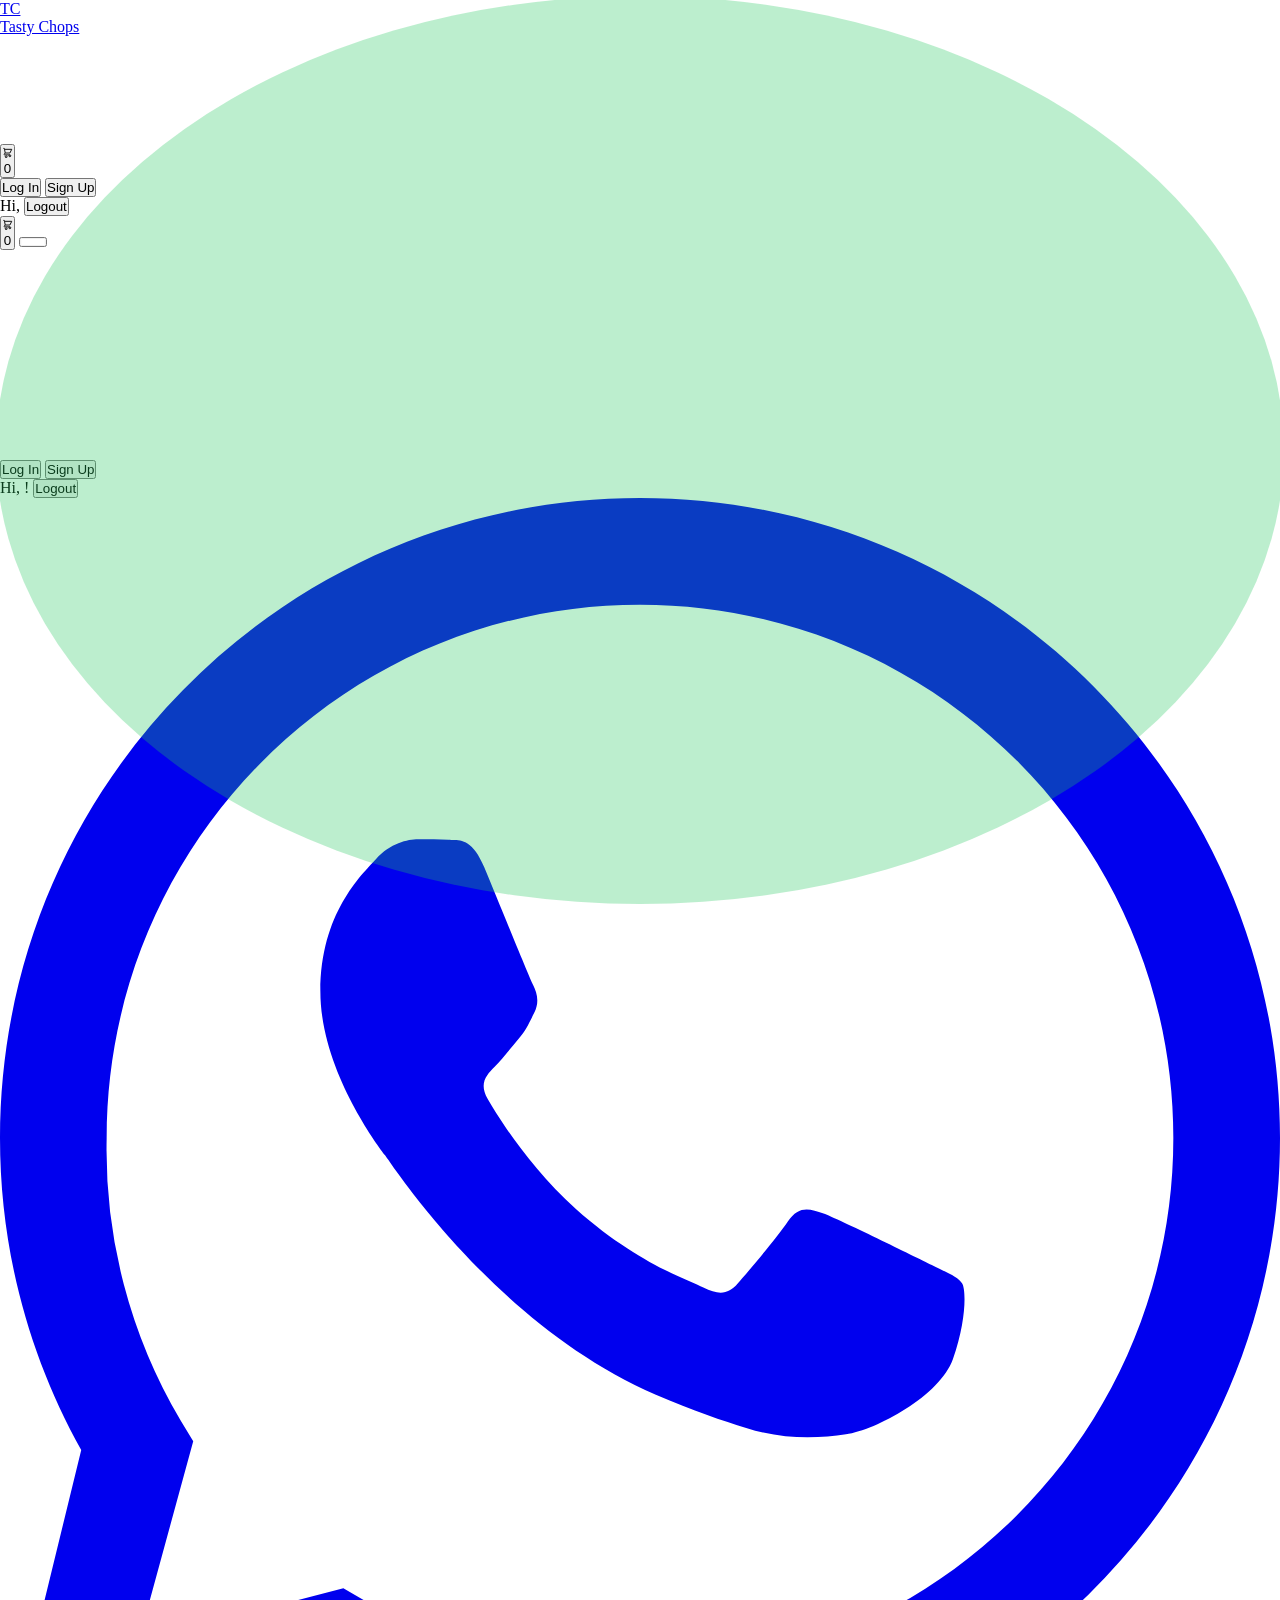
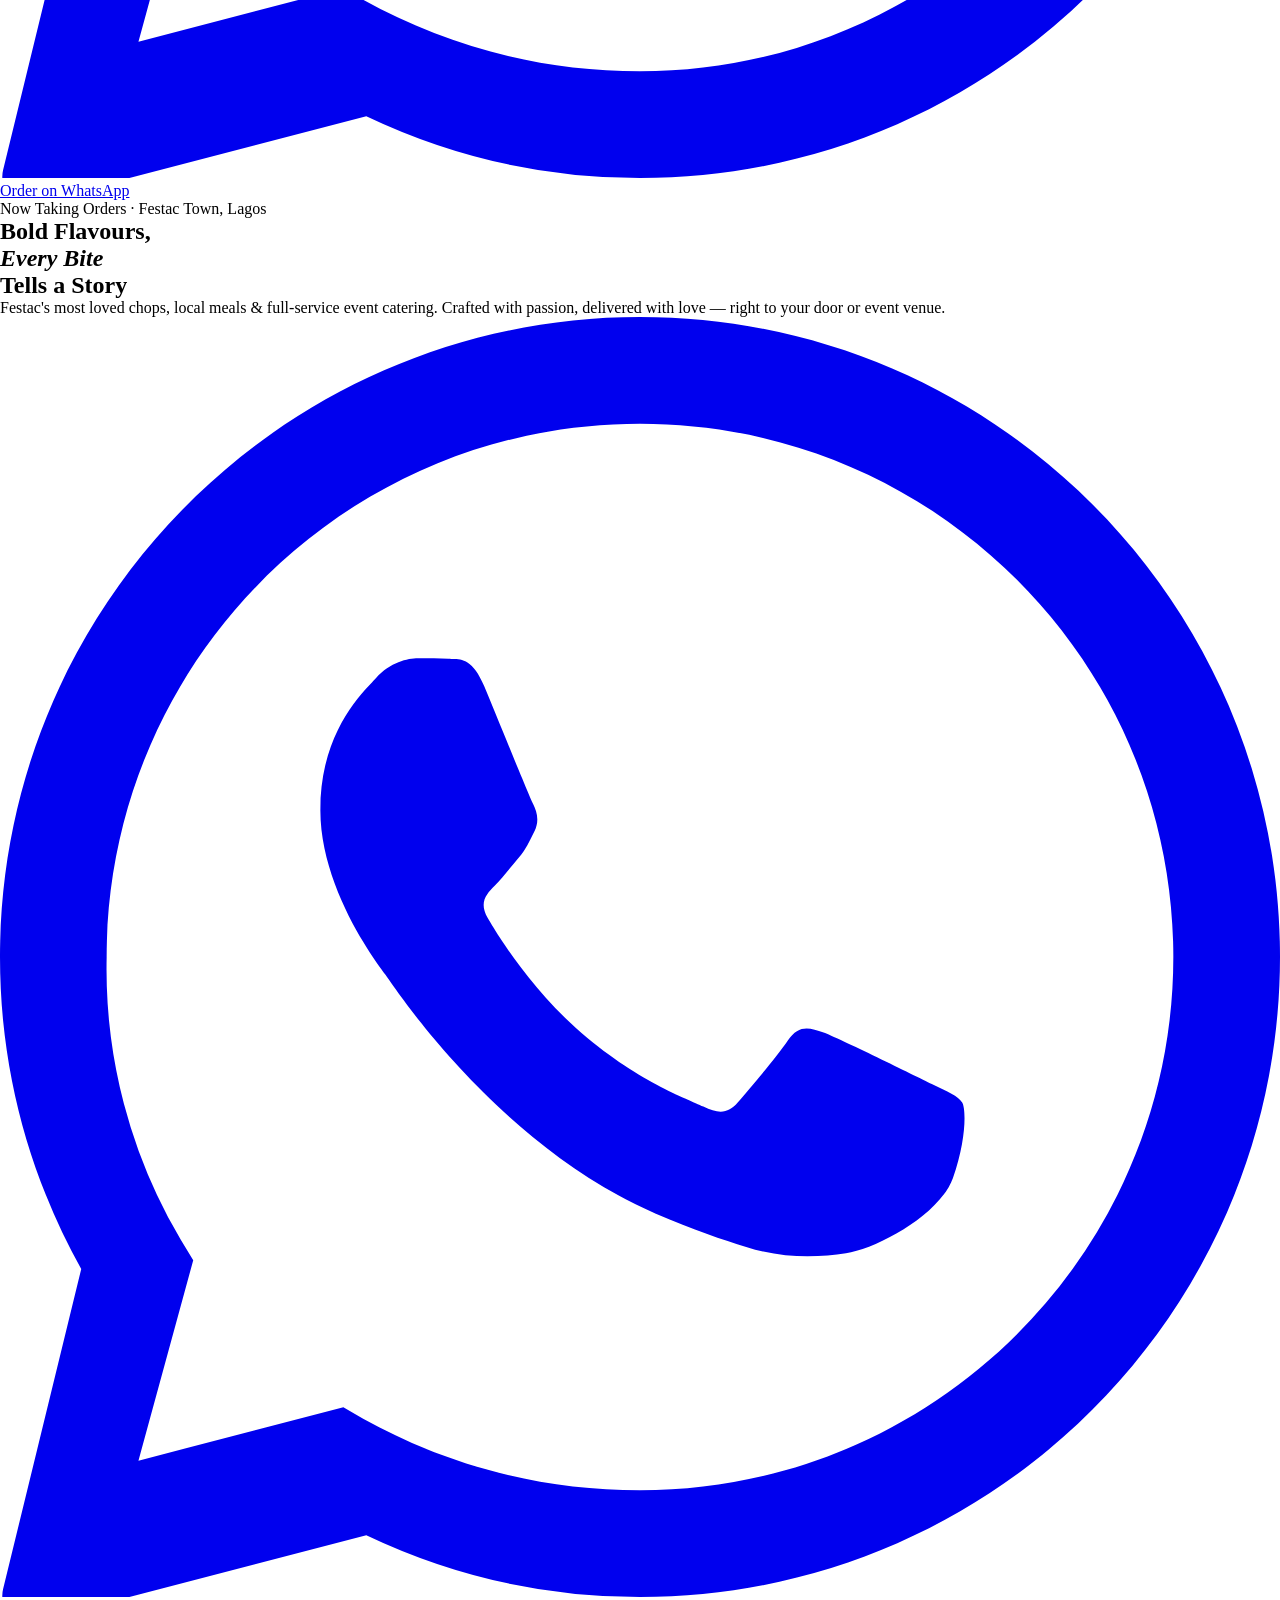
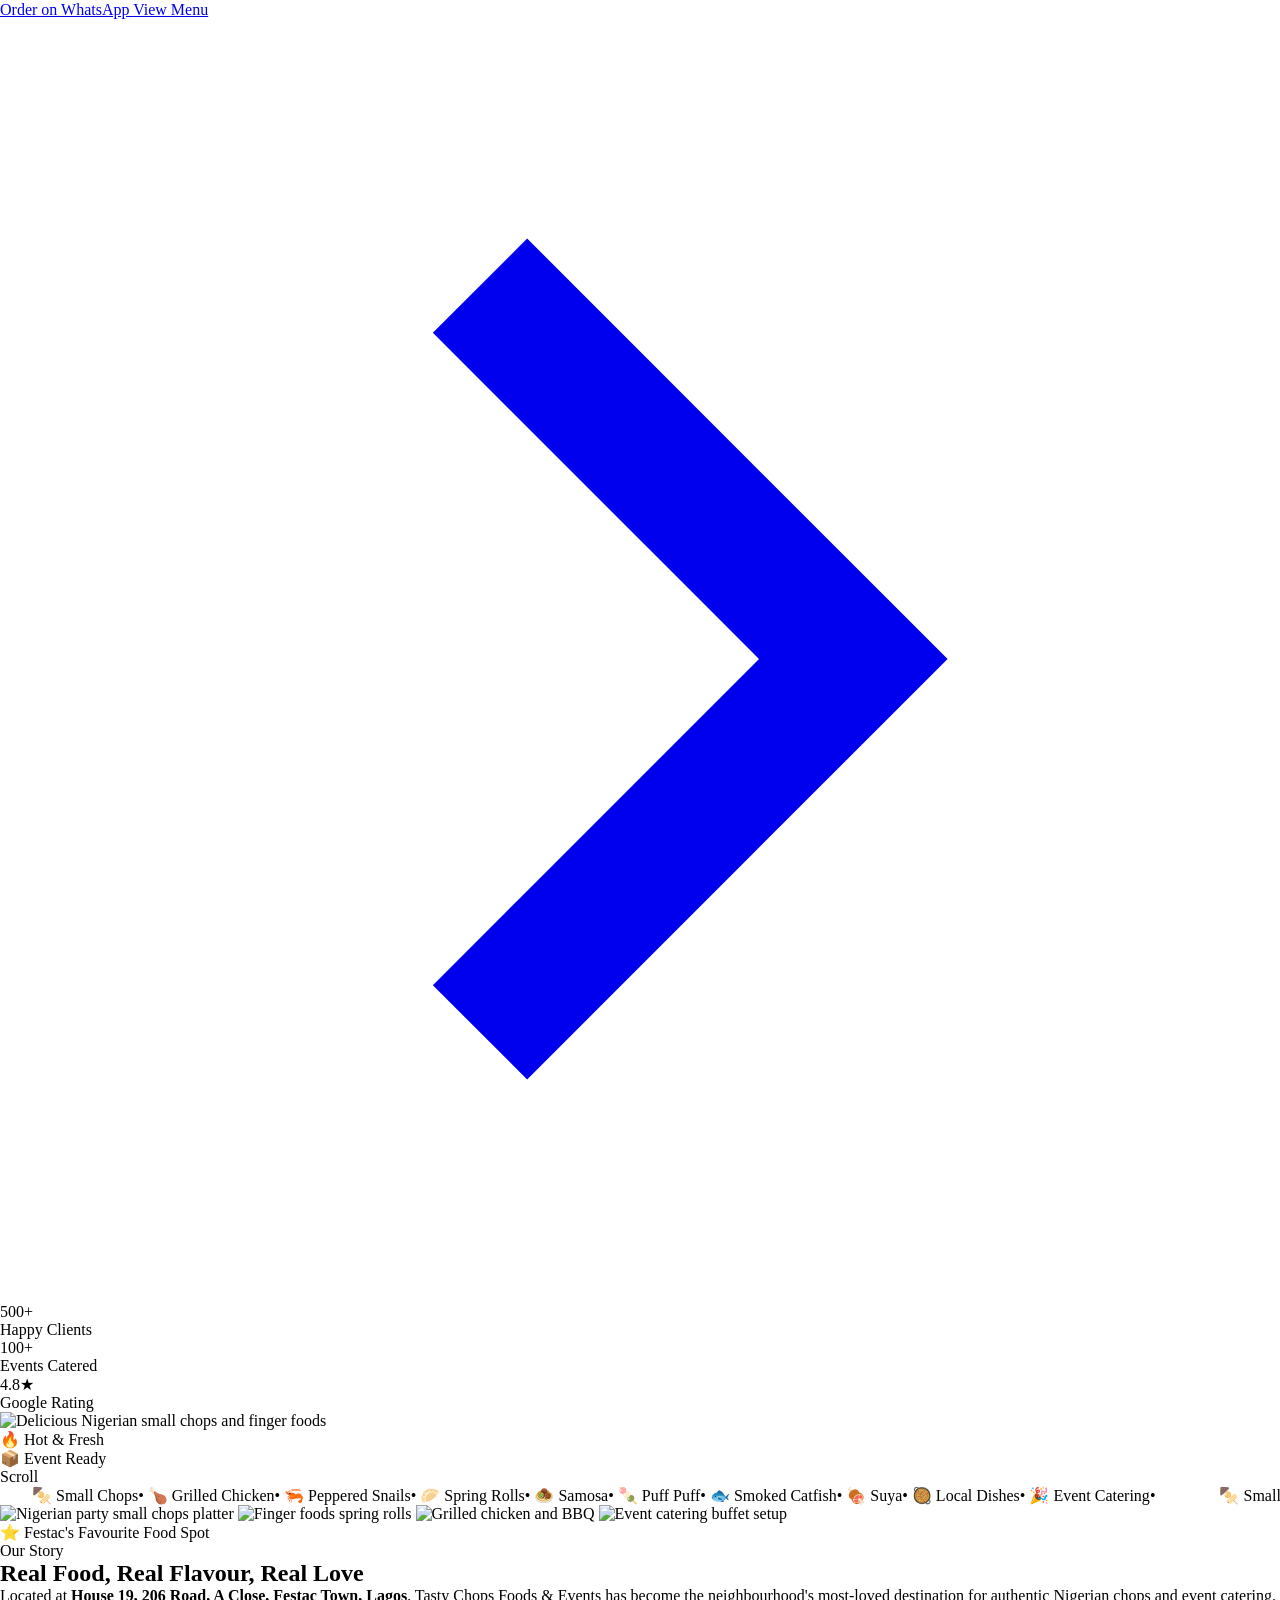
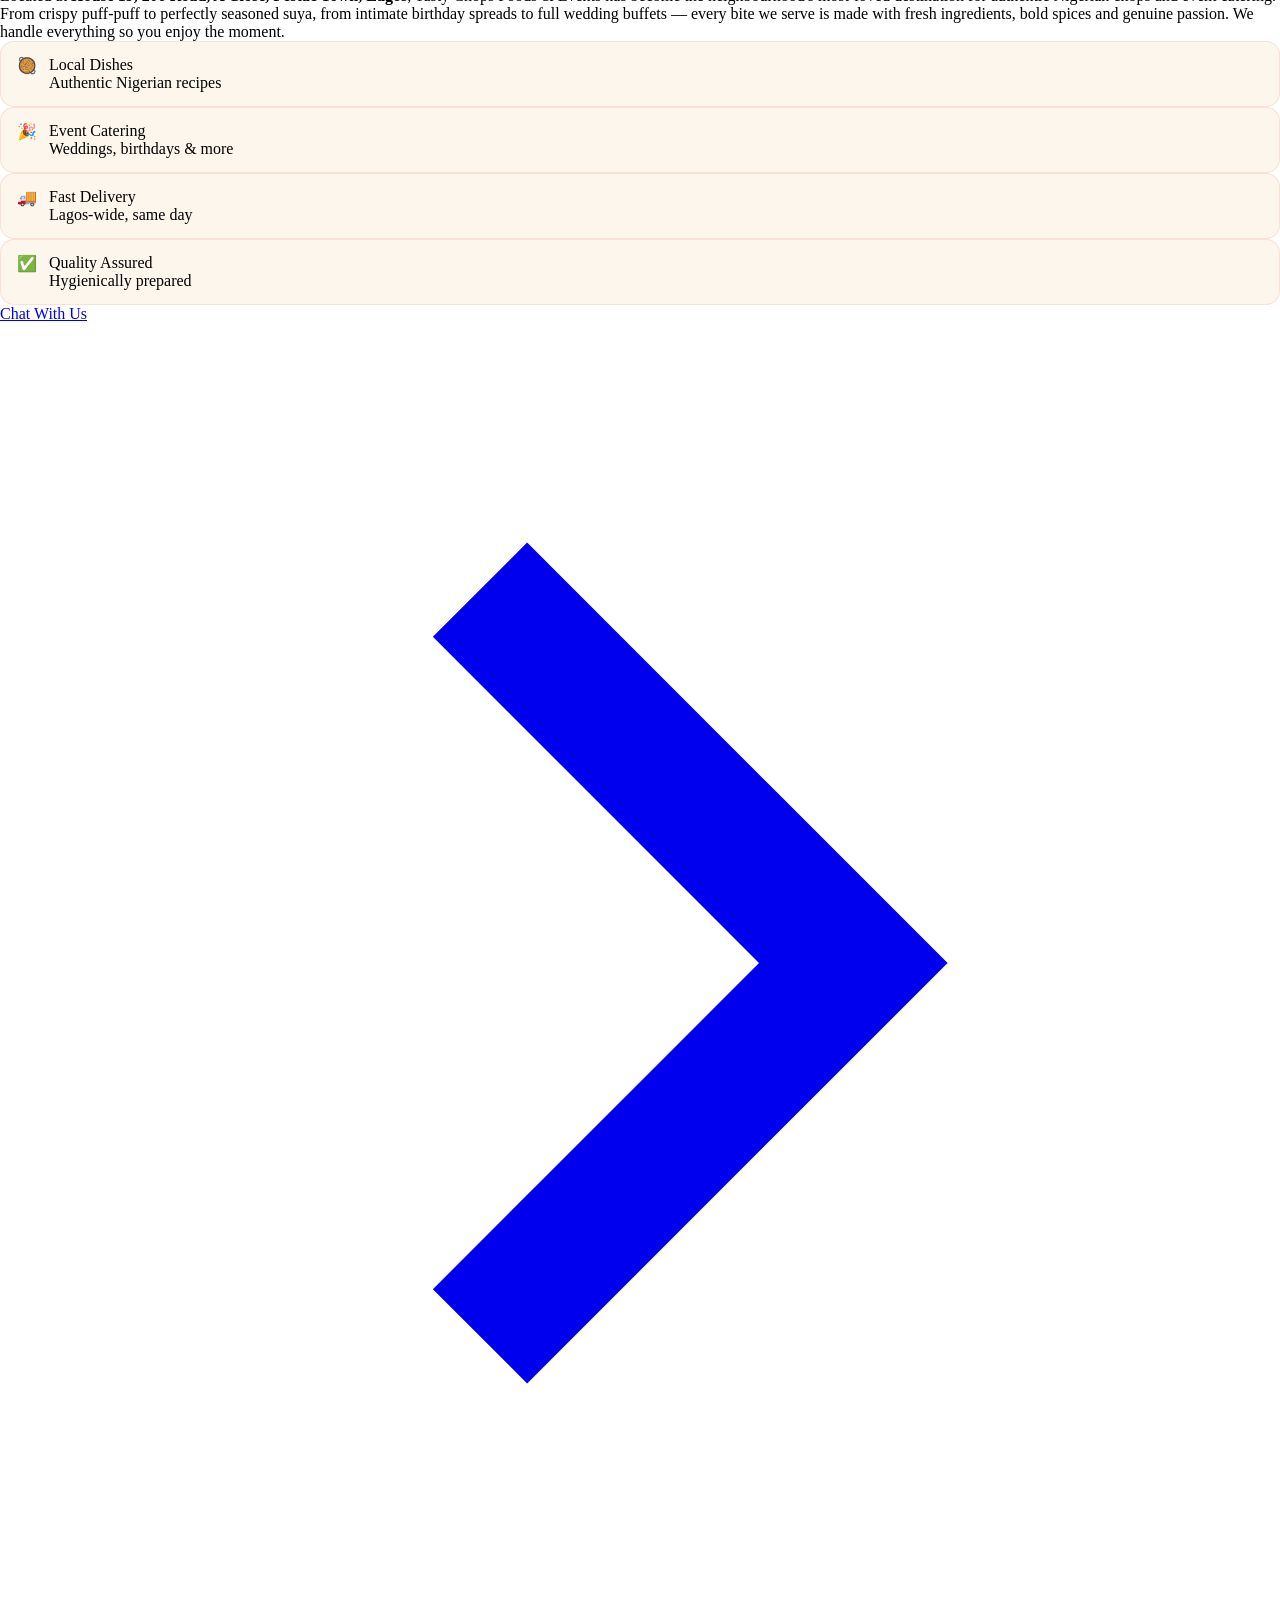
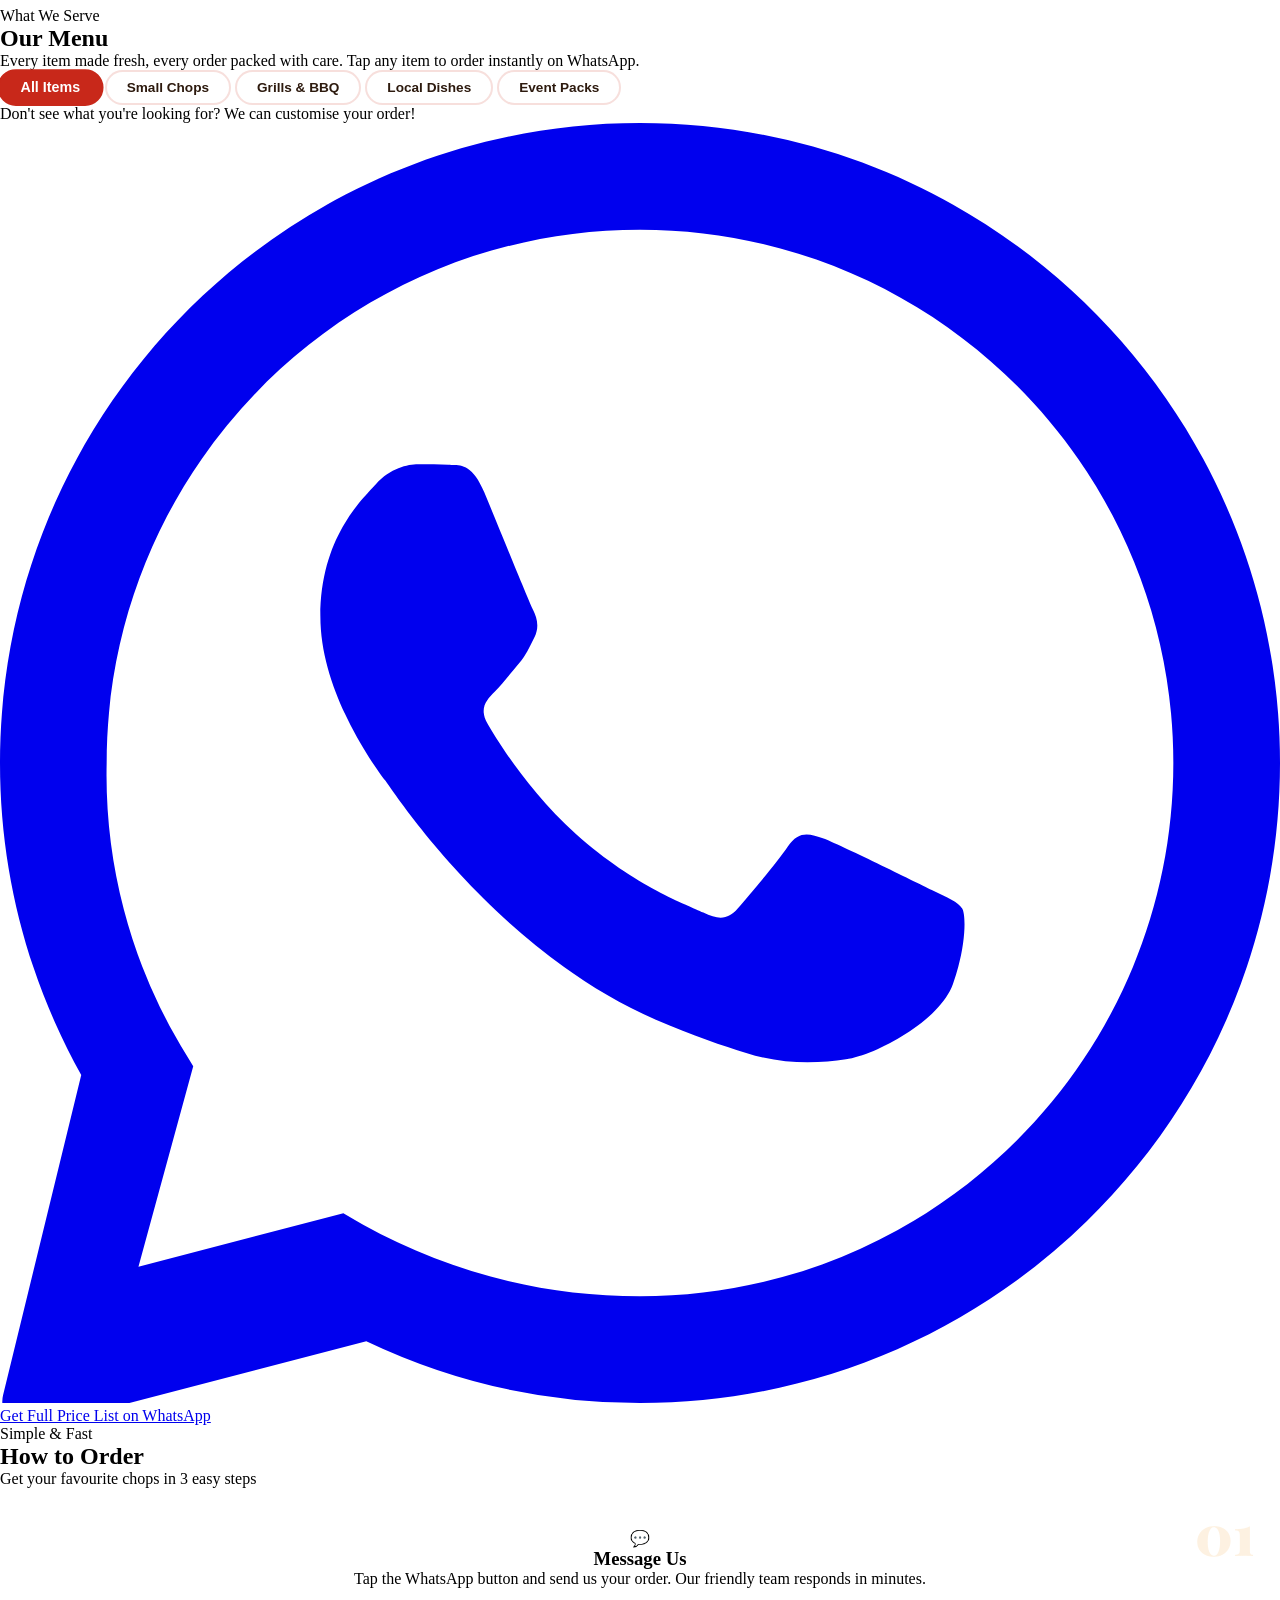
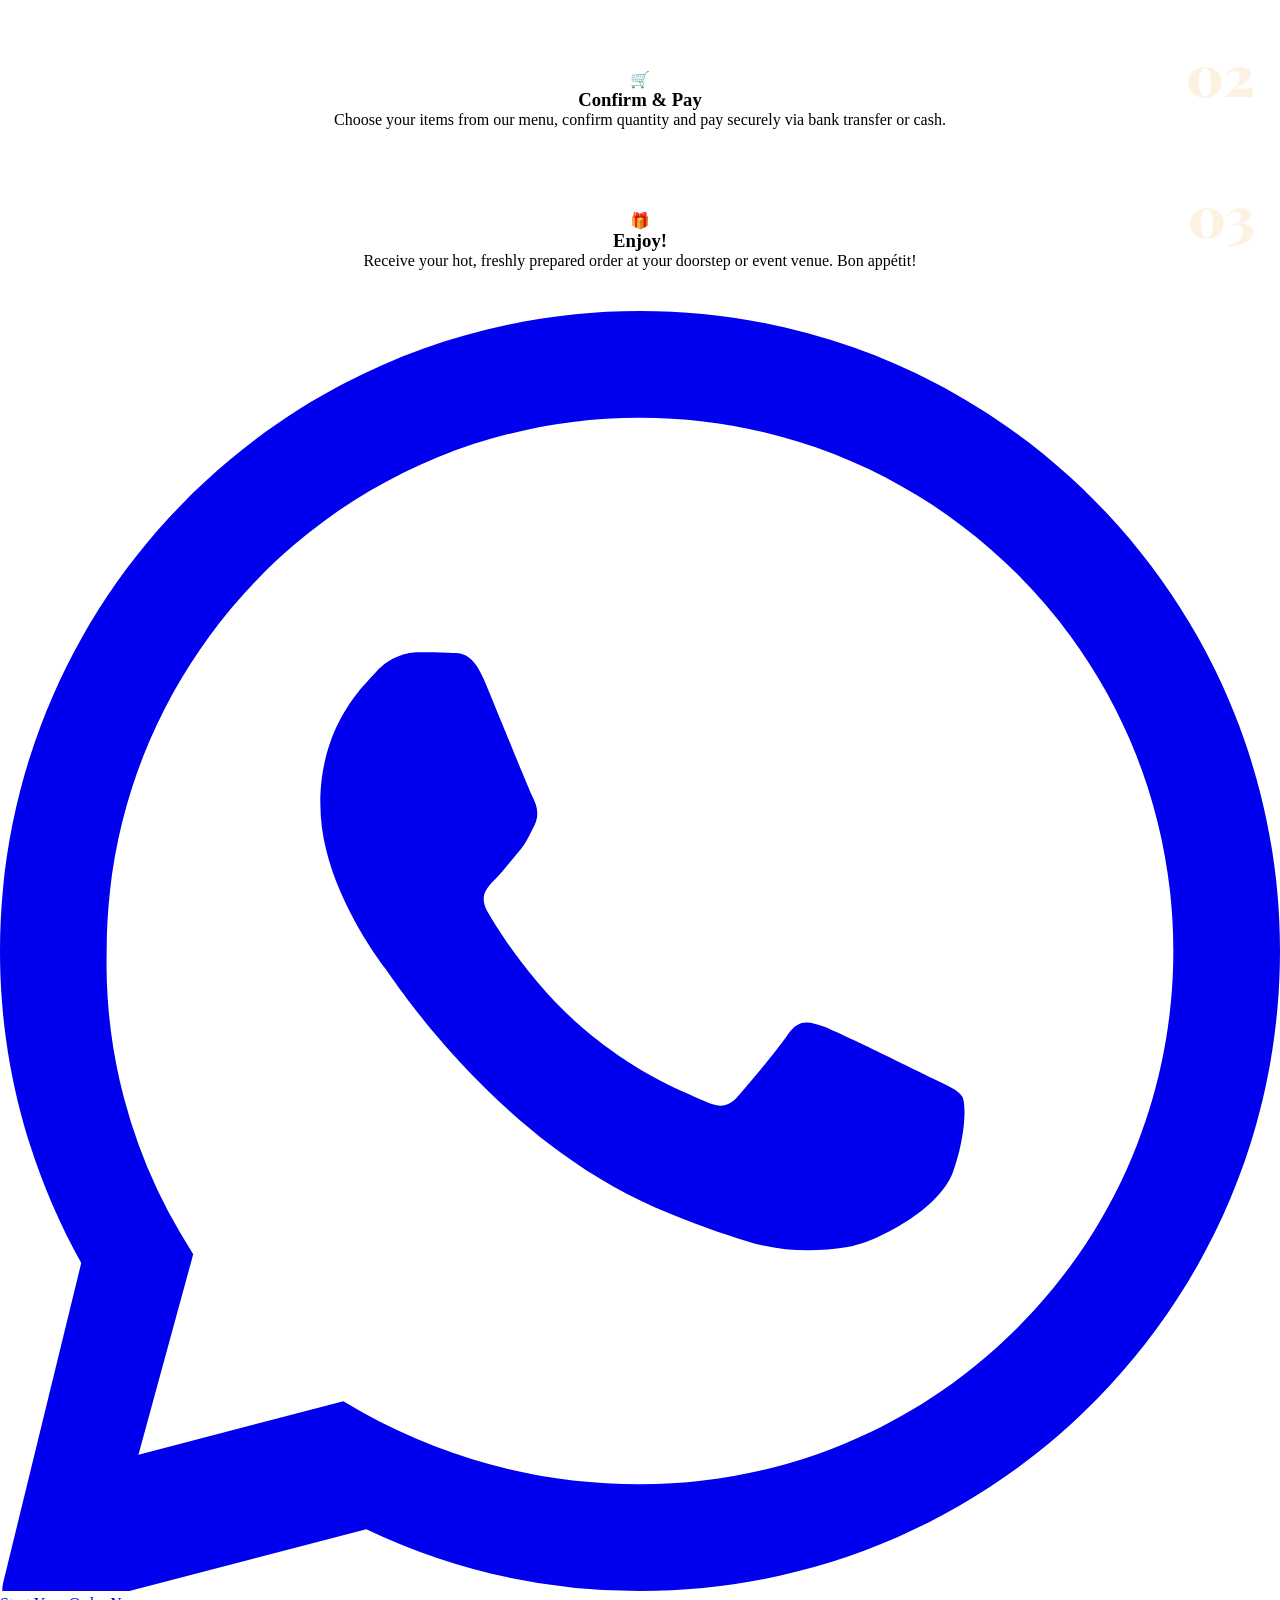
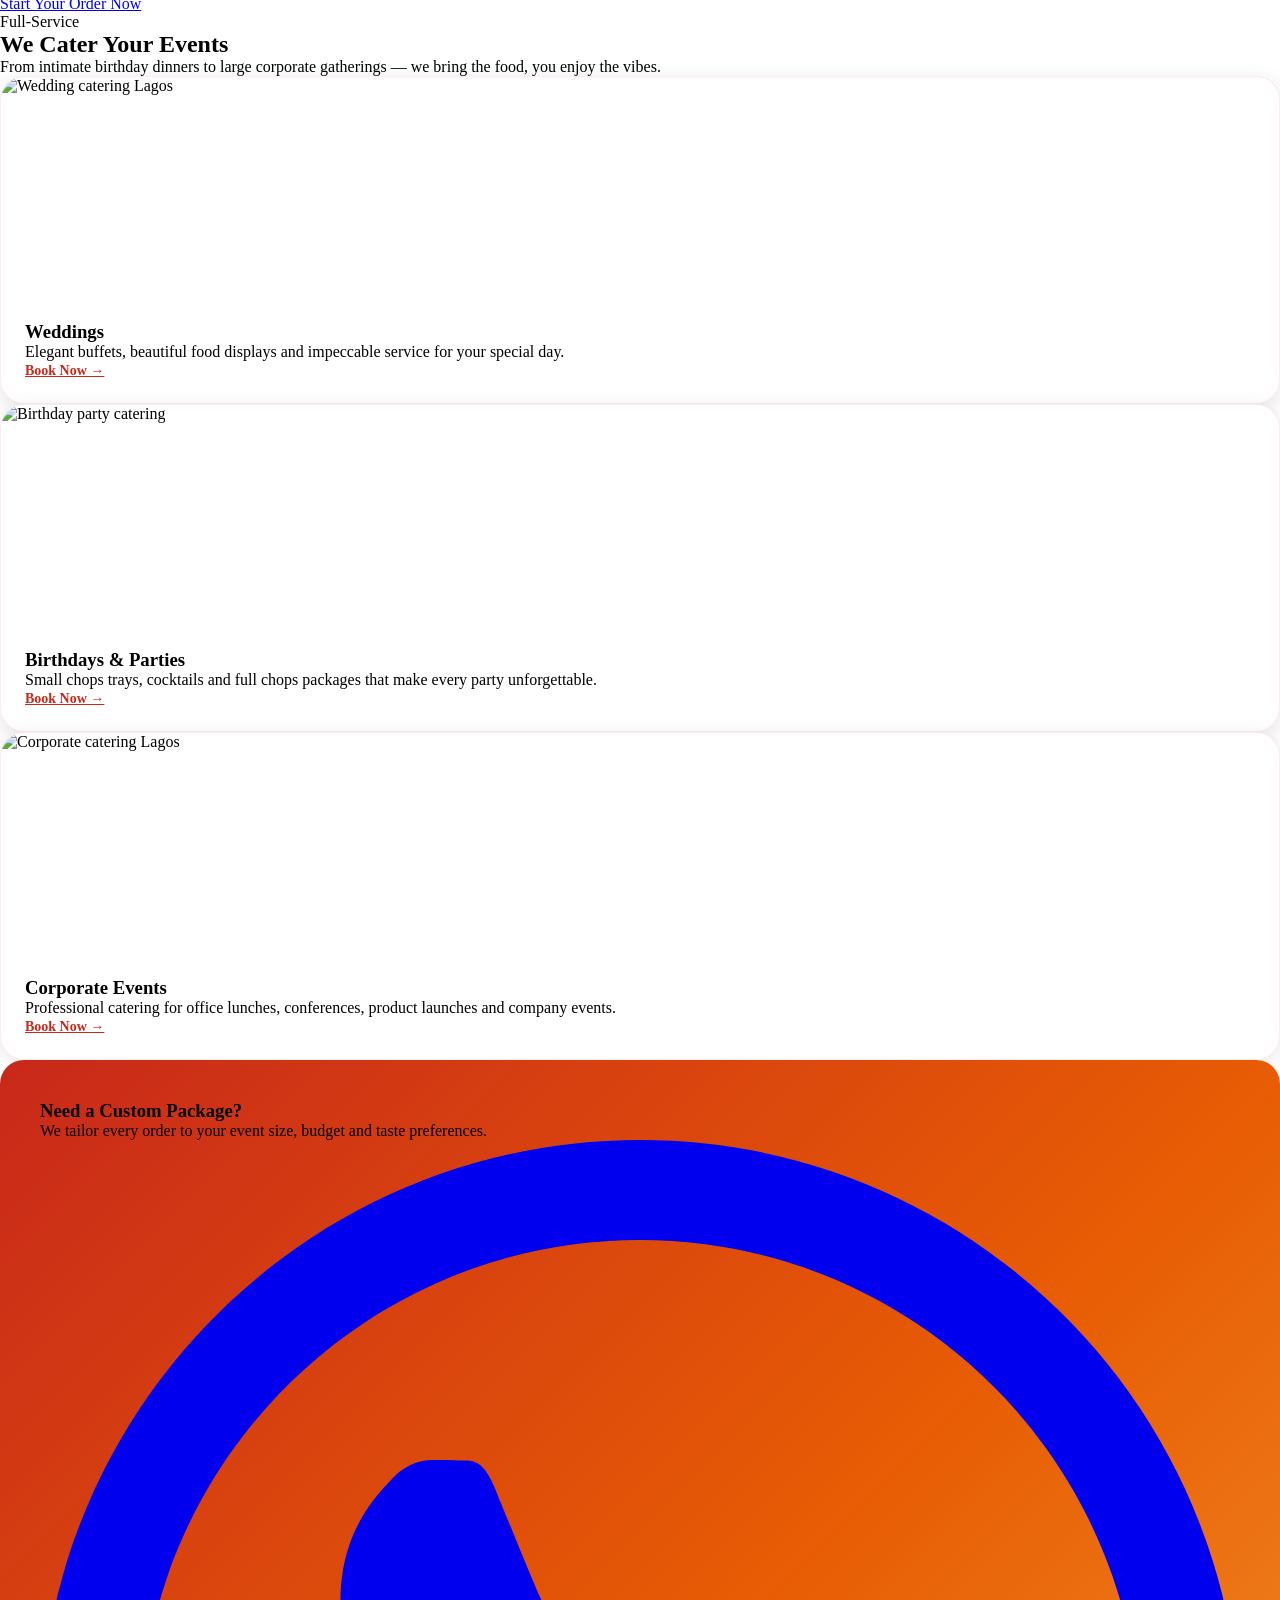
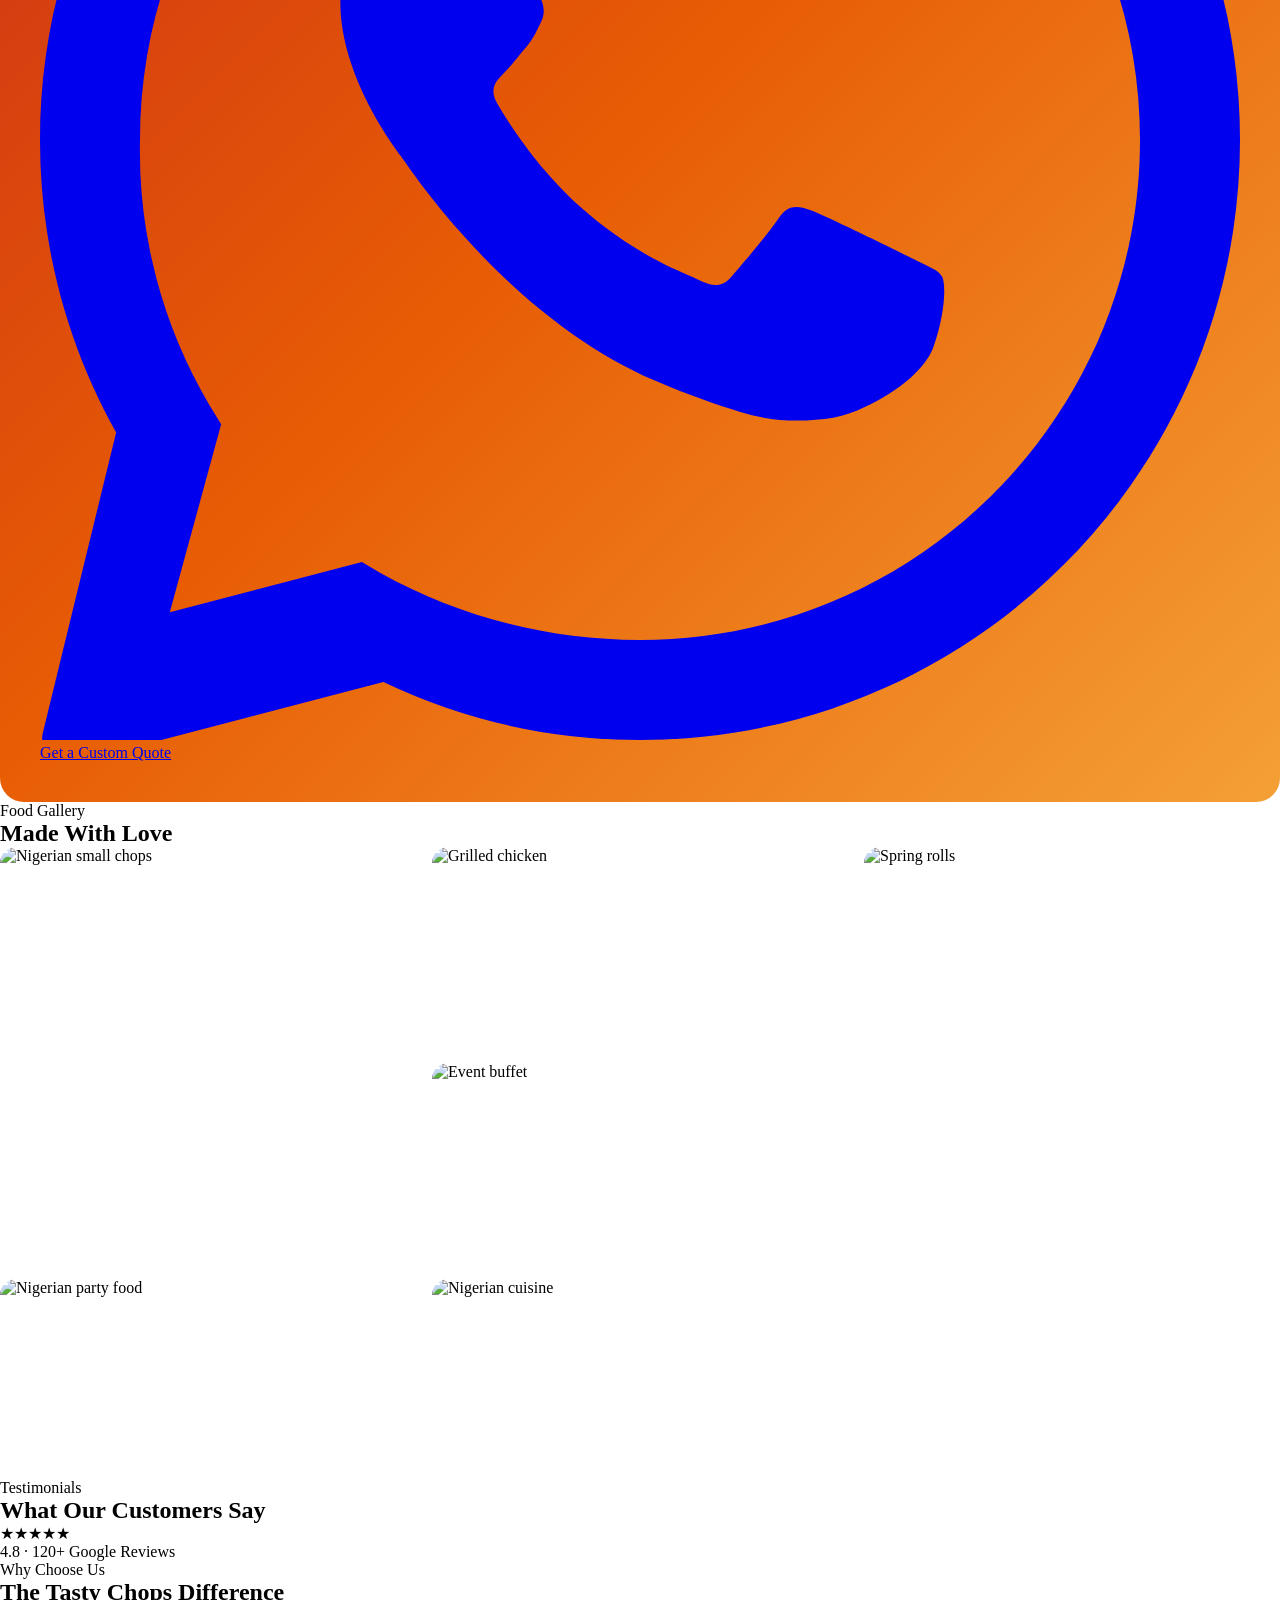
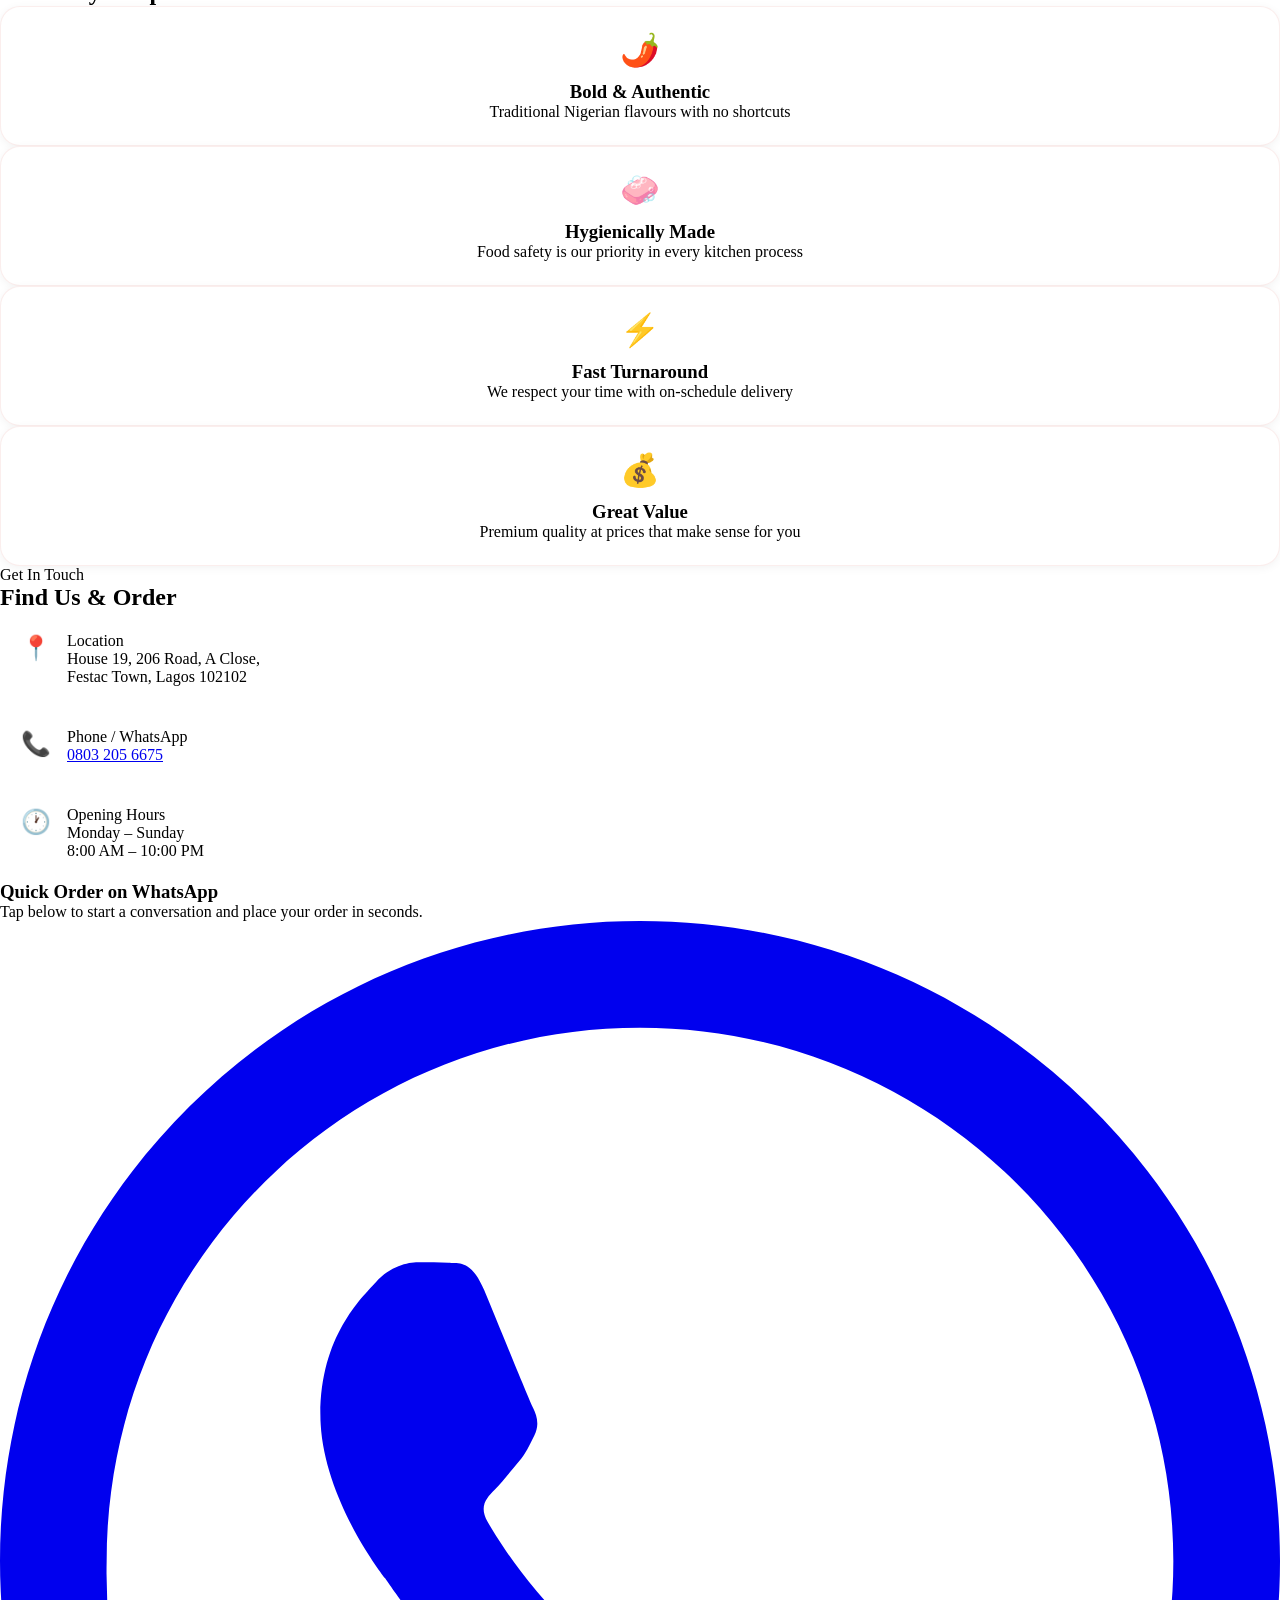
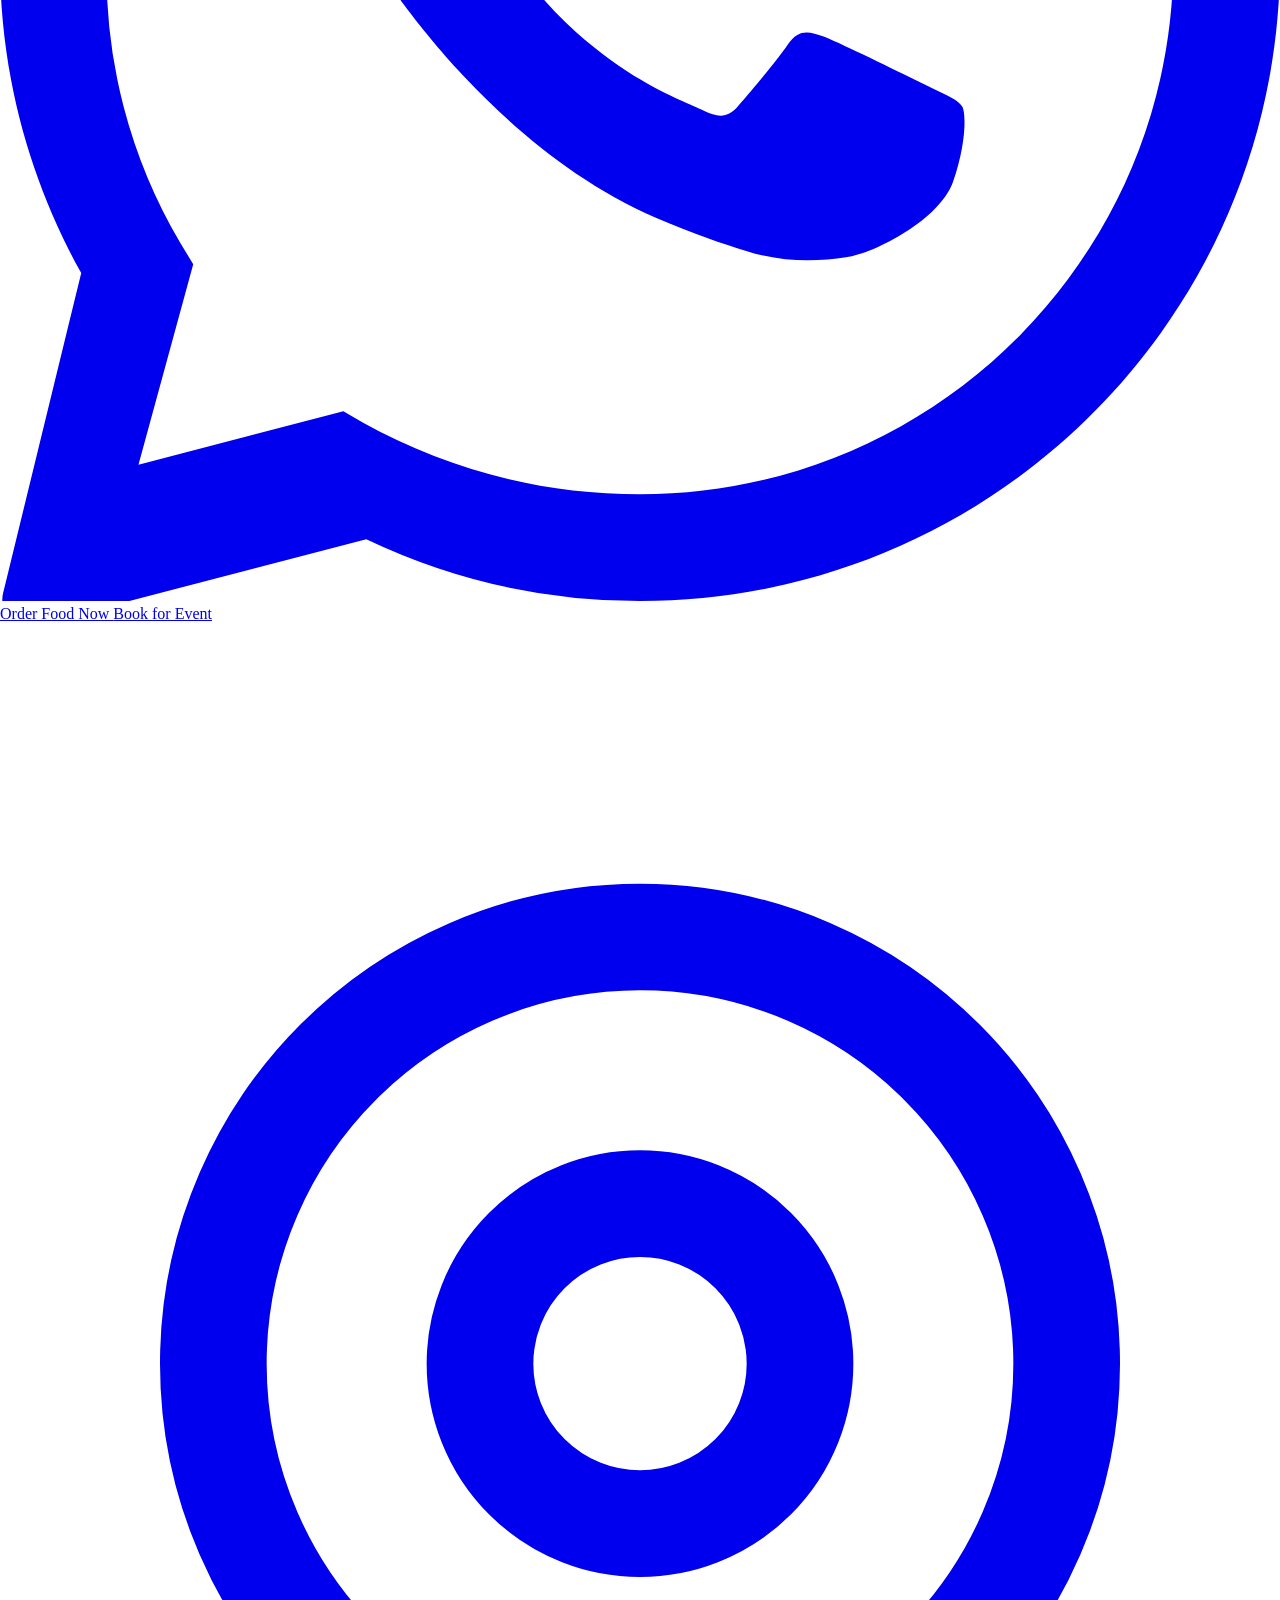
==== admin/index.html @ b8784e3b "update" ====
<!DOCTYPE html>
<html lang="en">
<head>
  <meta charset="UTF-8"/>
  <meta name="viewport" content="width=device-width, initial-scale=1.0"/>
  <title>Admin Dashboard — Tasty Chops</title>
  <link rel="preconnect" href="https://fonts.googleapis.com"/>
  <link href="https://fonts.googleapis.com/css2?family=Playfair+Display:wght@700;900&family=Plus+Jakarta+Sans:wght@300;400;500;600;700&display=swap" rel="stylesheet"/>
  <script src="https://cdn.tailwindcss.com"></script>
  <script>
    tailwind.config = {
      theme: {
        extend: {
          colors: {
            brand: { red:'#C8281A', orange:'#E85D04', gold:'#F4A035', cream:'#FDF6EC', dark:'#1A0A00', charcoal:'#2D1A0E' }
          },
          fontFamily: { display:['"Playfair Display"','serif'], body:['"Plus Jakarta Sans"','sans-serif'] }
        }
      }
    }
  </script>
  <style>
    body { font-family: 'Plus Jakarta Sans', sans-serif; }
    .sidebar-link { display:flex; align-items:center; gap:10px; padding:10px 16px; border-radius:10px; color:rgba(255,255,255,0.65); font-size:0.875rem; font-weight:500; transition:all 0.2s; cursor:pointer; }
    .sidebar-link:hover, .sidebar-link.active { background:rgba(255,255,255,0.1); color:#fff; }
    .sidebar-link.active { background:#C8281A; color:#fff; }
    .card { background:#fff; border-radius:16px; box-shadow:0 2px 16px rgba(26,10,0,0.07); }
    .form-input { width:100%; padding:10px 14px; border:1.5px solid #f0e8de; border-radius:10px; font-size:0.875rem; background:#fdf6ec; color:#1A0A00; outline:none; transition:border-color 0.2s; }
    .form-input:focus { border-color:#C8281A; box-shadow:0 0 0 3px rgba(200,40,26,0.1); }
    .btn-primary { background:#C8281A; color:#fff; font-weight:700; padding:10px 20px; border-radius:10px; border:none; cursor:pointer; transition:all 0.2s; font-size:0.875rem; }
    .btn-primary:hover { background:#E85D04; transform:scale(1.02); }
    .btn-primary:disabled { opacity:0.6; cursor:not-allowed; transform:none; }
    .btn-danger { background:#fee2e2; color:#C8281A; font-weight:600; padding:6px 12px; border-radius:8px; border:none; cursor:pointer; transition:all 0.2s; font-size:0.8rem; }
    .btn-danger:hover { background:#C8281A; color:#fff; }
    .btn-edit { background:#fef3c7; color:#d97706; font-weight:600; padding:6px 12px; border-radius:8px; border:none; cursor:pointer; transition:all 0.2s; font-size:0.8rem; }
    .btn-edit:hover { background:#d97706; color:#fff; }
    .badge { display:inline-block; padding:2px 8px; border-radius:100px; font-size:0.7rem; font-weight:700; }
    .product-img { width:60px; height:60px; object-fit:cover; border-radius:10px; flex-shrink:0; }
    #toast-container { position:fixed; top:24px; right:24px; z-index:9999; display:flex; flex-direction:column; gap:8px; }
    .toast { padding:12px 18px; border-radius:12px; color:#fff; font-size:0.875rem; font-weight:600; box-shadow:0 8px 32px rgba(0,0,0,0.15); animation:slideIn 0.3s ease; max-width:320px; }
    @keyframes slideIn { from{transform:translateX(100%);opacity:0} to{transform:translateX(0);opacity:1} }
    .modal-overlay { position:fixed;inset:0;background:rgba(26,10,0,0.6);backdrop-filter:blur(4px);z-index:1000;display:flex;align-items:center;justify-content:center;padding:16px; }
  </style>
</head>
<body class="bg-gray-50 font-body">

<div id="toast-container"></div>

<!-- Edit Modal -->
<div id="edit-modal" class="modal-overlay hidden">
  <div class="bg-white rounded-2xl shadow-2xl w-full max-w-lg overflow-hidden max-h-[90vh] overflow-y-auto">
    <div class="bg-brand-dark px-6 py-5 flex items-center justify-between">
      <h3 class="font-display font-bold text-white text-xl">Edit Product</h3>
      <button onclick="closeEditModal()" class="text-white/50 hover:text-white">
        <svg class="w-6 h-6" fill="none" stroke="currentColor" stroke-width="2" viewBox="0 0 24 24"><path d="M6 18L18 6M6 6l12 12"/></svg>
      </button>
    </div>
    <form id="edit-form" class="p-6 space-y-4">
      <input type="hidden" id="edit-id"/>
      <div class="grid grid-cols-2 gap-4">
        <div>
          <label class="block text-xs font-semibold text-brand-charcoal/60 mb-1.5 uppercase tracking-wide">Name</label>
          <input id="edit-name" type="text" class="form-input" required/>
        </div>
        <div>
          <label class="block text-xs font-semibold text-brand-charcoal/60 mb-1.5 uppercase tracking-wide">Price (₦)</label>
          <input id="edit-price" type="number" class="form-input" min="0" required/>
        </div>
      </div>
      <div>
        <label class="block text-xs font-semibold text-brand-charcoal/60 mb-1.5 uppercase tracking-wide">Description</label>
        <textarea id="edit-desc" rows="2" class="form-input resize-none" required></textarea>
      </div>
      <div class="grid grid-cols-2 gap-4">
        <div>
          <label class="block text-xs font-semibold text-brand-charcoal/60 mb-1.5 uppercase tracking-wide">Category</label>
          <select id="edit-cat" class="form-input">
            <option value="small-chops">Small Chops</option>
            <option value="grills">Grills & BBQ</option>
            <option value="local">Local Dishes</option>
            <option value="packs">Event Packs</option>
          </select>
        </div>
        <div>
          <label class="block text-xs font-semibold text-brand-charcoal/60 mb-1.5 uppercase tracking-wide">Badge (optional)</label>
          <input id="edit-badge" type="text" class="form-input" placeholder="e.g. Best Seller"/>
        </div>
      </div>
      <div>
        <label class="block text-xs font-semibold text-brand-charcoal/60 mb-1.5 uppercase tracking-wide">New Image (optional)</label>
        <input id="edit-image" type="file" accept="image/*" class="form-input py-2"/>
      </div>
      <div class="flex items-center gap-3 pt-2">
        <input type="checkbox" id="edit-available" class="w-4 h-4 accent-brand-red"/>
        <label for="edit-available" class="text-sm font-medium text-brand-charcoal">Available on menu</label>
      </div>
      <div class="flex gap-3 pt-2">
        <button type="submit" id="edit-save-btn" class="btn-primary flex-1">Save Changes</button>
        <button type="button" onclick="closeEditModal()" class="flex-1 py-2.5 px-4 rounded-xl border border-brand-cream text-brand-charcoal/70 font-semibold text-sm hover:bg-brand-cream transition-colors">Cancel</button>
      </div>
    </form>
  </div>
</div>

<!-- Main Layout -->
<div class="flex min-h-screen">
  <!-- Sidebar -->
  <aside class="w-64 bg-brand-dark flex-shrink-0 flex flex-col min-h-screen sticky top-0 h-screen overflow-y-auto">
    <div class="px-6 py-6 border-b border-white/10">
      <div class="flex items-center gap-3">
        <div class="w-9 h-9 rounded-full bg-brand-red flex items-center justify-center">
          <span class="text-white text-lg font-display font-black">TC</span>
        </div>
        <div>
          <div class="font-display font-bold text-white text-sm">Tasty Chops</div>
          <div class="text-white/40 text-xs">Admin Dashboard</div>
        </div>
      </div>
    </div>

    <nav class="px-4 py-6 flex-1 space-y-1">
      <div class="sidebar-link active" onclick="showSection('products')">
        <svg class="w-5 h-5" fill="none" stroke="currentColor" stroke-width="2" viewBox="0 0 24 24"><path d="M20 7l-8-4-8 4m16 0l-8 4m8-4v10l-8 4m0-10L4 7m8 4v10M4 7v10l8 4"/></svg>
        Products
      </div>
      <div class="sidebar-link" onclick="showSection('add')">
        <svg class="w-5 h-5" fill="none" stroke="currentColor" stroke-width="2" viewBox="0 0 24 24"><path d="M12 4v16m8-8H4"/></svg>
        Add Product
      </div>
    </nav>

    <div class="px-4 pb-6">
      <div class="text-white/40 text-xs mb-3 px-2">Logged in as Admin</div>
      <div class="sidebar-link" onclick="adminLogout()">
        <svg class="w-5 h-5" fill="none" stroke="currentColor" stroke-width="2" viewBox="0 0 24 24"><path d="M17 16l4-4m0 0l-4-4m4 4H7m6 4v1a3 3 0 0 1-3 3H6a3 3 0 0 1-3-3V7a3 3 0 0 1 3-3h4a3 3 0 0 1 3 3v1"/></svg>
        Logout
      </div>
    </div>
  </aside>

  <!-- Main Content -->
  <main class="flex-1 p-8 overflow-y-auto">

    <!-- Products Section -->
    <div id="section-products">
      <div class="flex items-center justify-between mb-8">
        <div>
          <h1 class="font-display font-black text-3xl text-brand-dark">Products</h1>
          <p class="text-brand-charcoal/50 text-sm mt-1">Manage all menu items</p>
        </div>
        <button onclick="showSection('add')" class="btn-primary flex items-center gap-2">
          <svg class="w-4 h-4" fill="none" stroke="currentColor" stroke-width="2.5" viewBox="0 0 24 24"><path d="M12 4v16m8-8H4"/></svg>
          Add Product
        </button>
      </div>

      <!-- Stats -->
      <div class="grid grid-cols-2 md:grid-cols-4 gap-4 mb-8">
        <div class="card p-5">
          <p class="text-xs text-brand-charcoal/50 font-semibold uppercase tracking-wide mb-1">Total Products</p>
          <p id="stat-total" class="font-display font-black text-3xl text-brand-dark">—</p>
        </div>
        <div class="card p-5">
          <p class="text-xs text-brand-charcoal/50 font-semibold uppercase tracking-wide mb-1">Available</p>
          <p id="stat-available" class="font-display font-black text-3xl text-green-500">—</p>
        </div>
        <div class="card p-5">
          <p class="text-xs text-brand-charcoal/50 font-semibold uppercase tracking-wide mb-1">Categories</p>
          <p class="font-display font-black text-3xl text-brand-red">4</p>
        </div>
        <div class="card p-5">
          <p class="text-xs text-brand-charcoal/50 font-semibold uppercase tracking-wide mb-1">Unavailable</p>
          <p id="stat-unavailable" class="font-display font-black text-3xl text-brand-charcoal/40">—</p>
        </div>
      </div>

      <!-- Product List -->
      <div class="card overflow-hidden">
        <div class="px-6 py-4 border-b border-brand-cream flex items-center gap-3">
          <select id="filter-cat" onchange="filterProducts()" class="form-input w-auto py-2 text-sm">
            <option value="all">All Categories</option>
            <option value="small-chops">Small Chops</option>
            <option value="grills">Grills & BBQ</option>
            <option value="local">Local Dishes</option>
            <option value="packs">Event Packs</option>
          </select>
        </div>
        <div id="products-list" class="divide-y divide-brand-cream">
          <div class="flex items-center justify-center py-16 text-brand-charcoal/40">
            <div class="text-center">
              <div class="text-4xl mb-3">⏳</div>
              <p>Loading products…</p>
            </div>
          </div>
        </div>
      </div>
    </div>

    <!-- Add Product Section -->
    <div id="section-add" class="hidden">
      <div class="mb-8">
        <h1 class="font-display font-black text-3xl text-brand-dark">Add Product</h1>
        <p class="text-brand-charcoal/50 text-sm mt-1">Upload a new menu item</p>
      </div>

      <div class="card p-8 max-w-2xl">
        <form id="add-form" class="space-y-5">
          <div class="grid grid-cols-2 gap-5">
            <div>
              <label class="block text-xs font-semibold text-brand-charcoal/60 mb-1.5 uppercase tracking-wide">Product Name *</label>
              <input id="add-name" type="text" required placeholder="e.g. Puff Puff" class="form-input"/>
            </div>
            <div>
              <label class="block text-xs font-semibold text-brand-charcoal/60 mb-1.5 uppercase tracking-wide">Price (₦) *</label>
              <input id="add-price" type="number" required min="0" placeholder="e.g. 1500" class="form-input"/>
            </div>
          </div>

          <div>
            <label class="block text-xs font-semibold text-brand-charcoal/60 mb-1.5 uppercase tracking-wide">Description *</label>
            <textarea id="add-desc" rows="3" required placeholder="Describe this item…" class="form-input resize-none"></textarea>
          </div>

          <div class="grid grid-cols-2 gap-5">
            <div>
              <label class="block text-xs font-semibold text-brand-charcoal/60 mb-1.5 uppercase tracking-wide">Category *</label>
              <select id="add-cat" class="form-input">
                <option value="small-chops">Small Chops</option>
                <option value="grills">Grills & BBQ</option>
                <option value="local">Local Dishes</option>
                <option value="packs">Event Packs</option>
              </select>
            </div>
            <div>
              <label class="block text-xs font-semibold text-brand-charcoal/60 mb-1.5 uppercase tracking-wide">Badge (optional)</label>
              <input id="add-badge" type="text" placeholder="e.g. Best Seller" class="form-input"/>
            </div>
          </div>

          <div>
            <label class="block text-xs font-semibold text-brand-charcoal/60 mb-1.5 uppercase tracking-wide">Product Image *</label>
            <div class="border-2 border-dashed border-brand-cream rounded-xl p-6 text-center hover:border-brand-red/50 transition-colors cursor-pointer" onclick="document.getElementById('add-image').click()">
              <div id="img-preview" class="hidden mb-3">
                <img id="img-preview-el" class="w-24 h-24 object-cover rounded-xl mx-auto"/>
              </div>
              <div id="img-placeholder">
                <div class="text-3xl mb-2">🖼️</div>
                <p class="text-brand-charcoal/50 text-sm">Click to upload image</p>
                <p class="text-brand-charcoal/30 text-xs mt-1">JPG, PNG or WEBP · Max 5MB</p>
              </div>
              <input id="add-image" type="file" accept="image/*" class="hidden" onchange="previewImage(this)"/>
            </div>
          </div>

          <button type="submit" id="add-btn" class="btn-primary w-full py-3.5 text-base">
            Upload Product
          </button>
        </form>
      </div>
    </div>

  </main>
</div>

<script src="../js/config.js"></script>
<script>
  // ── Auth guard ──────────────────────────────────────────────────────────────
  const token = localStorage.getItem('tc_token');
  const user  = JSON.parse(localStorage.getItem('tc_user') || 'null');
  if (!token || !user || user.role !== 'admin') {
    alert('Admin access required. Please log in with admin credentials.');
    window.location.href = '../index.html';
  }

  function adminLogout() {
    localStorage.removeItem('tc_token');
    localStorage.removeItem('tc_user');
    window.location.href = '../index.html';
  }

  const authH = () => ({ 'Authorization': `Bearer ${token}` });

  // ── Toast ───────────────────────────────────────────────────────────────────
  function toast(msg, type='success') {
    const bg = type==='success' ? '#22c55e' : type==='error' ? '#C8281A' : '#2D1A0E';
    const t = document.createElement('div');
    t.className = 'toast';
    t.style.background = bg;
    t.textContent = msg;
    document.getElementById('toast-container').appendChild(t);
    setTimeout(() => t.style.opacity='0', 2500);
    setTimeout(() => t.remove(), 3000);
  }

  // ── Section switch ──────────────────────────────────────────────────────────
  function showSection(name) {
    document.querySelectorAll('[id^="section-"]').forEach(s => s.classList.add('hidden'));
    document.getElementById(`section-${name}`).classList.remove('hidden');
    document.querySelectorAll('.sidebar-link').forEach(l => l.classList.remove('active'));
    document.querySelectorAll('.sidebar-link')[name === 'products' ? 0 : 1].classList.add('active');
  }

  // ── Load products ───────────────────────────────────────────────────────────
  let products = [];

  async function loadProducts() {
    try {
      const res  = await fetch(`${API_BASE}/products/all`, { headers: authH() });
      products   = await res.json();
      updateStats();
      filterProducts();
    } catch(err) {
      document.getElementById('products-list').innerHTML = `<div class="py-12 text-center text-brand-charcoal/40">Failed to load products.</div>`;
    }
  }

  function updateStats() {
    const avail   = products.filter(p => p.available).length;
    document.getElementById('stat-total').textContent      = products.length;
    document.getElementById('stat-available').textContent  = avail;
    document.getElementById('stat-unavailable').textContent = products.length - avail;
  }

  function filterProducts() {
    const cat = document.getElementById('filter-cat').value;
    const list = cat === 'all' ? products : products.filter(p => p.cat === cat);
    const el   = document.getElementById('products-list');

    if (list.length === 0) {
      el.innerHTML = `<div class="py-16 text-center text-brand-charcoal/40"><div class="text-4xl mb-3">🍽️</div><p>No products found. Add your first one!</p></div>`;
      return;
    }

    el.innerHTML = list.map(p => `
      <div class="flex items-center gap-4 px-6 py-4 hover:bg-brand-cream/30 transition-colors">
        <img src="${p.img}" alt="${p.name}" class="product-img"/>
        <div class="flex-1 min-w-0">
          <div class="flex items-center gap-2 flex-wrap">
            <p class="font-semibold text-brand-dark text-sm">${p.name}</p>
            ${p.badge ? `<span class="badge bg-brand-red/10 text-brand-red">${p.badge}</span>` : ''}
            <span class="badge ${p.available ? 'bg-green-100 text-green-700' : 'bg-gray-100 text-gray-500'}">${p.available ? 'Available' : 'Hidden'}</span>
          </div>
          <p class="text-brand-charcoal/50 text-xs mt-0.5 truncate">${p.desc}</p>
          <p class="text-brand-red font-bold text-sm mt-1">₦${p.price.toLocaleString()} · <span class="font-normal text-brand-charcoal/50">${p.cat}</span></p>
        </div>
        <div class="flex gap-2 flex-shrink-0">
          <button onclick="openEdit('${p._id}')" class="btn-edit">Edit</button>
          <button onclick="deleteProduct('${p._id}', '${p.name.replace(/'/g,"\\'")}') " class="btn-danger">Delete</button>
        </div>
      </div>
    `).join('');
  }

  // ── Add product ─────────────────────────────────────────────────────────────
  function previewImage(input) {
    if (!input.files[0]) return;
    const reader = new FileReader();
    reader.onload = e => {
      document.getElementById('img-preview-el').src = e.target.result;
      document.getElementById('img-preview').classList.remove('hidden');
      document.getElementById('img-placeholder').classList.add('hidden');
    };
    reader.readAsDataURL(input.files[0]);
  }

  document.getElementById('add-form').addEventListener('submit', async e => {
    e.preventDefault();
    const btn = document.getElementById('add-btn');
    btn.disabled = true; btn.textContent = 'Uploading…';

    const fd = new FormData();
    fd.append('name',  document.getElementById('add-name').value.trim());
    fd.append('desc',  document.getElementById('add-desc').value.trim());
    fd.append('price', document.getElementById('add-price').value);
    fd.append('cat',   document.getElementById('add-cat').value);
    fd.append('badge', document.getElementById('add-badge').value.trim());
    const img = document.getElementById('add-image').files[0];
    if (!img) { toast('Please upload an image', 'error'); btn.disabled=false; btn.textContent='Upload Product'; return; }
    fd.append('image', img);

    try {
      const res  = await fetch(`${API_BASE}/products`, { method:'POST', headers:authH(), body:fd });
      const data = await res.json();
      if (!res.ok) throw new Error(data.error);
      toast('Product added! 🎉');
      document.getElementById('add-form').reset();
      document.getElementById('img-preview').classList.add('hidden');
      document.getElementById('img-placeholder').classList.remove('hidden');
      await loadProducts();
      showSection('products');
    } catch(err) {
      toast(err.message || 'Upload failed', 'error');
    } finally {
      btn.disabled=false; btn.textContent='Upload Product';
    }
  });

  // ── Edit product ────────────────────────────────────────────────────────────
  function openEdit(id) {
    const p = products.find(x => x._id === id);
    if (!p) return;
    document.getElementById('edit-id').value       = p._id;
    document.getElementById('edit-name').value     = p.name;
    document.getElementById('edit-desc').value     = p.desc;
    document.getElementById('edit-price').value    = p.price;
    document.getElementById('edit-cat').value      = p.cat;
    document.getElementById('edit-badge').value    = p.badge || '';
    document.getElementById('edit-available').checked = p.available;
    document.getElementById('edit-modal').classList.remove('hidden');
  }

  function closeEditModal() {
    document.getElementById('edit-modal').classList.add('hidden');
    document.getElementById('edit-image').value = '';
  }

  document.getElementById('edit-form').addEventListener('submit', async e => {
    e.preventDefault();
    const btn = document.getElementById('edit-save-btn');
    btn.disabled=true; btn.textContent='Saving…';

    const id = document.getElementById('edit-id').value;
    const fd = new FormData();
    fd.append('name',      document.getElementById('edit-name').value.trim());
    fd.append('desc',      document.getElementById('edit-desc').value.trim());
    fd.append('price',     document.getElementById('edit-price').value);
    fd.append('cat',       document.getElementById('edit-cat').value);
    fd.append('badge',     document.getElementById('edit-badge').value.trim());
    fd.append('available', document.getElementById('edit-available').checked ? 'true' : 'false');
    const img = document.getElementById('edit-image').files[0];
    if (img) fd.append('image', img);

    try {
      const res  = await fetch(`${API_BASE}/products/${id}`, { method:'PATCH', headers:authH(), body:fd });
      const data = await res.json();
      if (!res.ok) throw new Error(data.error);
      toast('Product updated!');
      closeEditModal();
      await loadProducts();
    } catch(err) {
      toast(err.message || 'Update failed', 'error');
    } finally {
      btn.disabled=false; btn.textContent='Save Changes';
    }
  });

  // ── Delete product ──────────────────────────────────────────────────────────
  async function deleteProduct(id, name) {
    if (!confirm(`Delete "${name}"? This cannot be undone.`)) return;
    try {
      const res = await fetch(`${API_BASE}/products/${id}`, { method:'DELETE', headers:{ 'Authorization':`Bearer ${token}` } });
      if (!res.ok) throw new Error();
      toast('Product deleted');
      await loadProducts();
    } catch {
      toast('Failed to delete product', 'error');
    }
  }

  // ── Init ────────────────────────────────────────────────────────────────────
  loadProducts();
</script>
</body>
</html>
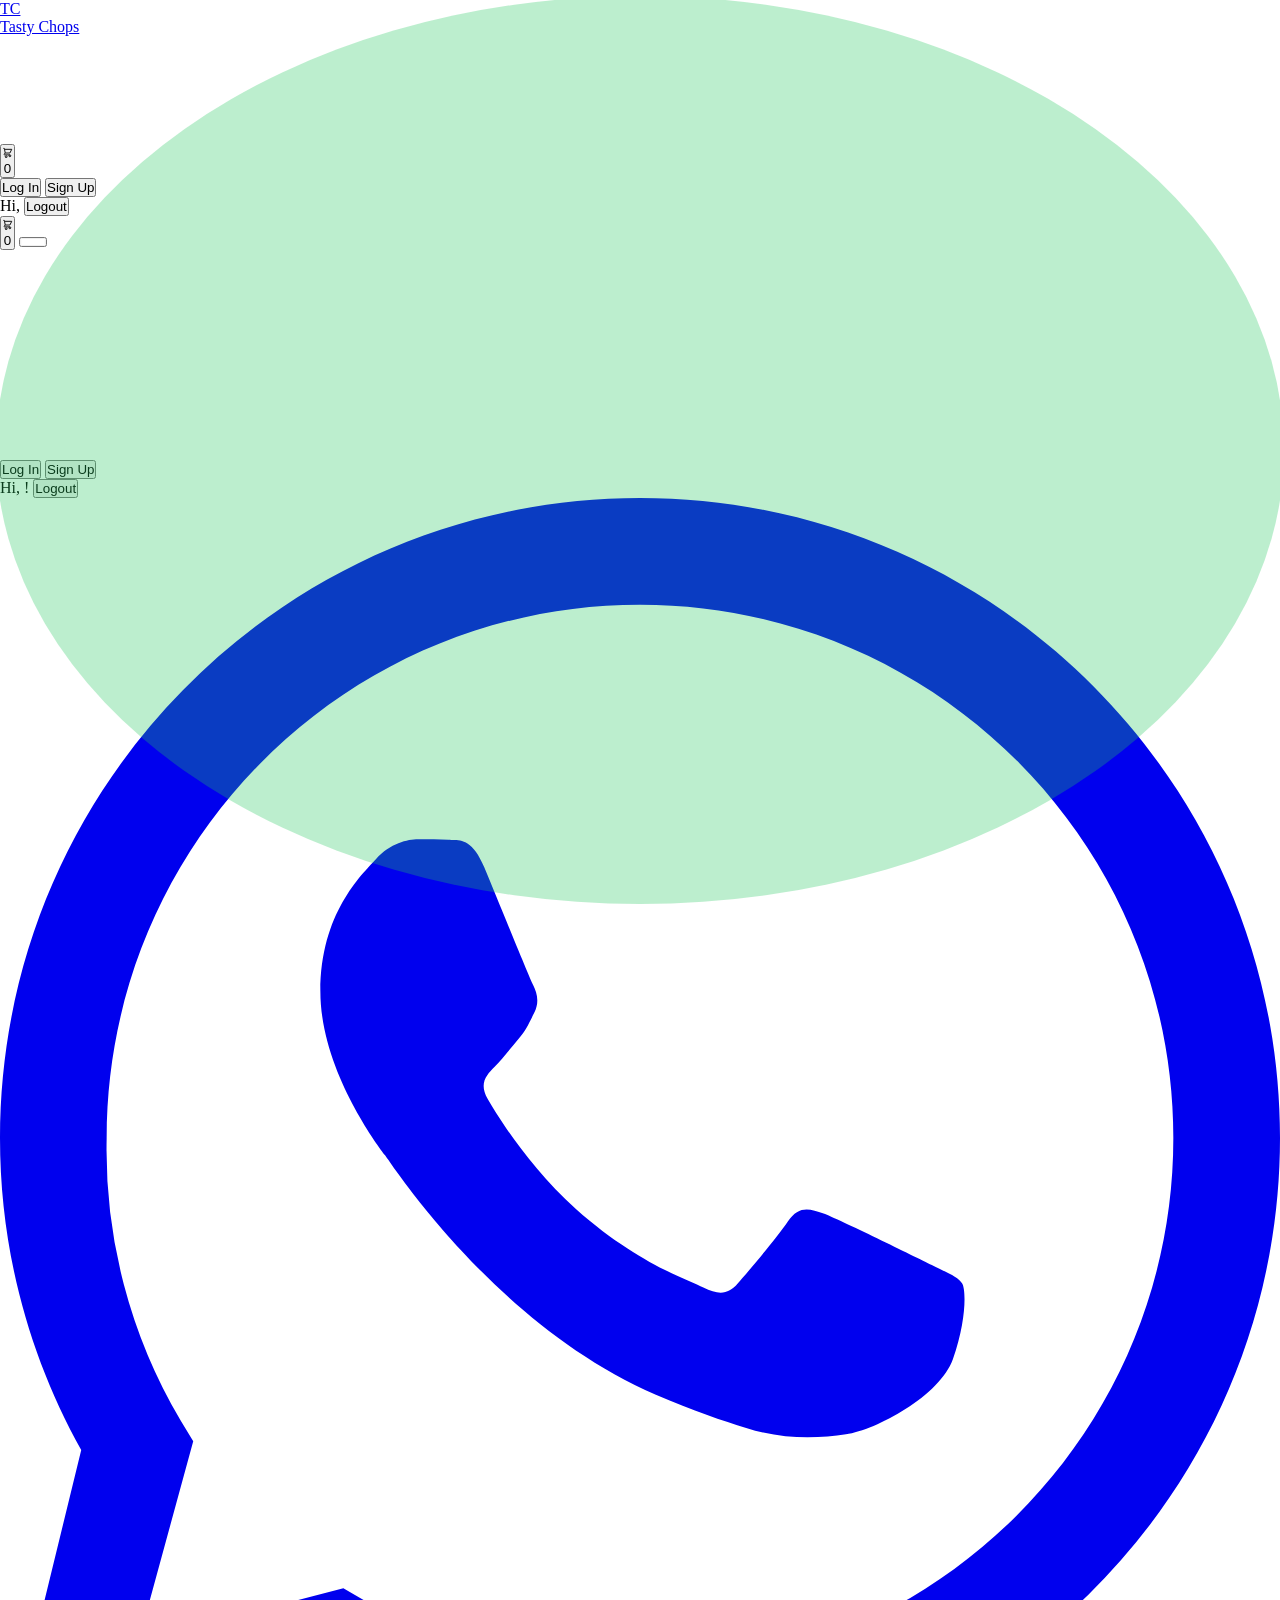
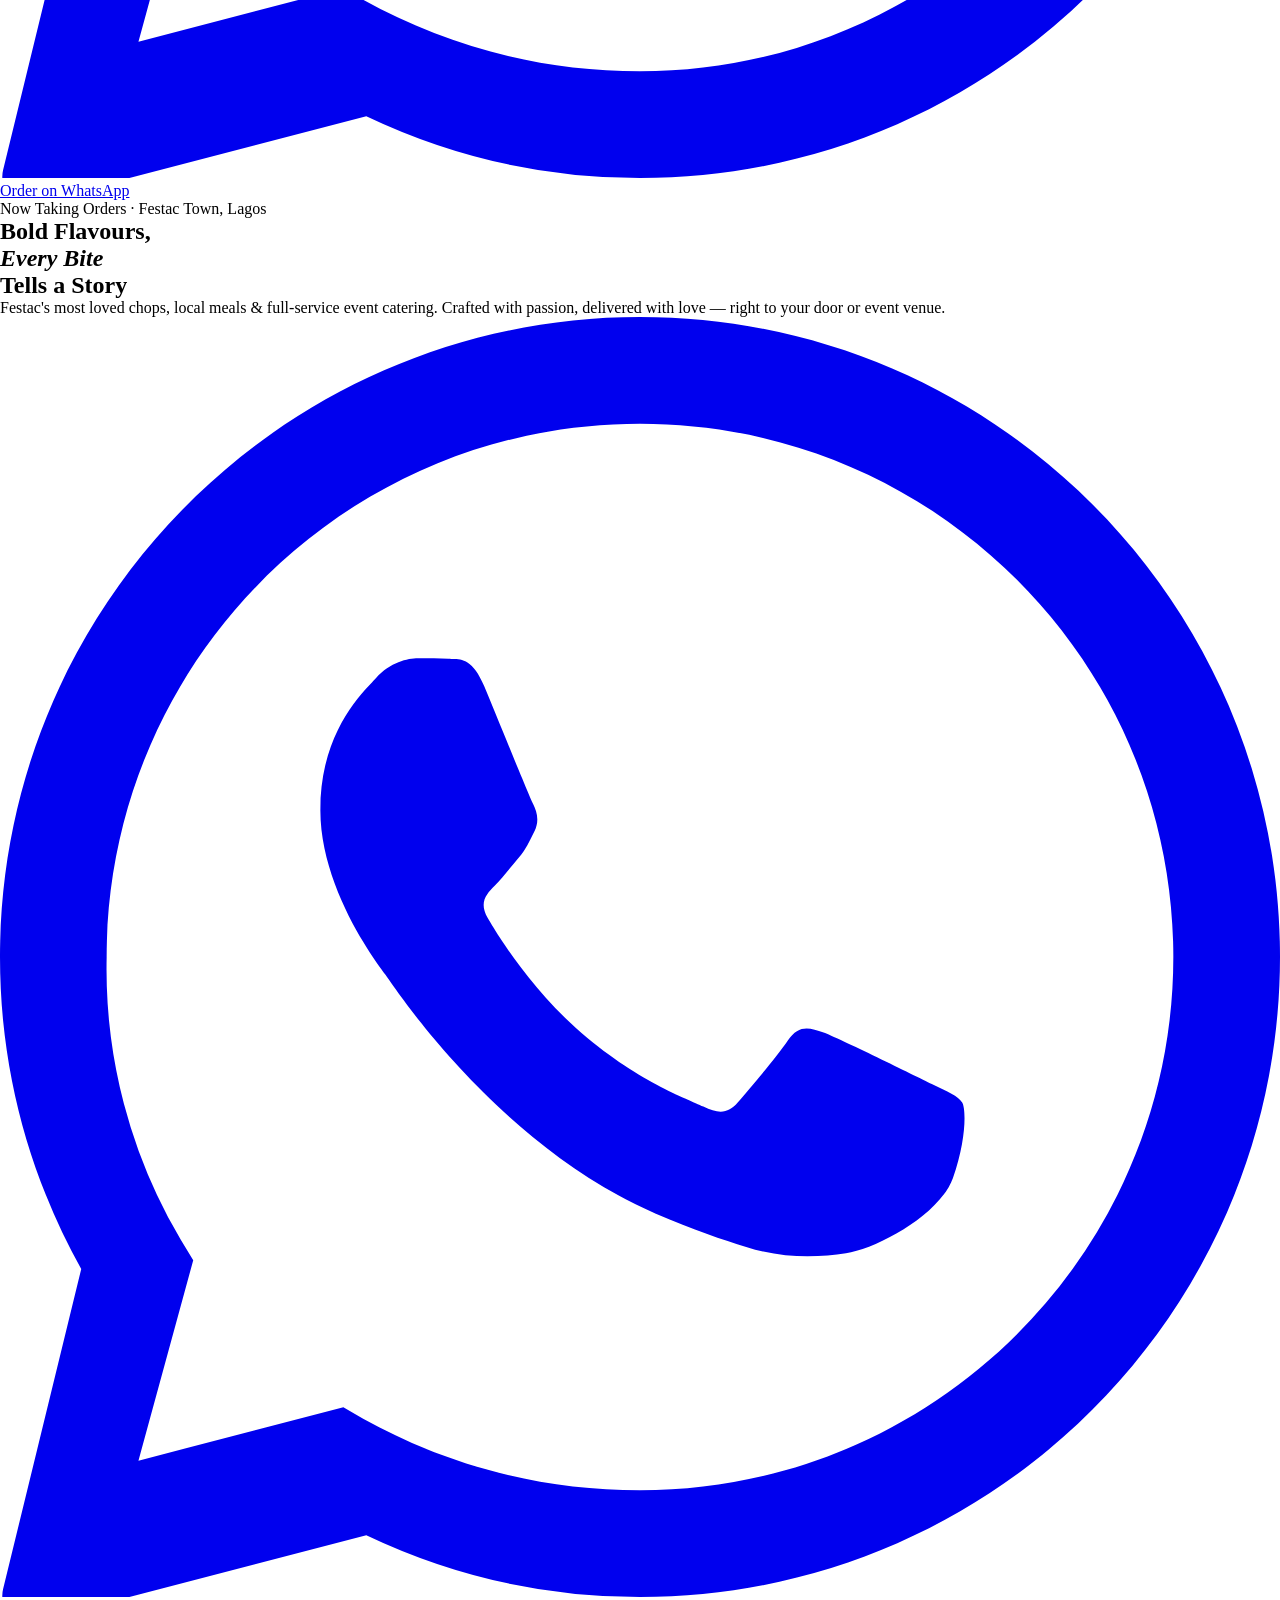
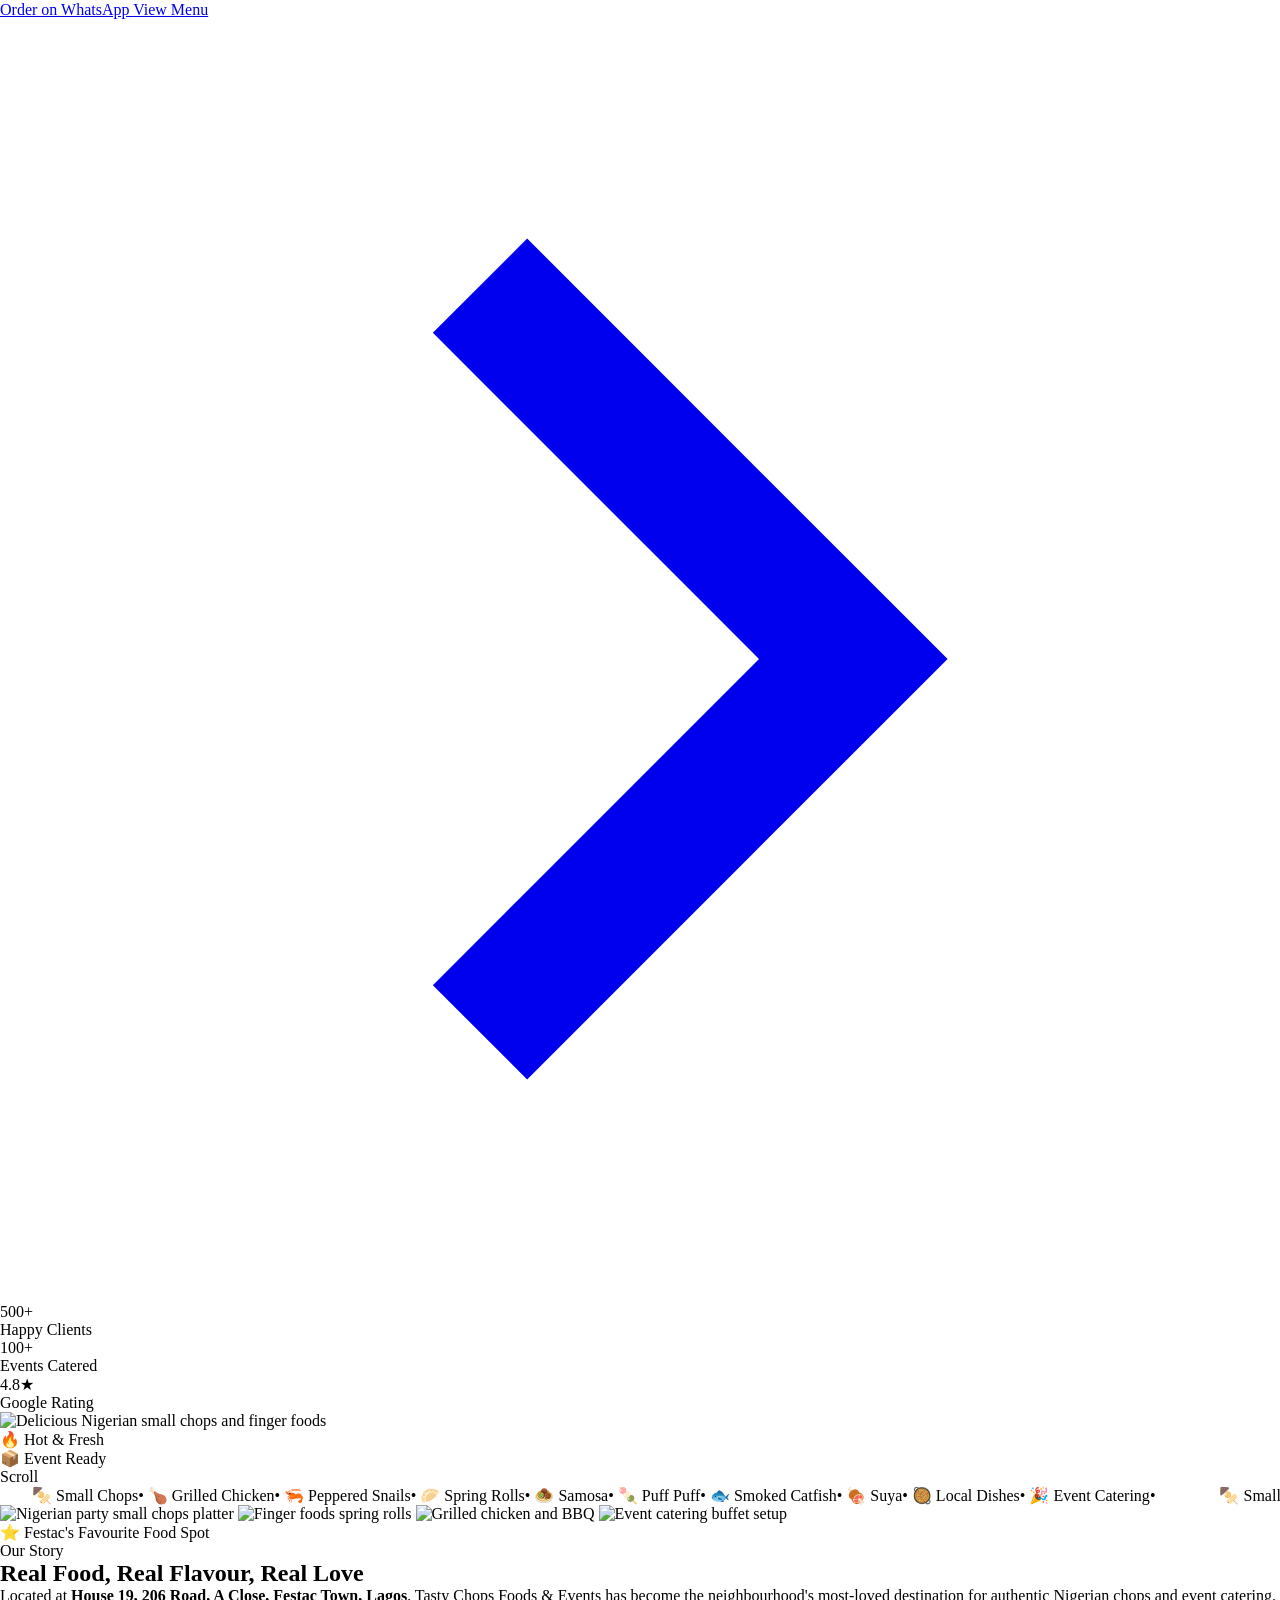
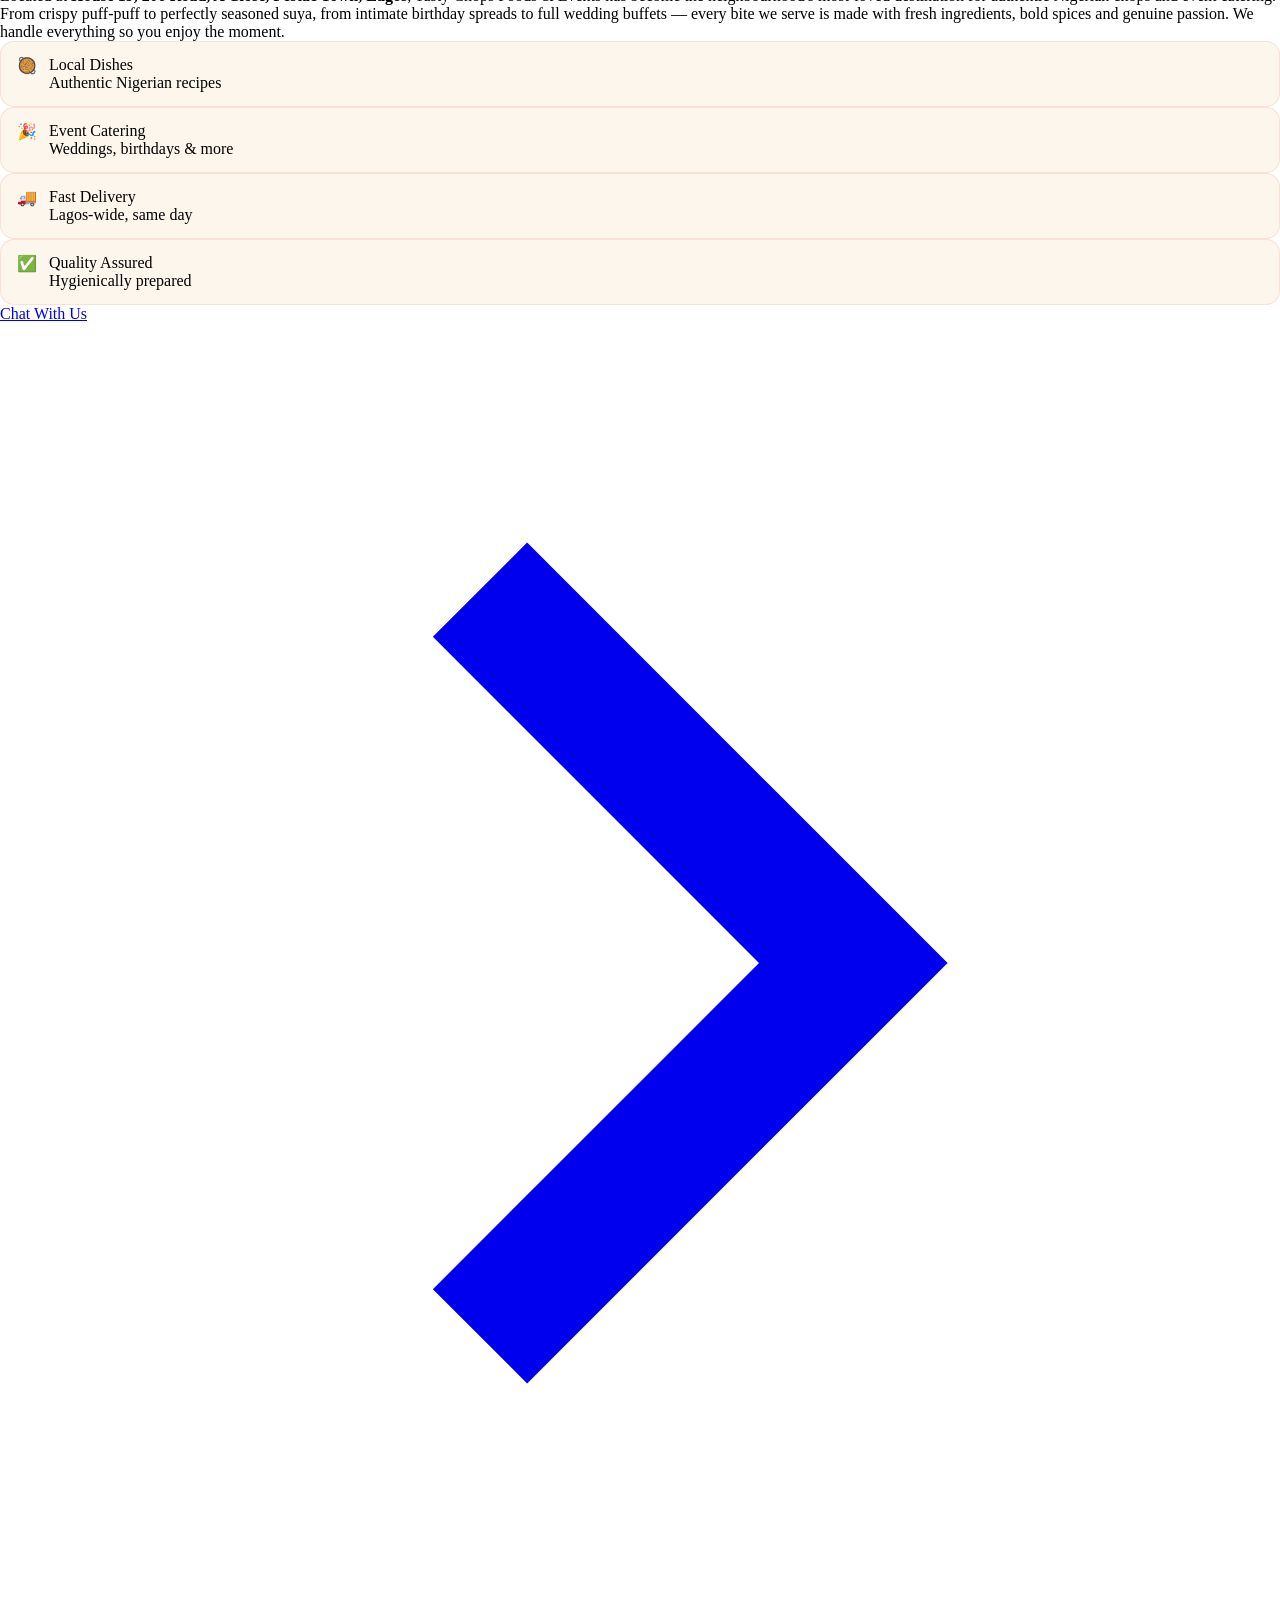
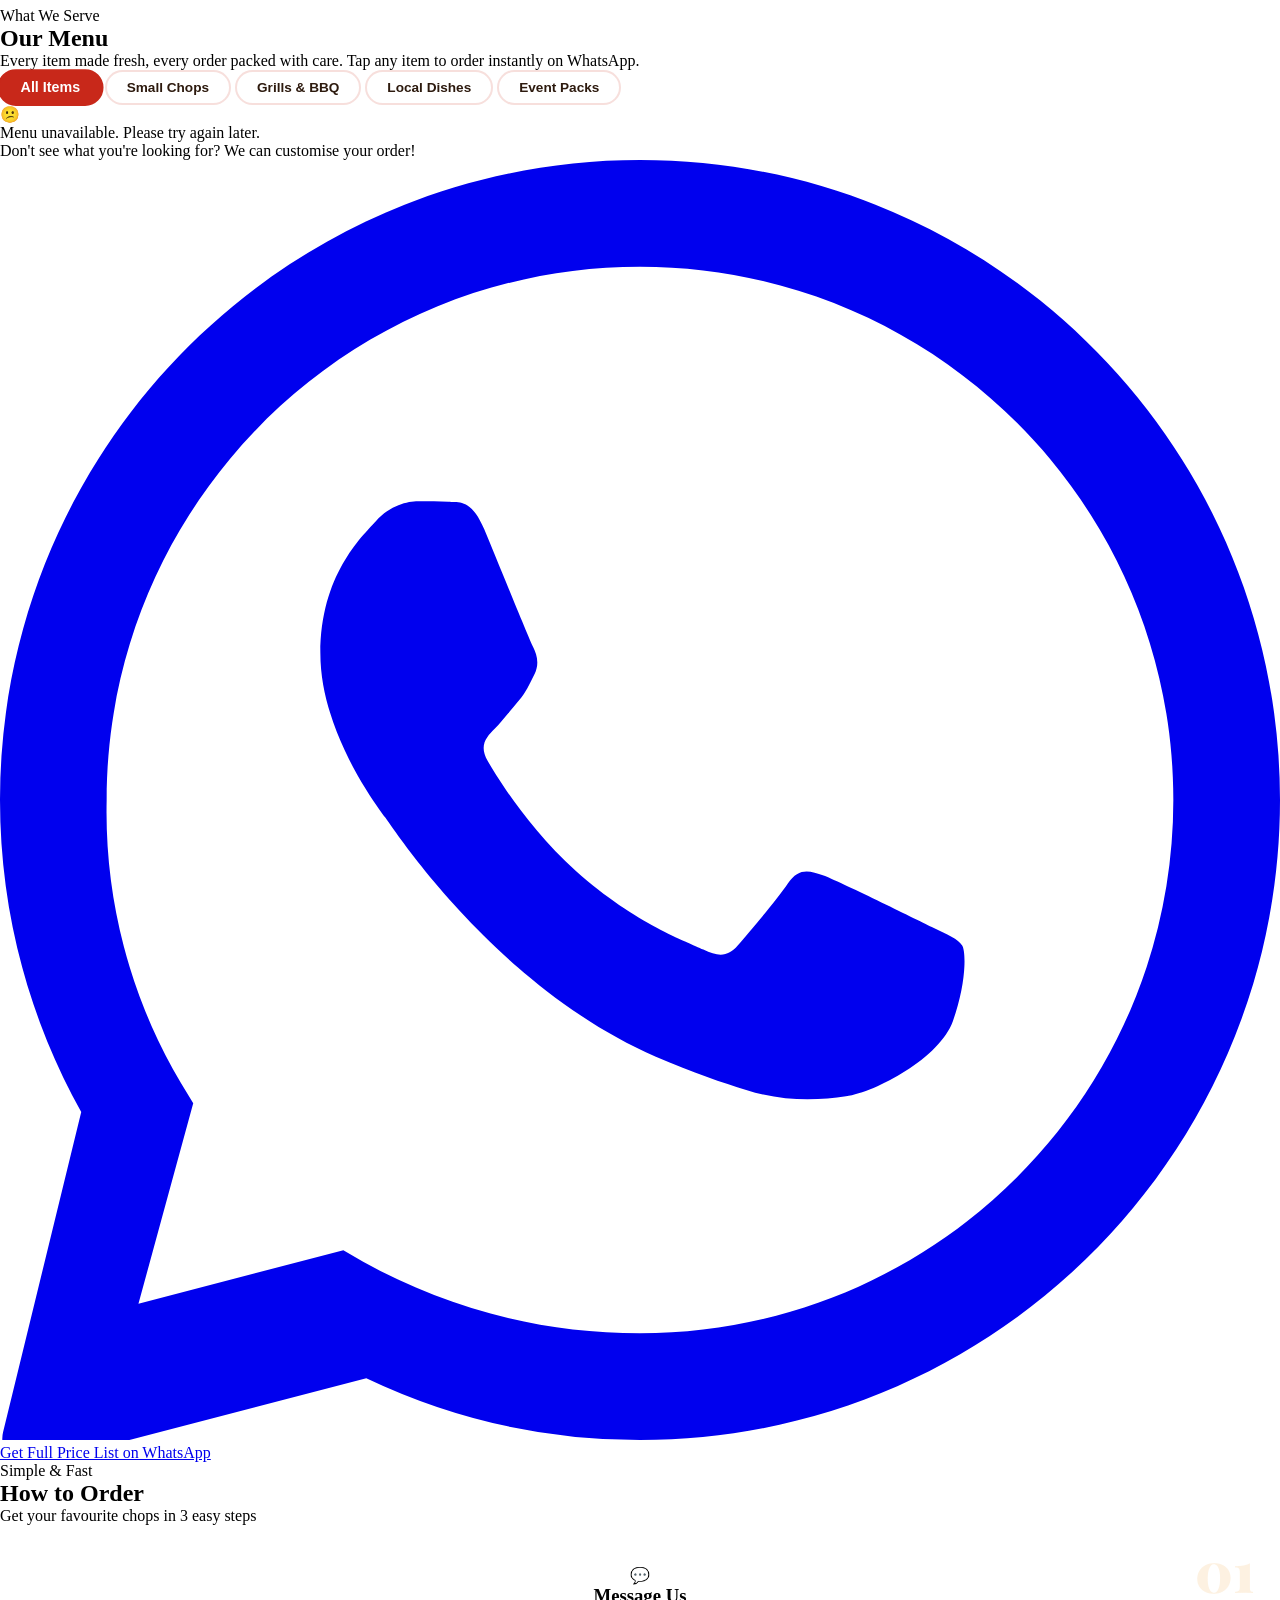
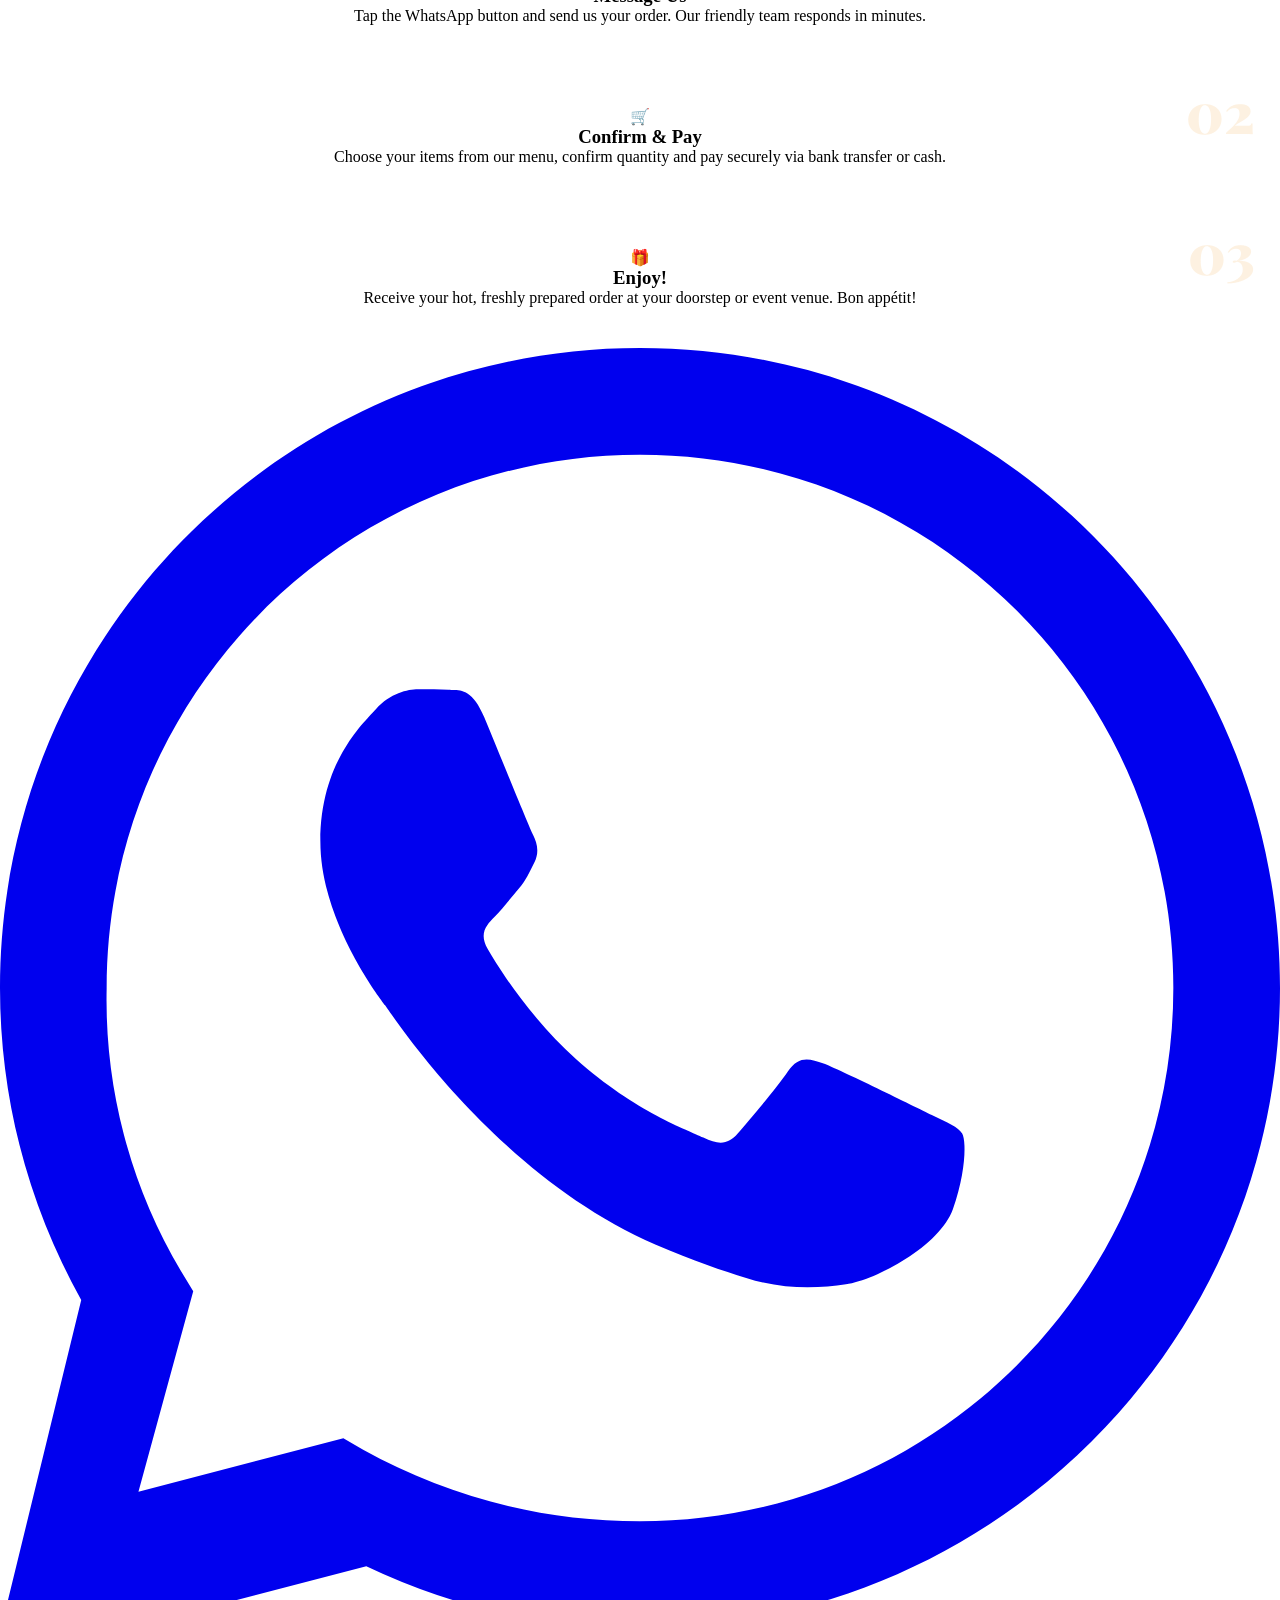
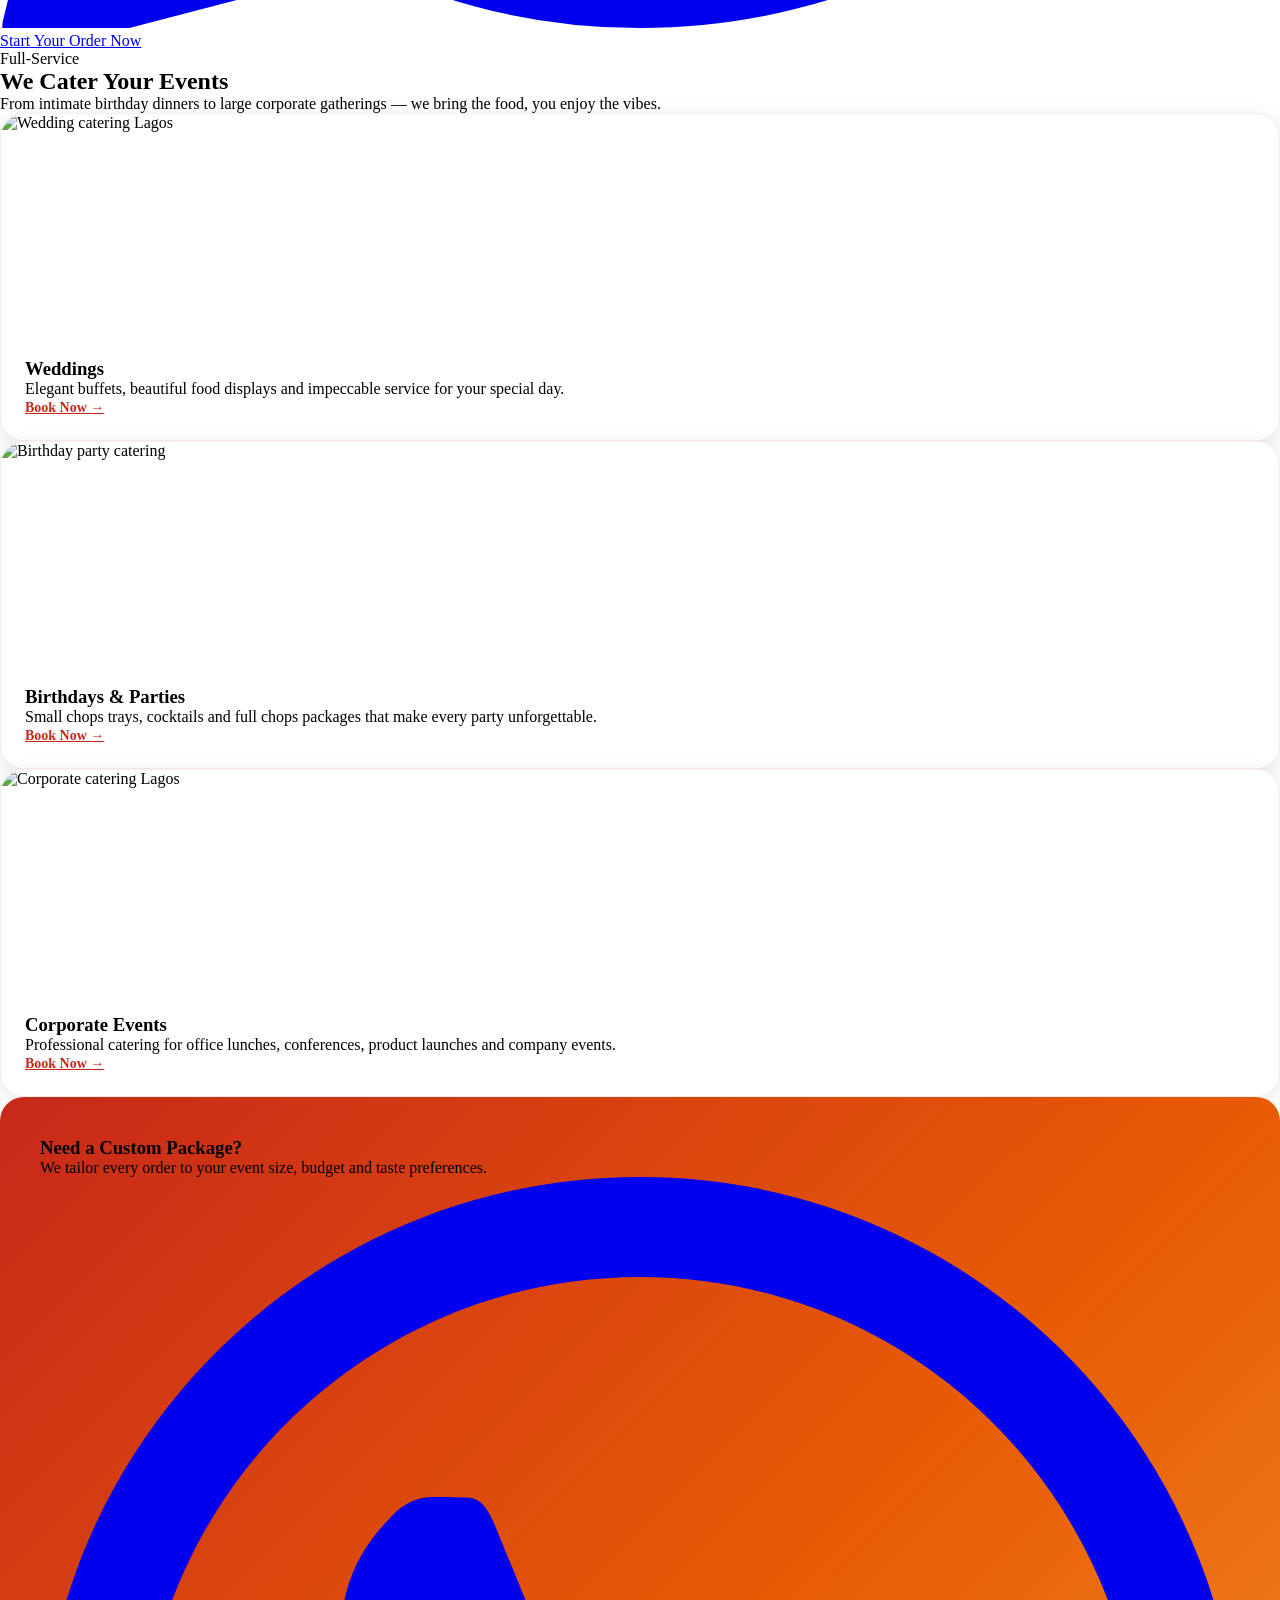
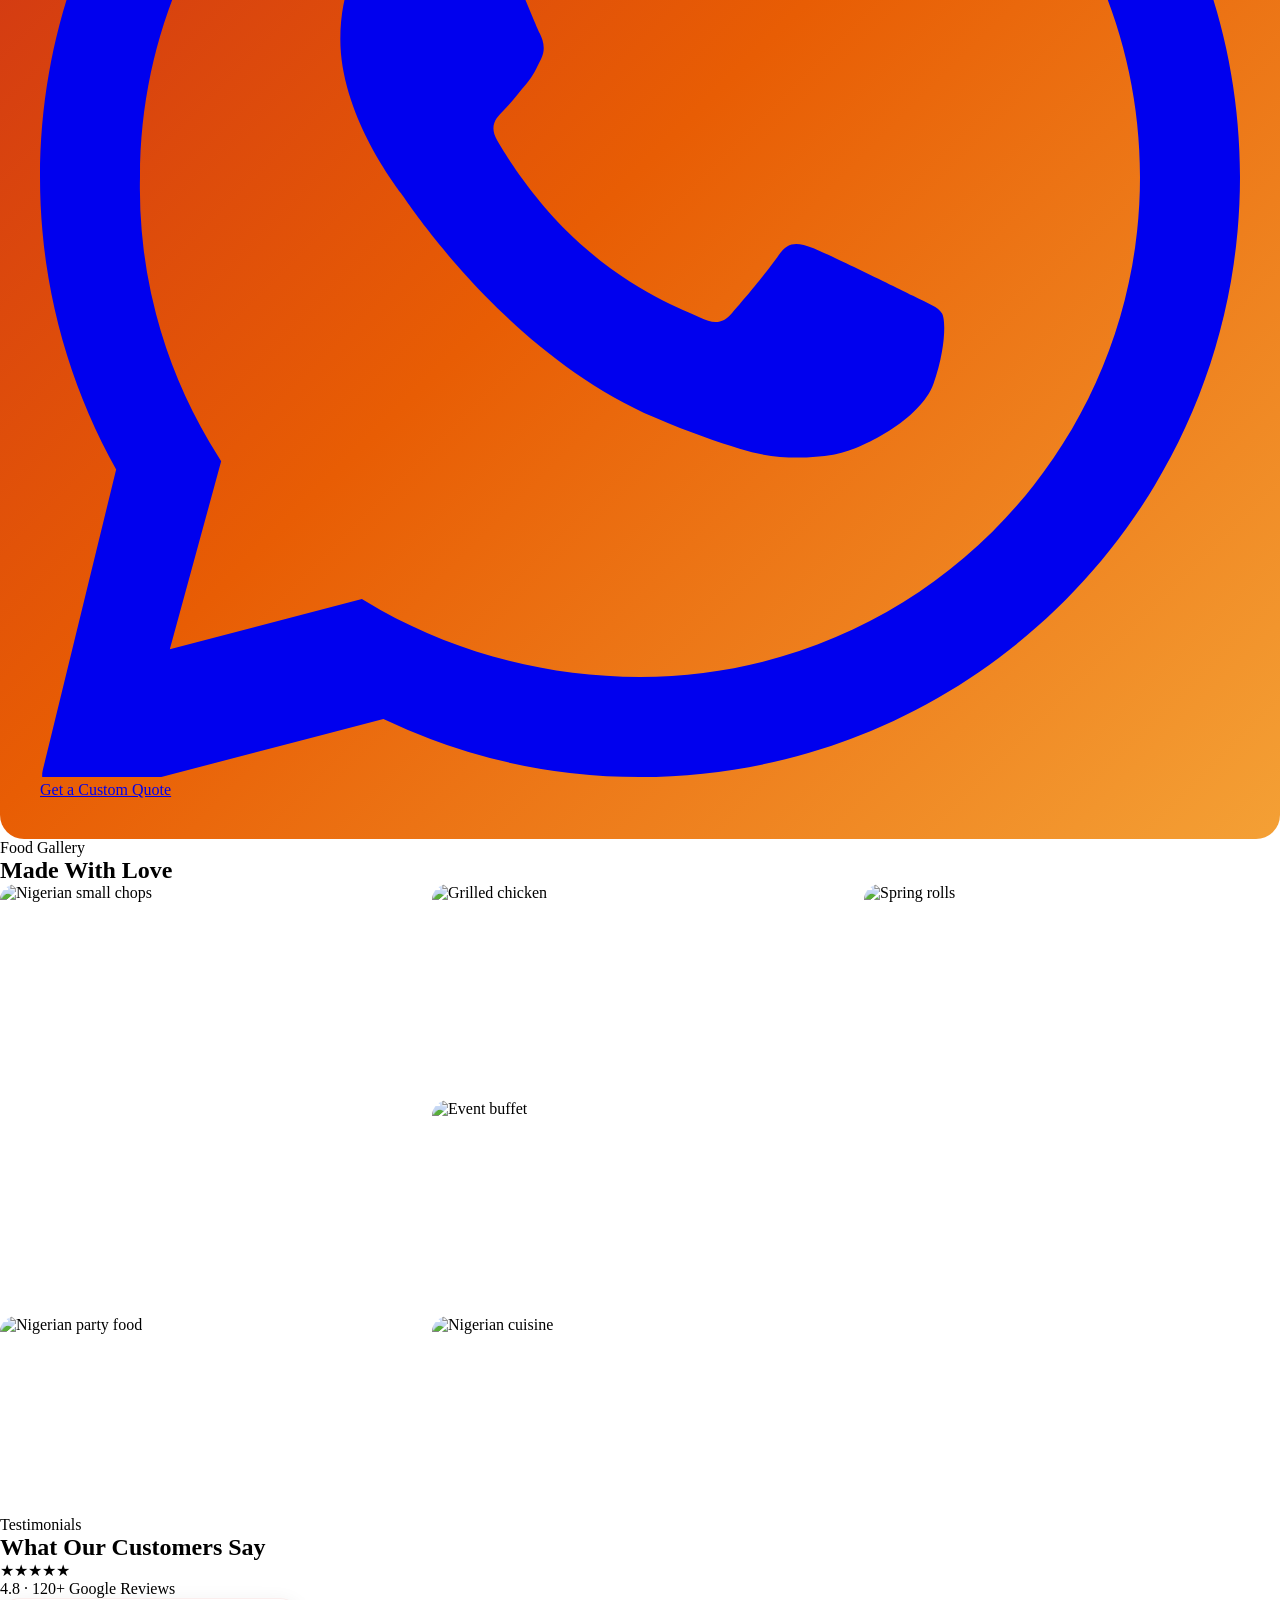
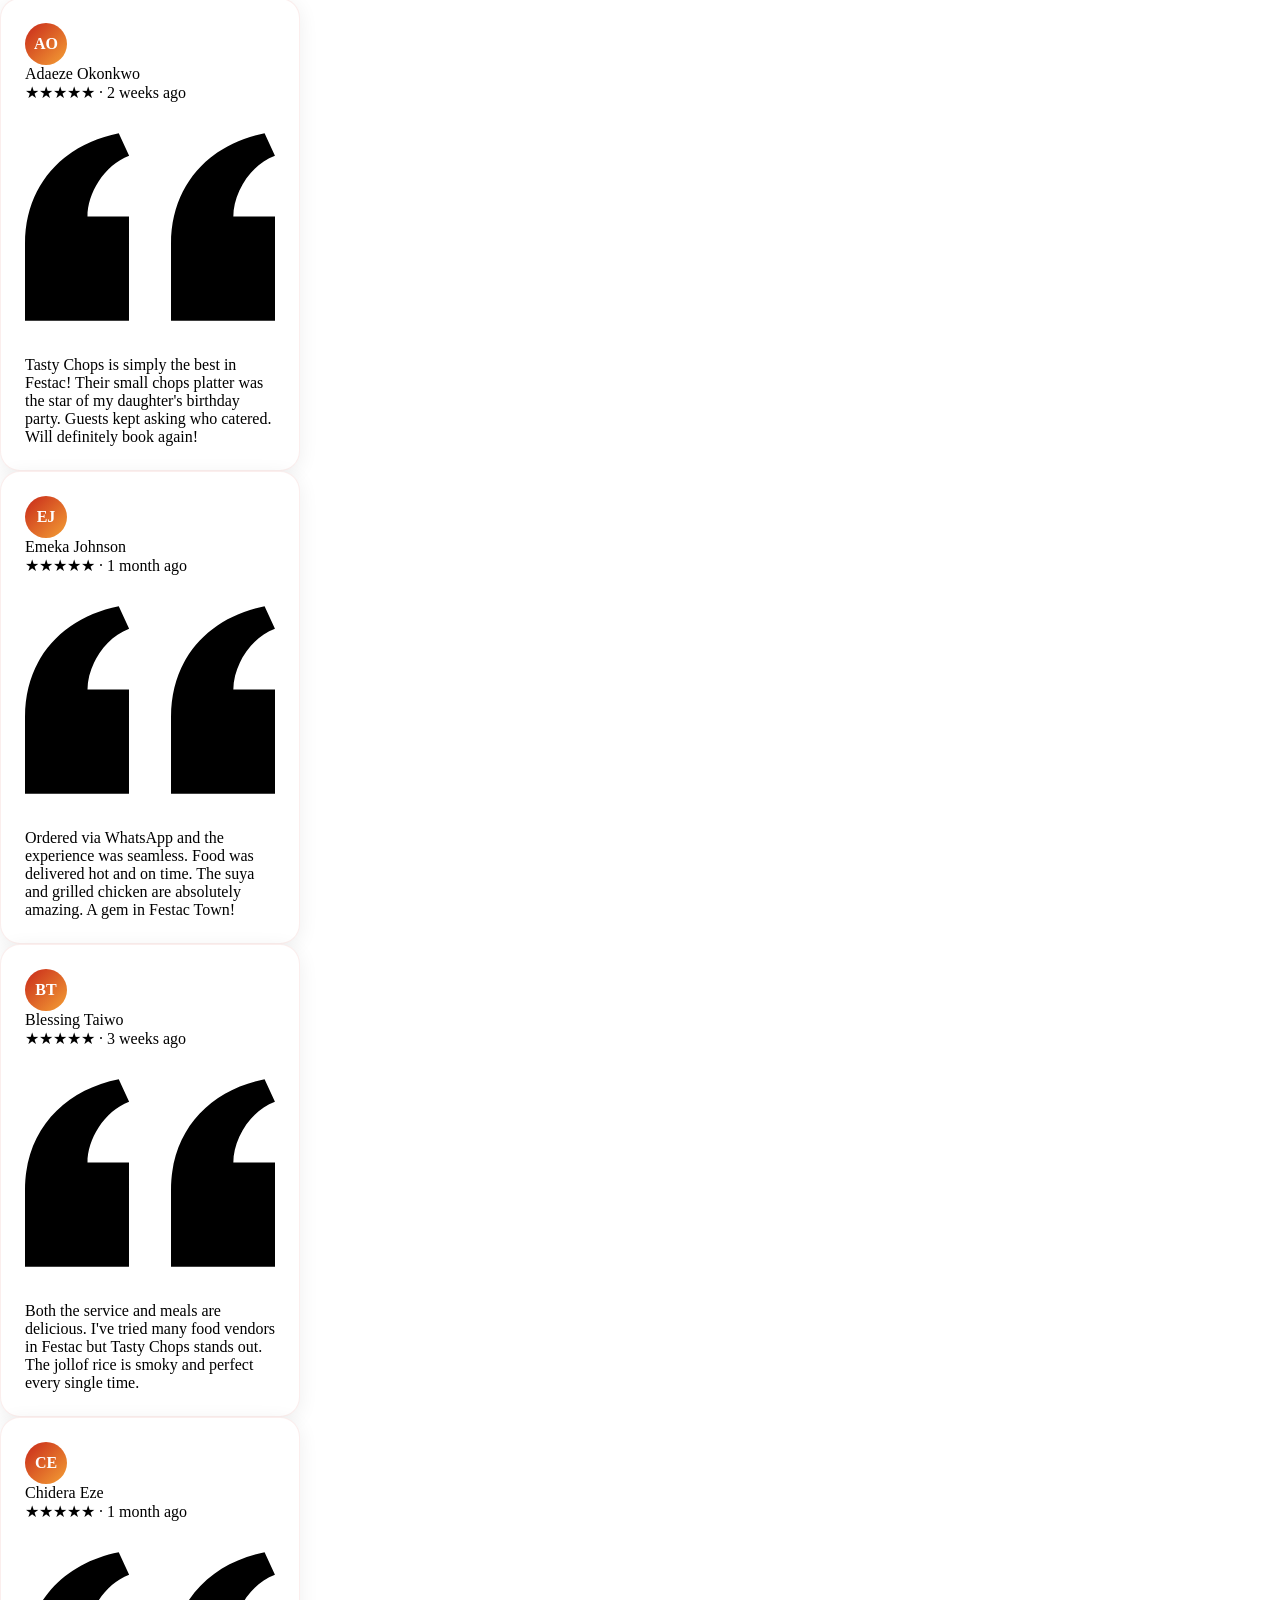
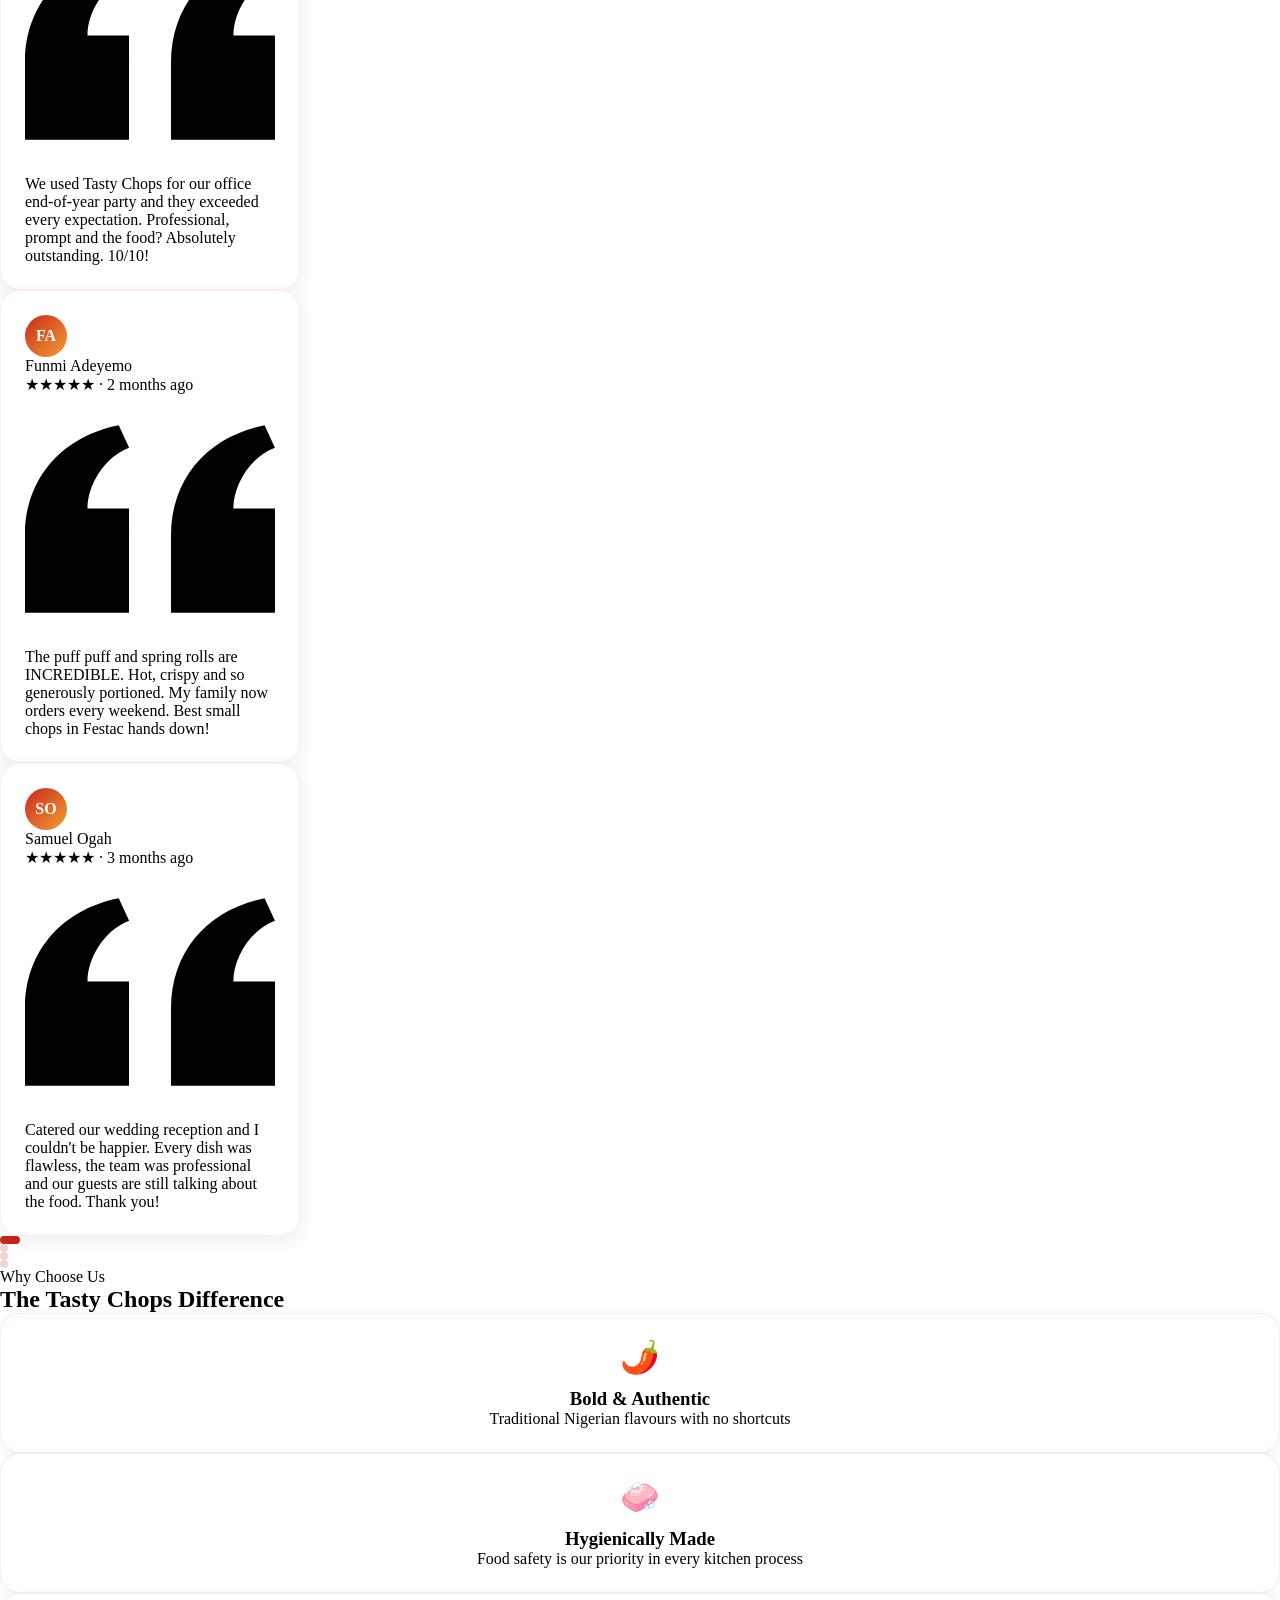
==== commit 62b64573: "Add admin dashboard HTML structure" ====
--- a/admin/index.html
+++ b/admin/index.html
@@ -4,6 +4,9 @@
   <meta charset="UTF-8"/>
   <meta name="viewport" content="width=device-width, initial-scale=1.0"/>
   <title>Admin Dashboard — Tasty Chops</title>
+  <meta name="robots" content="noindex, nofollow" />
+  <link rel="icon" type="image/svg+xml" href="../favicon.svg" />
+  <meta name="theme-color" content="#C8281A" />
   <link rel="preconnect" href="https://fonts.googleapis.com"/>
   <link href="https://fonts.googleapis.com/css2?family=Playfair+Display:wght@700;900&family=Plus+Jakarta+Sans:wght@300;400;500;600;700&display=swap" rel="stylesheet"/>
   <script src="https://cdn.tailwindcss.com"></script>
@@ -21,12 +24,18 @@
   </script>
   <style>
     body { font-family: 'Plus Jakarta Sans', sans-serif; }
+
+    /* Sidebar */
     .sidebar-link { display:flex; align-items:center; gap:10px; padding:10px 16px; border-radius:10px; color:rgba(255,255,255,0.65); font-size:0.875rem; font-weight:500; transition:all 0.2s; cursor:pointer; }
     .sidebar-link:hover, .sidebar-link.active { background:rgba(255,255,255,0.1); color:#fff; }
     .sidebar-link.active { background:#C8281A; color:#fff; }
+
+    /* Cards & inputs */
     .card { background:#fff; border-radius:16px; box-shadow:0 2px 16px rgba(26,10,0,0.07); }
     .form-input { width:100%; padding:10px 14px; border:1.5px solid #f0e8de; border-radius:10px; font-size:0.875rem; background:#fdf6ec; color:#1A0A00; outline:none; transition:border-color 0.2s; }
     .form-input:focus { border-color:#C8281A; box-shadow:0 0 0 3px rgba(200,40,26,0.1); }
+
+    /* Buttons */
     .btn-primary { background:#C8281A; color:#fff; font-weight:700; padding:10px 20px; border-radius:10px; border:none; cursor:pointer; transition:all 0.2s; font-size:0.875rem; }
     .btn-primary:hover { background:#E85D04; transform:scale(1.02); }
     .btn-primary:disabled { opacity:0.6; cursor:not-allowed; transform:none; }
@@ -34,78 +43,74 @@
     .btn-danger:hover { background:#C8281A; color:#fff; }
     .btn-edit { background:#fef3c7; color:#d97706; font-weight:600; padding:6px 12px; border-radius:8px; border:none; cursor:pointer; transition:all 0.2s; font-size:0.8rem; }
     .btn-edit:hover { background:#d97706; color:#fff; }
+
+    /* Badge & image */
     .badge { display:inline-block; padding:2px 8px; border-radius:100px; font-size:0.7rem; font-weight:700; }
-    .product-img { width:60px; height:60px; object-fit:cover; border-radius:10px; flex-shrink:0; }
-    #toast-container { position:fixed; top:24px; right:24px; z-index:9999; display:flex; flex-direction:column; gap:8px; }
+    .product-img { width:52px; height:52px; object-fit:cover; border-radius:10px; flex-shrink:0; }
+
+    /* Toast */
+    #toast-container { position:fixed; top:16px; right:16px; z-index:9999; display:flex; flex-direction:column; gap:8px; max-width:calc(100vw - 32px); }
     .toast { padding:12px 18px; border-radius:12px; color:#fff; font-size:0.875rem; font-weight:600; box-shadow:0 8px 32px rgba(0,0,0,0.15); animation:slideIn 0.3s ease; max-width:320px; }
     @keyframes slideIn { from{transform:translateX(100%);opacity:0} to{transform:translateX(0);opacity:1} }
+
+    /* Modal */
     .modal-overlay { position:fixed;inset:0;background:rgba(26,10,0,0.6);backdrop-filter:blur(4px);z-index:1000;display:flex;align-items:center;justify-content:center;padding:16px; }
+
+    /* Mobile sidebar drawer */
+    #sidebar {
+      position: fixed;
+      top: 0; left: 0; bottom: 0;
+      width: 260px;
+      z-index: 500;
+      transform: translateX(-100%);
+      transition: transform 0.3s ease;
+    }
+    #sidebar.open { transform: translateX(0); }
+    #sidebar-overlay { display:none; position:fixed; inset:0; background:rgba(0,0,0,0.5); z-index:499; }
+    #sidebar-overlay.open { display:block; }
+
+    /* Desktop: sidebar always visible */
+    @media (min-width: 768px) {
+      #sidebar { position: sticky; top:0; height:100vh; transform: translateX(0) !important; }
+      #sidebar-overlay { display:none !important; }
+      #mobile-topbar { display:none !important; }
+      #main-wrapper { flex-direction: row; }
+    }
+
+    /* Product row stacks on very small screens */
+    @media (max-width: 480px) {
+      .product-row { flex-direction: column; align-items: flex-start !important; gap: 12px !important; }
+      .product-row .product-actions { width:100%; display:flex; gap:8px; }
+      .product-row .product-actions button { flex:1; }
+    }
   </style>
 </head>
 <body class="bg-gray-50 font-body">
 
 <div id="toast-container"></div>
 
-<!-- Edit Modal -->
-<div id="edit-modal" class="modal-overlay hidden">
-  <div class="bg-white rounded-2xl shadow-2xl w-full max-w-lg overflow-hidden max-h-[90vh] overflow-y-auto">
-    <div class="bg-brand-dark px-6 py-5 flex items-center justify-between">
-      <h3 class="font-display font-bold text-white text-xl">Edit Product</h3>
-      <button onclick="closeEditModal()" class="text-white/50 hover:text-white">
-        <svg class="w-6 h-6" fill="none" stroke="currentColor" stroke-width="2" viewBox="0 0 24 24"><path d="M6 18L18 6M6 6l12 12"/></svg>
-      </button>
+<!-- Mobile Top Bar -->
+<div id="mobile-topbar" class="md:hidden fixed top-0 left-0 right-0 z-400 bg-brand-dark flex items-center justify-between px-4 py-3 shadow-lg" style="z-index:498;">
+  <button onclick="openSidebar()" class="text-white p-1.5 rounded-lg hover:bg-white/10 transition-colors">
+    <svg class="w-6 h-6" fill="none" stroke="currentColor" stroke-width="2" viewBox="0 0 24 24"><path stroke-linecap="round" stroke-linejoin="round" d="M4 6h16M4 12h16M4 18h16"/></svg>
+  </button>
+  <div class="flex items-center gap-2">
+    <div class="w-7 h-7 rounded-full bg-brand-red flex items-center justify-center">
+      <span class="text-white text-xs font-display font-black">TC</span>
     </div>
-    <form id="edit-form" class="p-6 space-y-4">
-      <input type="hidden" id="edit-id"/>
-      <div class="grid grid-cols-2 gap-4">
-        <div>
-          <label class="block text-xs font-semibold text-brand-charcoal/60 mb-1.5 uppercase tracking-wide">Name</label>
-          <input id="edit-name" type="text" class="form-input" required/>
-        </div>
-        <div>
-          <label class="block text-xs font-semibold text-brand-charcoal/60 mb-1.5 uppercase tracking-wide">Price (₦)</label>
-          <input id="edit-price" type="number" class="form-input" min="0" required/>
-        </div>
-      </div>
-      <div>
-        <label class="block text-xs font-semibold text-brand-charcoal/60 mb-1.5 uppercase tracking-wide">Description</label>
-        <textarea id="edit-desc" rows="2" class="form-input resize-none" required></textarea>
-      </div>
-      <div class="grid grid-cols-2 gap-4">
-        <div>
-          <label class="block text-xs font-semibold text-brand-charcoal/60 mb-1.5 uppercase tracking-wide">Category</label>
-          <select id="edit-cat" class="form-input">
-            <option value="small-chops">Small Chops</option>
-            <option value="grills">Grills & BBQ</option>
-            <option value="local">Local Dishes</option>
-            <option value="packs">Event Packs</option>
-          </select>
-        </div>
-        <div>
-          <label class="block text-xs font-semibold text-brand-charcoal/60 mb-1.5 uppercase tracking-wide">Badge (optional)</label>
-          <input id="edit-badge" type="text" class="form-input" placeholder="e.g. Best Seller"/>
-        </div>
-      </div>
-      <div>
-        <label class="block text-xs font-semibold text-brand-charcoal/60 mb-1.5 uppercase tracking-wide">New Image (optional)</label>
-        <input id="edit-image" type="file" accept="image/*" class="form-input py-2"/>
-      </div>
-      <div class="flex items-center gap-3 pt-2">
-        <input type="checkbox" id="edit-available" class="w-4 h-4 accent-brand-red"/>
-        <label for="edit-available" class="text-sm font-medium text-brand-charcoal">Available on menu</label>
-      </div>
-      <div class="flex gap-3 pt-2">
-        <button type="submit" id="edit-save-btn" class="btn-primary flex-1">Save Changes</button>
-        <button type="button" onclick="closeEditModal()" class="flex-1 py-2.5 px-4 rounded-xl border border-brand-cream text-brand-charcoal/70 font-semibold text-sm hover:bg-brand-cream transition-colors">Cancel</button>
-      </div>
-    </form>
+    <span class="font-display font-bold text-white text-sm">Admin</span>
   </div>
+  <button onclick="showSection('add')" class="bg-brand-red text-white text-xs font-bold px-3 py-1.5 rounded-lg">+ Add</button>
 </div>
 
-<!-- Main Layout -->
-<div class="flex min-h-screen">
+<!-- Sidebar Overlay (mobile) -->
+<div id="sidebar-overlay" onclick="closeSidebar()"></div>
+
+<!-- Main Wrapper -->
+<div id="main-wrapper" class="flex min-h-screen">
+
   <!-- Sidebar -->
-  <aside class="w-64 bg-brand-dark flex-shrink-0 flex flex-col min-h-screen sticky top-0 h-screen overflow-y-auto">
+  <aside id="sidebar" class="w-64 bg-brand-dark flex-shrink-0 flex flex-col overflow-y-auto">
     <div class="px-6 py-6 border-b border-white/10">
       <div class="flex items-center gap-3">
         <div class="w-9 h-9 rounded-full bg-brand-red flex items-center justify-center">
@@ -119,12 +124,12 @@
     </div>
 
     <nav class="px-4 py-6 flex-1 space-y-1">
-      <div class="sidebar-link active" onclick="showSection('products')">
-        <svg class="w-5 h-5" fill="none" stroke="currentColor" stroke-width="2" viewBox="0 0 24 24"><path d="M20 7l-8-4-8 4m16 0l-8 4m8-4v10l-8 4m0-10L4 7m8 4v10M4 7v10l8 4"/></svg>
+      <div class="sidebar-link active" onclick="showSection('products'); closeSidebar()">
+        <svg class="w-5 h-5 flex-shrink-0" fill="none" stroke="currentColor" stroke-width="2" viewBox="0 0 24 24"><path d="M20 7l-8-4-8 4m16 0l-8 4m8-4v10l-8 4m0-10L4 7m8 4v10M4 7v10l8 4"/></svg>
         Products
       </div>
-      <div class="sidebar-link" onclick="showSection('add')">
-        <svg class="w-5 h-5" fill="none" stroke="currentColor" stroke-width="2" viewBox="0 0 24 24"><path d="M12 4v16m8-8H4"/></svg>
+      <div class="sidebar-link" onclick="showSection('add'); closeSidebar()">
+        <svg class="w-5 h-5 flex-shrink-0" fill="none" stroke="currentColor" stroke-width="2" viewBox="0 0 24 24"><path d="M12 4v16m8-8H4"/></svg>
         Add Product
       </div>
     </nav>
@@ -132,52 +137,52 @@
     <div class="px-4 pb-6">
       <div class="text-white/40 text-xs mb-3 px-2">Logged in as Admin</div>
       <div class="sidebar-link" onclick="adminLogout()">
-        <svg class="w-5 h-5" fill="none" stroke="currentColor" stroke-width="2" viewBox="0 0 24 24"><path d="M17 16l4-4m0 0l-4-4m4 4H7m6 4v1a3 3 0 0 1-3 3H6a3 3 0 0 1-3-3V7a3 3 0 0 1 3-3h4a3 3 0 0 1 3 3v1"/></svg>
+        <svg class="w-5 h-5 flex-shrink-0" fill="none" stroke="currentColor" stroke-width="2" viewBox="0 0 24 24"><path d="M17 16l4-4m0 0l-4-4m4 4H7m6 4v1a3 3 0 0 1-3 3H6a3 3 0 0 1-3-3V7a3 3 0 0 1 3-3h4a3 3 0 0 1 3 3v1"/></svg>
         Logout
       </div>
     </div>
   </aside>
 
   <!-- Main Content -->
-  <main class="flex-1 p-8 overflow-y-auto">
+  <main class="flex-1 p-4 md:p-8 overflow-y-auto pt-16 md:pt-8">
 
     <!-- Products Section -->
     <div id="section-products">
-      <div class="flex items-center justify-between mb-8">
+      <div class="flex items-center justify-between mb-6 md:mb-8">
         <div>
-          <h1 class="font-display font-black text-3xl text-brand-dark">Products</h1>
+          <h1 class="font-display font-black text-2xl md:text-3xl text-brand-dark">Products</h1>
           <p class="text-brand-charcoal/50 text-sm mt-1">Manage all menu items</p>
         </div>
-        <button onclick="showSection('add')" class="btn-primary flex items-center gap-2">
+        <button onclick="showSection('add')" class="btn-primary hidden md:flex items-center gap-2">
           <svg class="w-4 h-4" fill="none" stroke="currentColor" stroke-width="2.5" viewBox="0 0 24 24"><path d="M12 4v16m8-8H4"/></svg>
           Add Product
         </button>
       </div>
 
       <!-- Stats -->
-      <div class="grid grid-cols-2 md:grid-cols-4 gap-4 mb-8">
-        <div class="card p-5">
-          <p class="text-xs text-brand-charcoal/50 font-semibold uppercase tracking-wide mb-1">Total Products</p>
-          <p id="stat-total" class="font-display font-black text-3xl text-brand-dark">—</p>
-        </div>
-        <div class="card p-5">
+      <div class="grid grid-cols-2 md:grid-cols-4 gap-3 md:gap-4 mb-6 md:mb-8">
+        <div class="card p-4 md:p-5">
+          <p class="text-xs text-brand-charcoal/50 font-semibold uppercase tracking-wide mb-1">Total</p>
+          <p id="stat-total" class="font-display font-black text-2xl md:text-3xl text-brand-dark">—</p>
+        </div>
+        <div class="card p-4 md:p-5">
           <p class="text-xs text-brand-charcoal/50 font-semibold uppercase tracking-wide mb-1">Available</p>
-          <p id="stat-available" class="font-display font-black text-3xl text-green-500">—</p>
-        </div>
-        <div class="card p-5">
+          <p id="stat-available" class="font-display font-black text-2xl md:text-3xl text-green-500">—</p>
+        </div>
+        <div class="card p-4 md:p-5">
           <p class="text-xs text-brand-charcoal/50 font-semibold uppercase tracking-wide mb-1">Categories</p>
-          <p class="font-display font-black text-3xl text-brand-red">4</p>
-        </div>
-        <div class="card p-5">
-          <p class="text-xs text-brand-charcoal/50 font-semibold uppercase tracking-wide mb-1">Unavailable</p>
-          <p id="stat-unavailable" class="font-display font-black text-3xl text-brand-charcoal/40">—</p>
+          <p class="font-display font-black text-2xl md:text-3xl text-brand-red">4</p>
+        </div>
+        <div class="card p-4 md:p-5">
+          <p class="text-xs text-brand-charcoal/50 font-semibold uppercase tracking-wide mb-1">Hidden</p>
+          <p id="stat-unavailable" class="font-display font-black text-2xl md:text-3xl text-brand-charcoal/40">—</p>
         </div>
       </div>
 
       <!-- Product List -->
       <div class="card overflow-hidden">
-        <div class="px-6 py-4 border-b border-brand-cream flex items-center gap-3">
-          <select id="filter-cat" onchange="filterProducts()" class="form-input w-auto py-2 text-sm">
+        <div class="px-4 md:px-6 py-4 border-b border-brand-cream">
+          <select id="filter-cat" onchange="filterProducts()" class="form-input w-full md:w-auto py-2 text-sm">
             <option value="all">All Categories</option>
             <option value="small-chops">Small Chops</option>
             <option value="grills">Grills & BBQ</option>
@@ -198,14 +203,14 @@
 
     <!-- Add Product Section -->
     <div id="section-add" class="hidden">
-      <div class="mb-8">
-        <h1 class="font-display font-black text-3xl text-brand-dark">Add Product</h1>
+      <div class="mb-6 md:mb-8">
+        <h1 class="font-display font-black text-2xl md:text-3xl text-brand-dark">Add Product</h1>
         <p class="text-brand-charcoal/50 text-sm mt-1">Upload a new menu item</p>
       </div>
 
-      <div class="card p-8 max-w-2xl">
-        <form id="add-form" class="space-y-5">
-          <div class="grid grid-cols-2 gap-5">
+      <div class="card p-4 md:p-8 max-w-2xl">
+        <form id="add-form" class="space-y-4 md:space-y-5">
+          <div class="grid grid-cols-1 sm:grid-cols-2 gap-4 md:gap-5">
             <div>
               <label class="block text-xs font-semibold text-brand-charcoal/60 mb-1.5 uppercase tracking-wide">Product Name *</label>
               <input id="add-name" type="text" required placeholder="e.g. Puff Puff" class="form-input"/>
@@ -221,7 +226,7 @@
             <textarea id="add-desc" rows="3" required placeholder="Describe this item…" class="form-input resize-none"></textarea>
           </div>
 
-          <div class="grid grid-cols-2 gap-5">
+          <div class="grid grid-cols-1 sm:grid-cols-2 gap-4 md:gap-5">
             <div>
               <label class="block text-xs font-semibold text-brand-charcoal/60 mb-1.5 uppercase tracking-wide">Category *</label>
               <select id="add-cat" class="form-input">
@@ -245,7 +250,7 @@
               </div>
               <div id="img-placeholder">
                 <div class="text-3xl mb-2">🖼️</div>
-                <p class="text-brand-charcoal/50 text-sm">Click to upload image</p>
+                <p class="text-brand-charcoal/50 text-sm">Tap to upload image</p>
                 <p class="text-brand-charcoal/30 text-xs mt-1">JPG, PNG or WEBP · Max 5MB</p>
               </div>
               <input id="add-image" type="file" accept="image/*" class="hidden" onchange="previewImage(this)"/>
@@ -262,6 +267,63 @@
   </main>
 </div>
 
+<!-- Edit Modal -->
+<div id="edit-modal" class="modal-overlay hidden">
+  <div class="bg-white rounded-2xl shadow-2xl w-full max-w-lg overflow-hidden" style="max-height:90vh;overflow-y:auto;">
+    <div class="bg-brand-dark px-5 py-4 flex items-center justify-between sticky top-0">
+      <h3 class="font-display font-bold text-white text-lg md:text-xl">Edit Product</h3>
+      <button onclick="closeEditModal()" class="text-white/50 hover:text-white p-1">
+        <svg class="w-6 h-6" fill="none" stroke="currentColor" stroke-width="2" viewBox="0 0 24 24"><path d="M6 18L18 6M6 6l12 12"/></svg>
+      </button>
+    </div>
+    <form id="edit-form" class="p-4 md:p-6 space-y-4">
+      <input type="hidden" id="edit-id"/>
+      <div class="grid grid-cols-1 sm:grid-cols-2 gap-4">
+        <div>
+          <label class="block text-xs font-semibold text-brand-charcoal/60 mb-1.5 uppercase tracking-wide">Name</label>
+          <input id="edit-name" type="text" class="form-input" required/>
+        </div>
+        <div>
+          <label class="block text-xs font-semibold text-brand-charcoal/60 mb-1.5 uppercase tracking-wide">Price (₦)</label>
+          <input id="edit-price" type="number" class="form-input" min="0" required/>
+        </div>
+      </div>
+      <div>
+        <label class="block text-xs font-semibold text-brand-charcoal/60 mb-1.5 uppercase tracking-wide">Description</label>
+        <textarea id="edit-desc" rows="2" class="form-input resize-none" required></textarea>
+      </div>
+      <div class="grid grid-cols-1 sm:grid-cols-2 gap-4">
+        <div>
+          <label class="block text-xs font-semibold text-brand-charcoal/60 mb-1.5 uppercase tracking-wide">Category</label>
+          <select id="edit-cat" class="form-input">
+            <option value="small-chops">Small Chops</option>
+            <option value="grills">Grills & BBQ</option>
+            <option value="local">Local Dishes</option>
+            <option value="packs">Event Packs</option>
+          </select>
+        </div>
+        <div>
+          <label class="block text-xs font-semibold text-brand-charcoal/60 mb-1.5 uppercase tracking-wide">Badge (optional)</label>
+          <input id="edit-badge" type="text" class="form-input" placeholder="e.g. Best Seller"/>
+        </div>
+      </div>
+      <div>
+        <label class="block text-xs font-semibold text-brand-charcoal/60 mb-1.5 uppercase tracking-wide">New Image (optional)</label>
+        <input id="edit-image" type="file" accept="image/*" class="form-input py-2"/>
+      </div>
+      <div class="flex items-center gap-3 pt-1">
+        <input type="checkbox" id="edit-available" class="w-4 h-4 accent-brand-red"/>
+        <label for="edit-available" class="text-sm font-medium text-brand-charcoal">Available on menu</label>
+      </div>
+      <div class="flex gap-3 pt-2">
+        <button type="submit" id="edit-save-btn" class="btn-primary flex-1">Save Changes</button>
+        <button type="button" onclick="closeEditModal()" class="flex-1 py-2.5 px-4 rounded-xl border border-brand-cream text-brand-charcoal/70 font-semibold text-sm hover:bg-brand-cream transition-colors">Cancel</button>
+      </div>
+    </form>
+  </div>
+</div>
+
+<script src="../js/toast.js"></script>
 <script src="../js/config.js"></script>
 <script>
   // ── Auth guard ──────────────────────────────────────────────────────────────
@@ -279,6 +341,18 @@
   }
 
   const authH = () => ({ 'Authorization': `Bearer ${token}` });
+
+  // ── Mobile sidebar ──────────────────────────────────────────────────────────
+  function openSidebar() {
+    document.getElementById('sidebar').classList.add('open');
+    document.getElementById('sidebar-overlay').classList.add('open');
+    document.body.style.overflow = 'hidden';
+  }
+  function closeSidebar() {
+    document.getElementById('sidebar').classList.remove('open');
+    document.getElementById('sidebar-overlay').classList.remove('open');
+    document.body.style.overflow = '';
+  }
 
   // ── Toast ───────────────────────────────────────────────────────────────────
   function toast(msg, type='success') {
@@ -315,14 +389,14 @@
   }
 
   function updateStats() {
-    const avail   = products.filter(p => p.available).length;
-    document.getElementById('stat-total').textContent      = products.length;
-    document.getElementById('stat-available').textContent  = avail;
+    const avail = products.filter(p => p.available).length;
+    document.getElementById('stat-total').textContent       = products.length;
+    document.getElementById('stat-available').textContent   = avail;
     document.getElementById('stat-unavailable').textContent = products.length - avail;
   }
 
   function filterProducts() {
-    const cat = document.getElementById('filter-cat').value;
+    const cat  = document.getElementById('filter-cat').value;
     const list = cat === 'all' ? products : products.filter(p => p.cat === cat);
     const el   = document.getElementById('products-list');
 
@@ -332,7 +406,7 @@
     }
 
     el.innerHTML = list.map(p => `
-      <div class="flex items-center gap-4 px-6 py-4 hover:bg-brand-cream/30 transition-colors">
+      <div class="product-row flex items-center gap-3 px-4 md:px-6 py-4 hover:bg-brand-cream/30 transition-colors">
         <img src="${p.img}" alt="${p.name}" class="product-img"/>
         <div class="flex-1 min-w-0">
           <div class="flex items-center gap-2 flex-wrap">
@@ -343,9 +417,9 @@
           <p class="text-brand-charcoal/50 text-xs mt-0.5 truncate">${p.desc}</p>
           <p class="text-brand-red font-bold text-sm mt-1">₦${p.price.toLocaleString()} · <span class="font-normal text-brand-charcoal/50">${p.cat}</span></p>
         </div>
-        <div class="flex gap-2 flex-shrink-0">
+        <div class="product-actions flex gap-2 flex-shrink-0">
           <button onclick="openEdit('${p._id}')" class="btn-edit">Edit</button>
-          <button onclick="deleteProduct('${p._id}', '${p.name.replace(/'/g,"\\'")}') " class="btn-danger">Delete</button>
+          <button onclick="deleteProduct('${p._id}', '${p.name.replace(/'/g, "\\'")}')" class="btn-danger">Delete</button>
         </div>
       </div>
     `).join('');
@@ -399,12 +473,12 @@
   function openEdit(id) {
     const p = products.find(x => x._id === id);
     if (!p) return;
-    document.getElementById('edit-id').value       = p._id;
-    document.getElementById('edit-name').value     = p.name;
-    document.getElementById('edit-desc').value     = p.desc;
-    document.getElementById('edit-price').value    = p.price;
-    document.getElementById('edit-cat').value      = p.cat;
-    document.getElementById('edit-badge').value    = p.badge || '';
+    document.getElementById('edit-id').value        = p._id;
+    document.getElementById('edit-name').value      = p.name;
+    document.getElementById('edit-desc').value      = p.desc;
+    document.getElementById('edit-price').value     = p.price;
+    document.getElementById('edit-cat').value       = p.cat;
+    document.getElementById('edit-badge').value     = p.badge || '';
     document.getElementById('edit-available').checked = p.available;
     document.getElementById('edit-modal').classList.remove('hidden');
   }
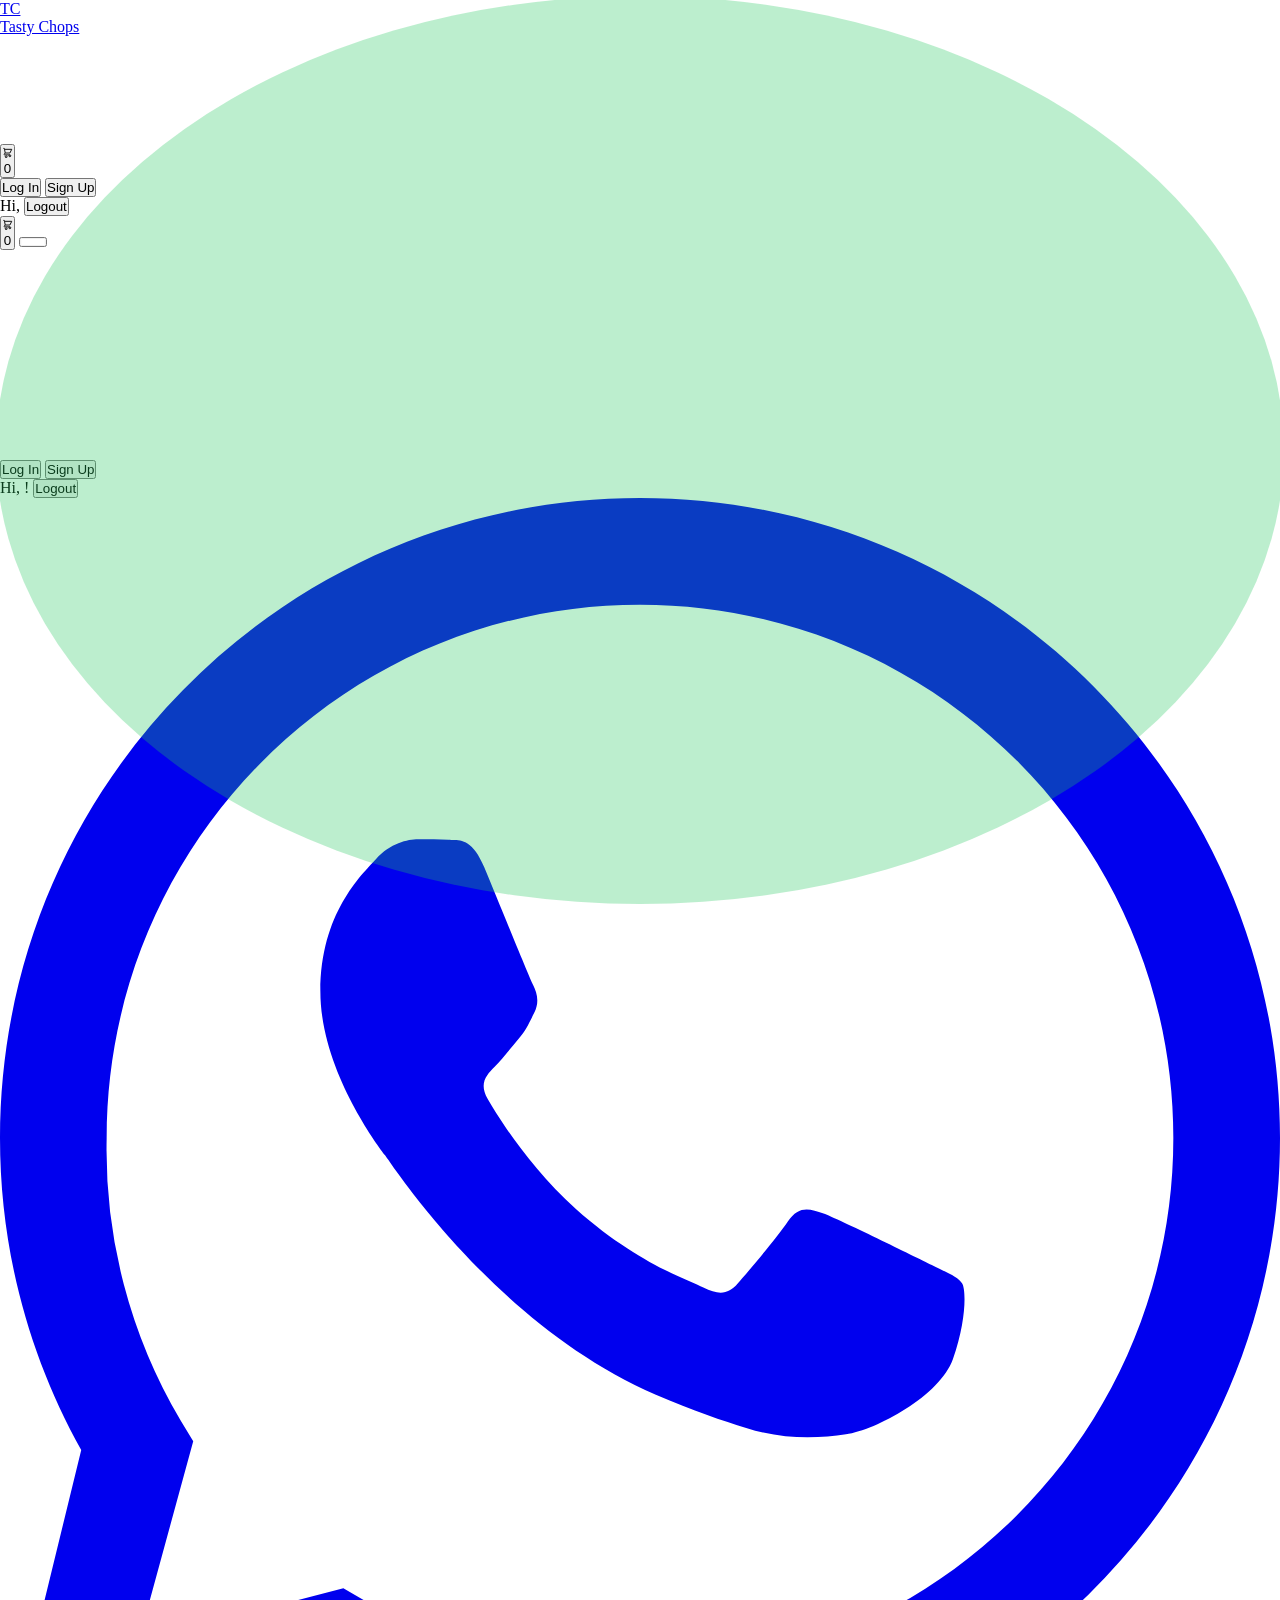
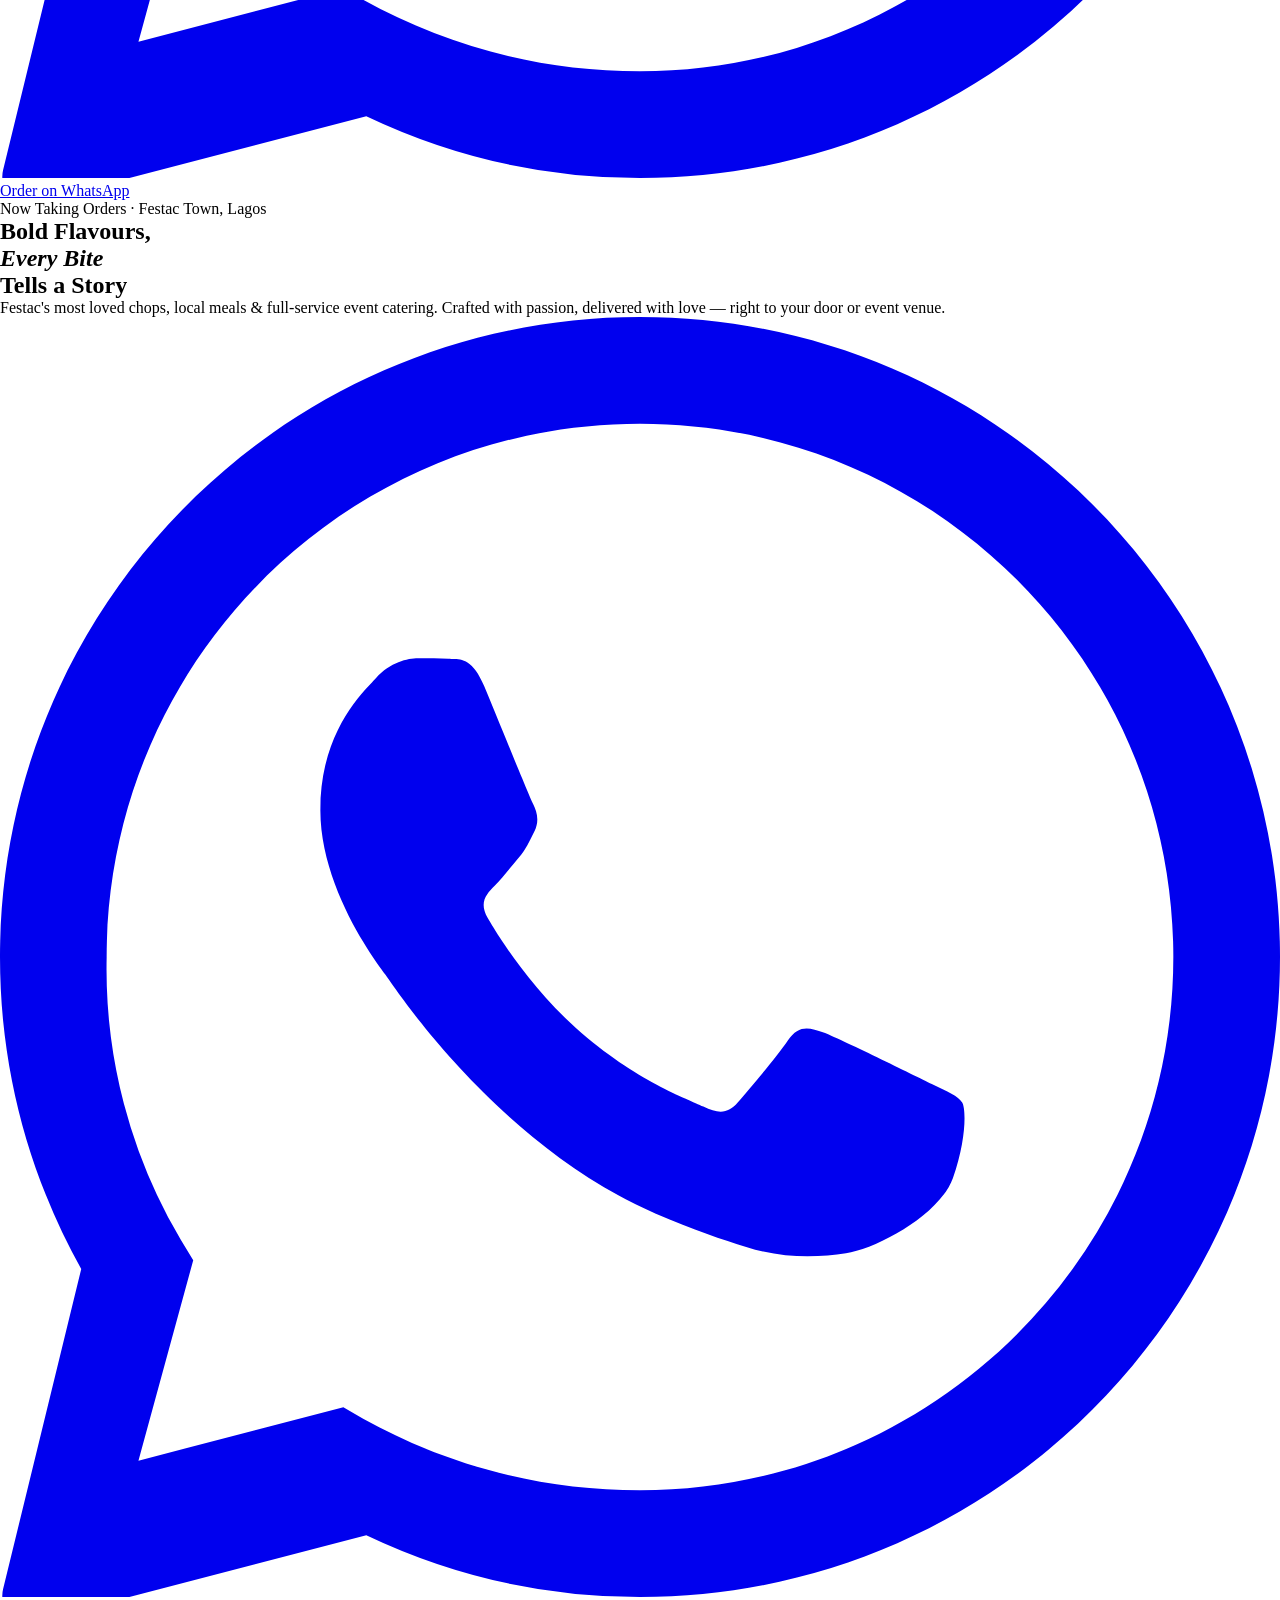
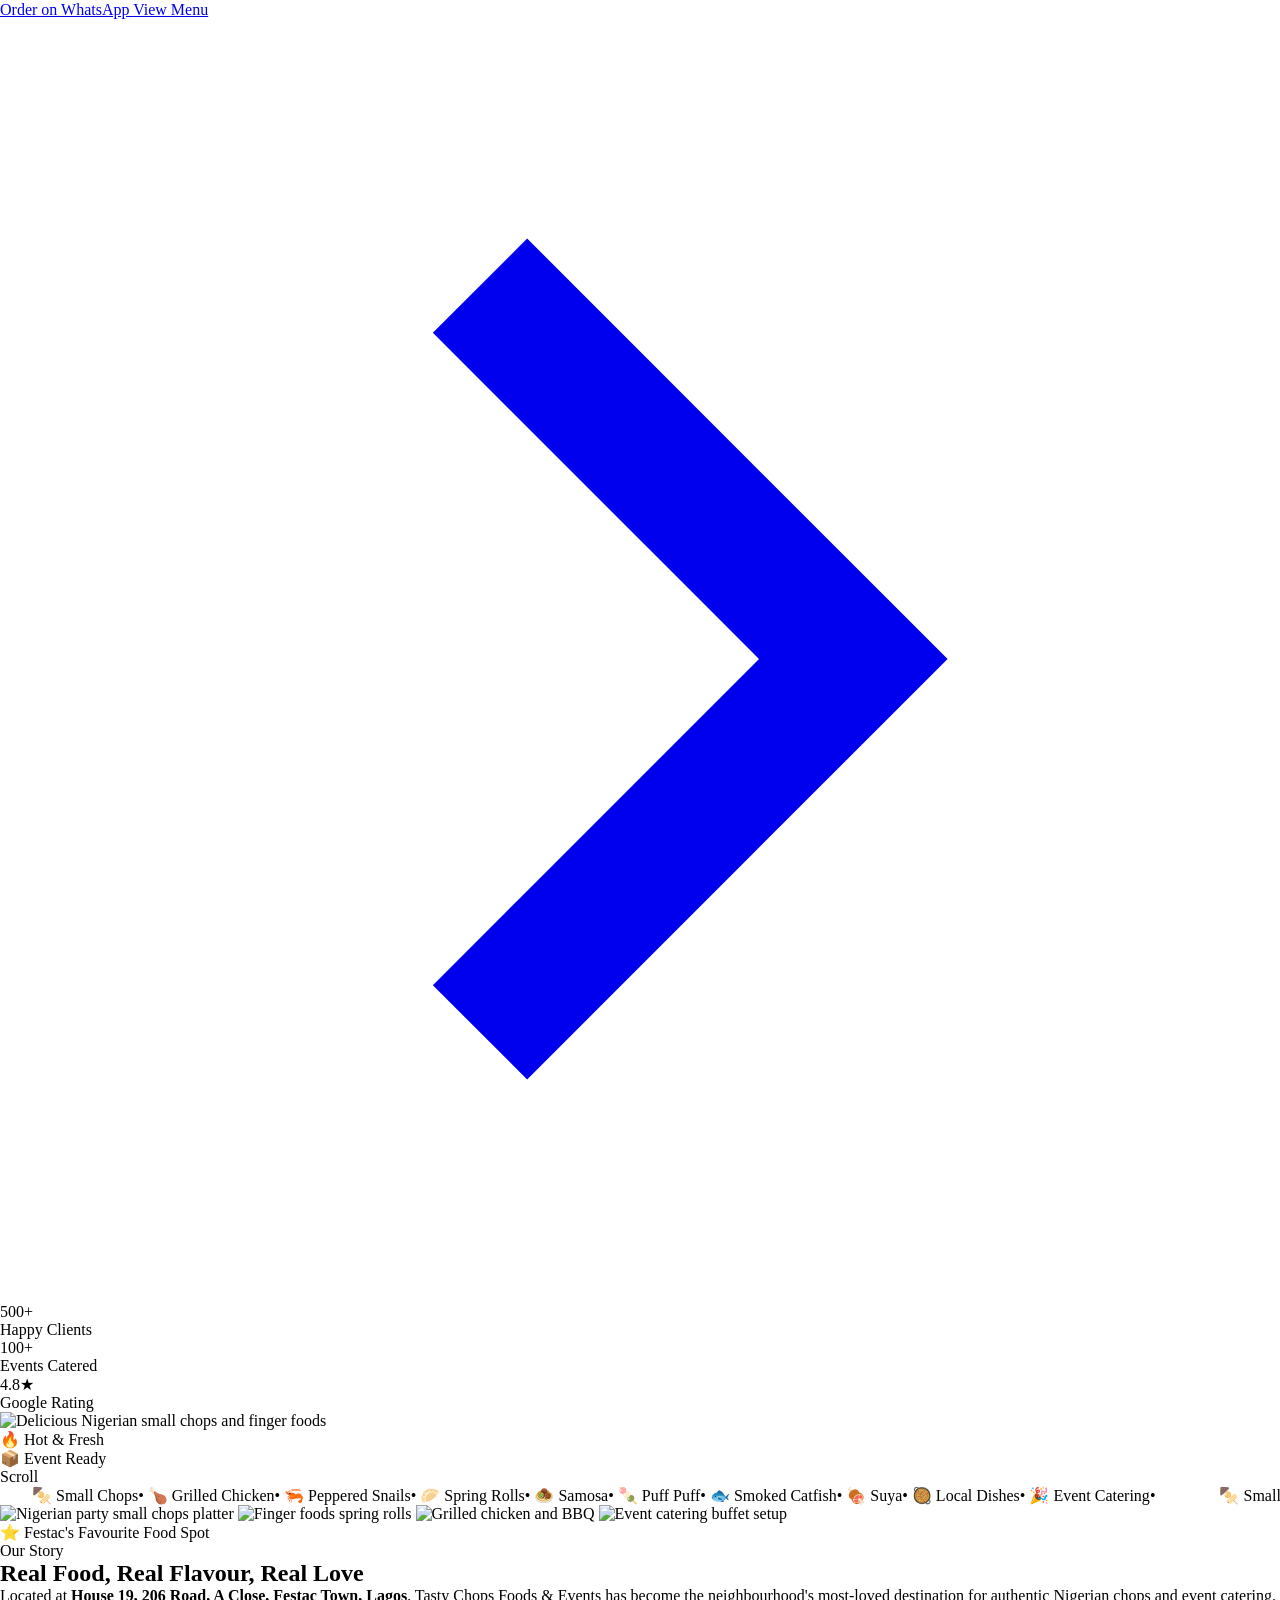
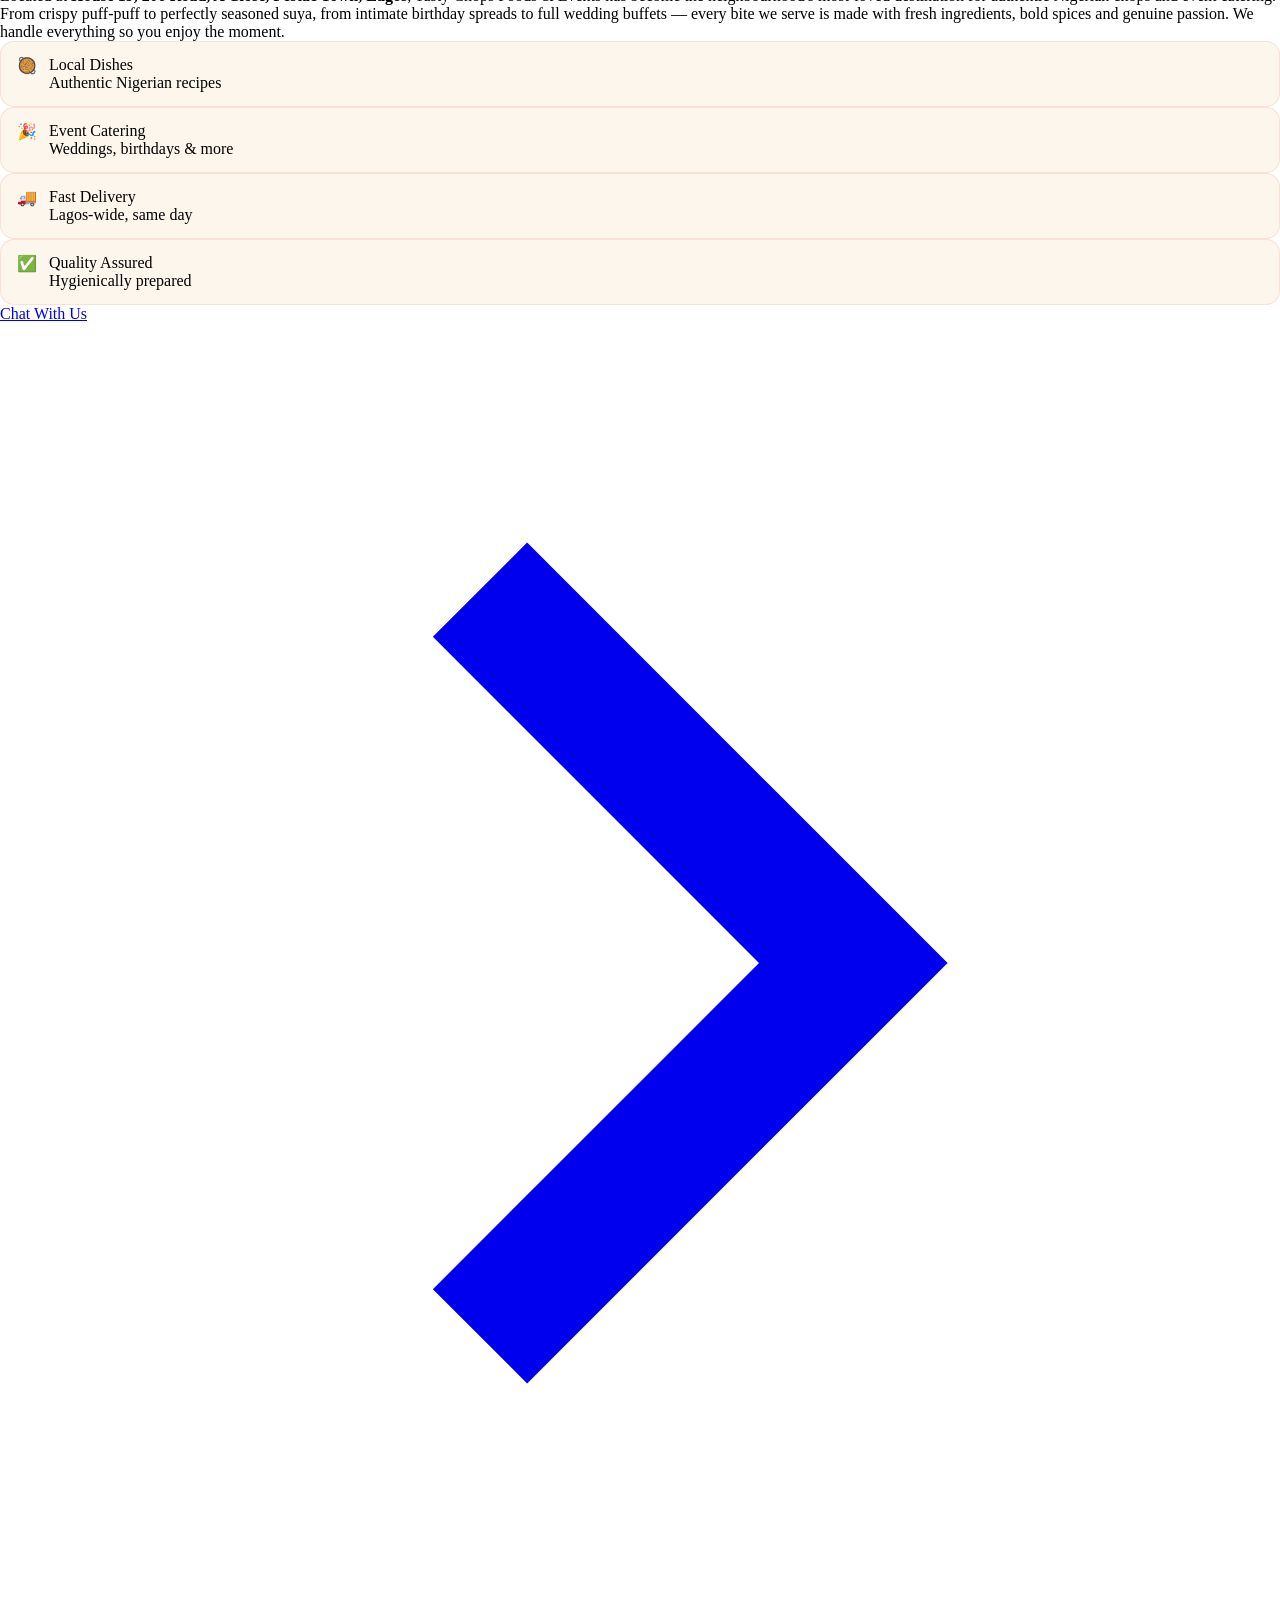
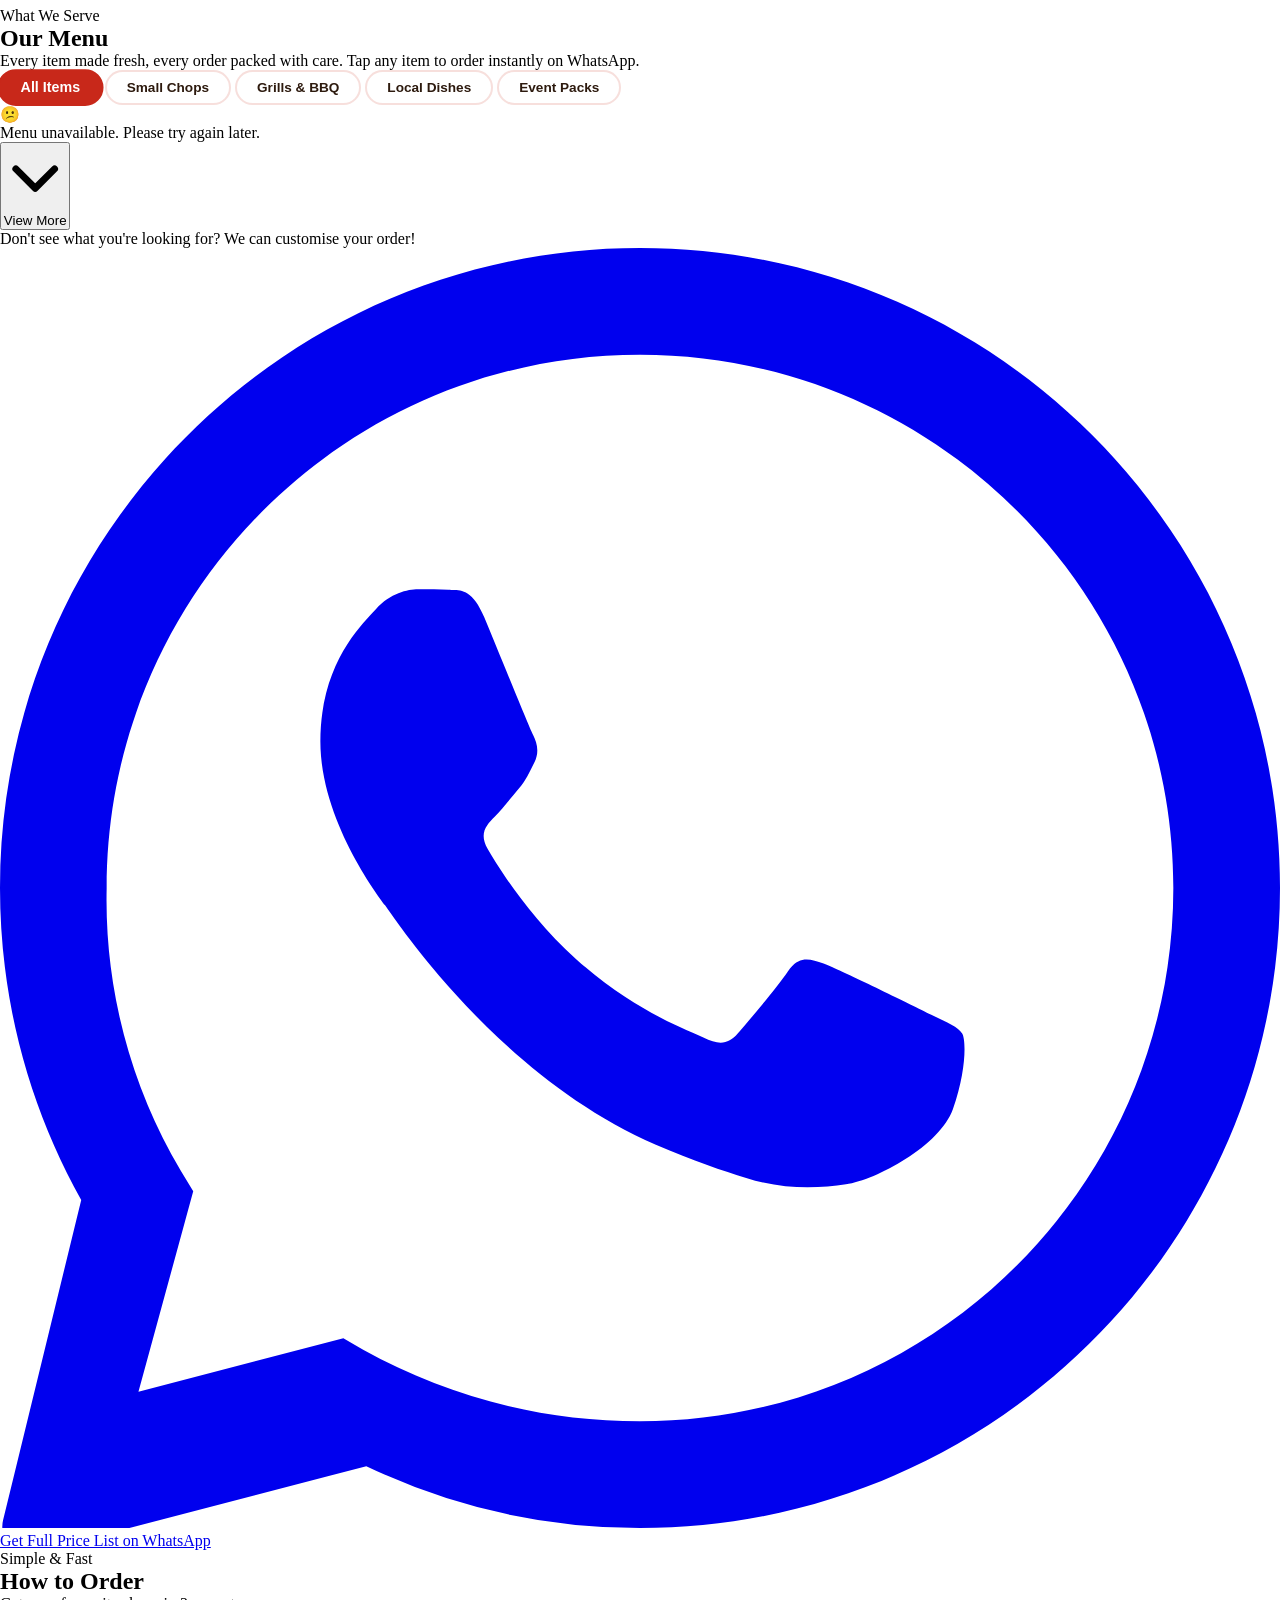
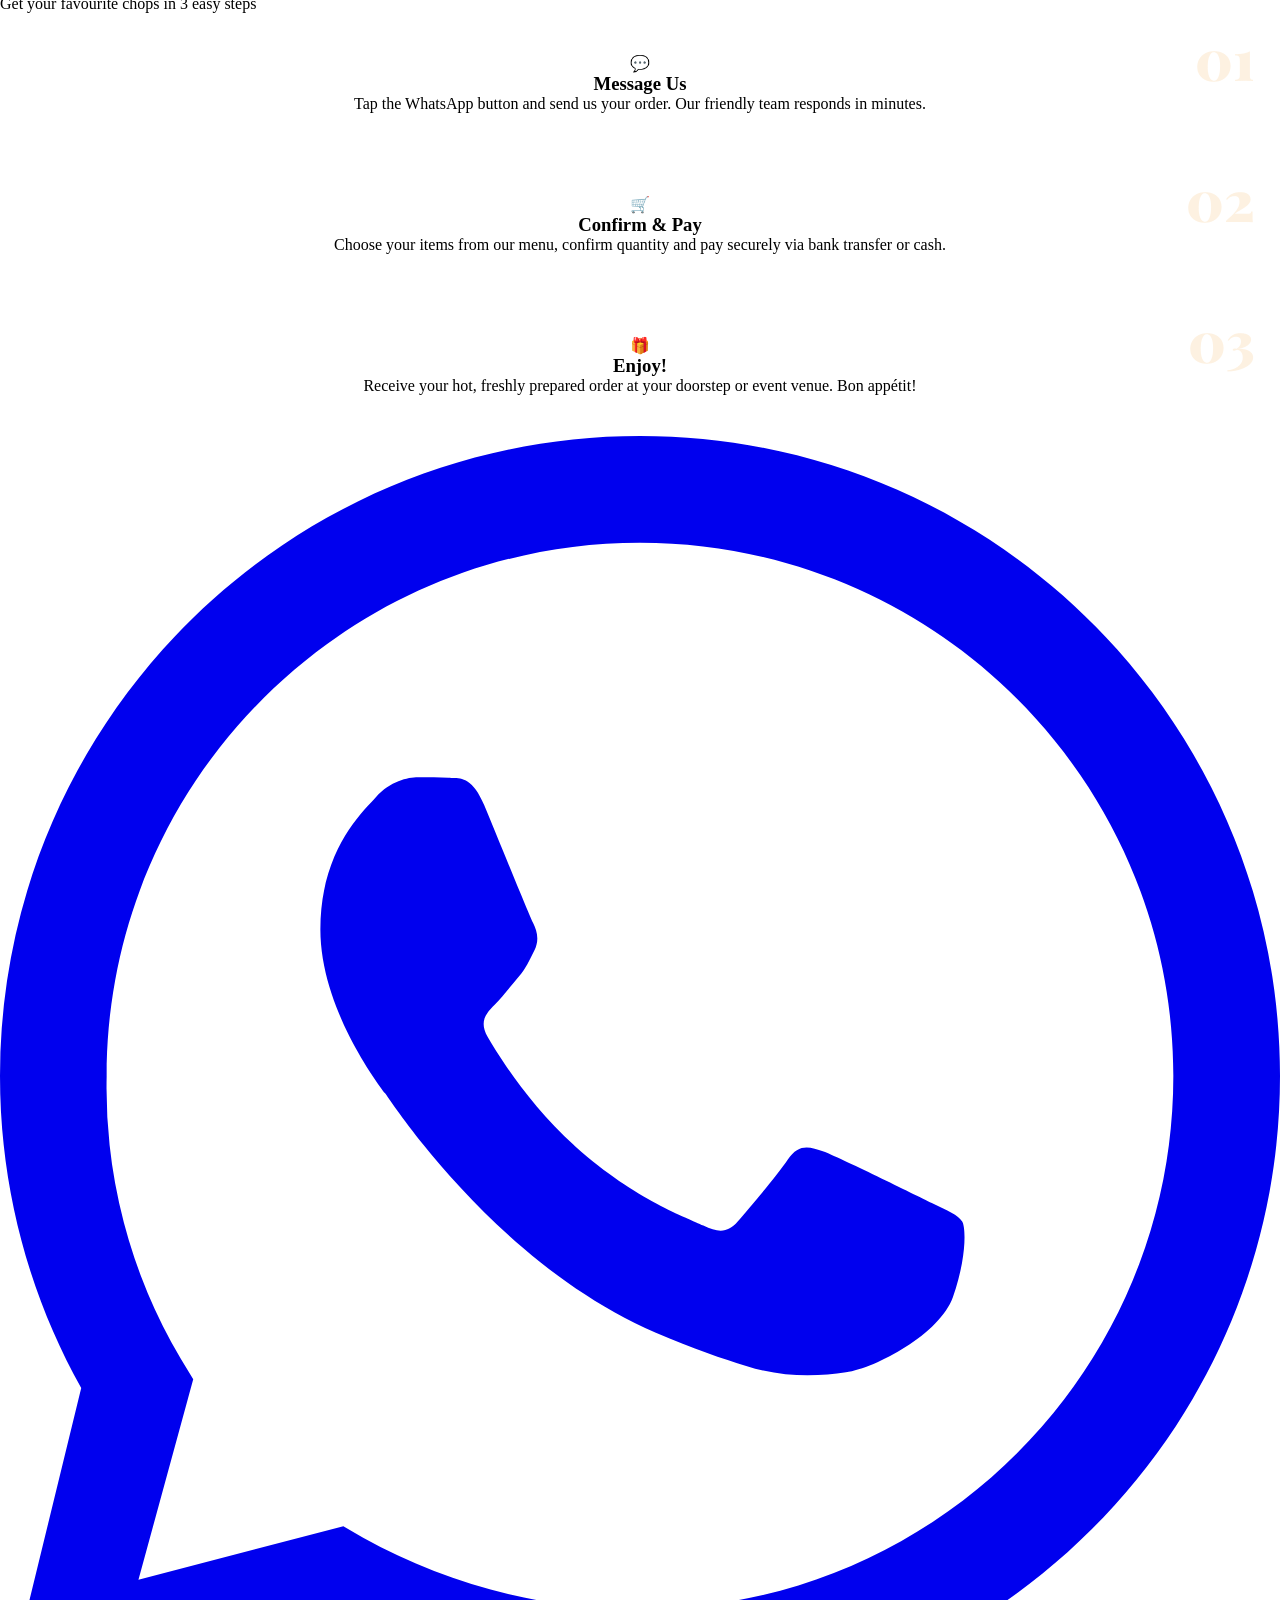
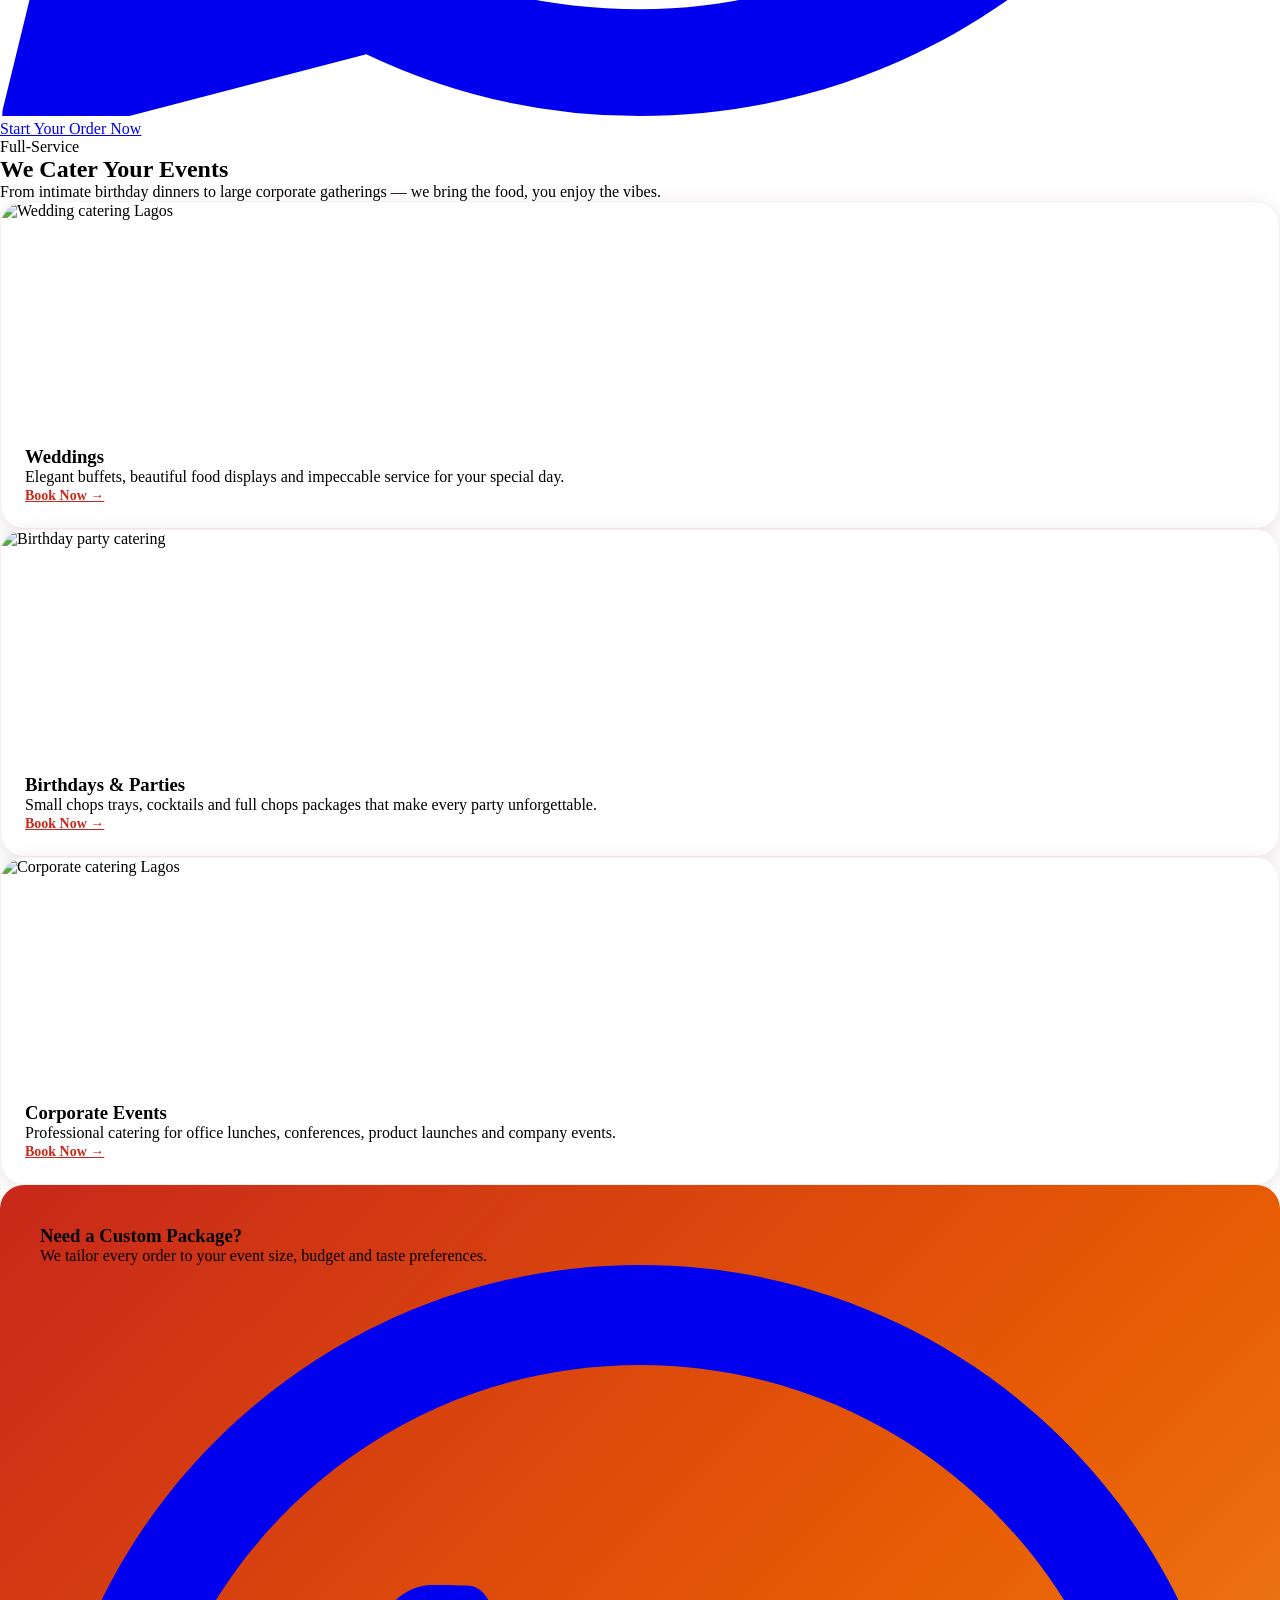
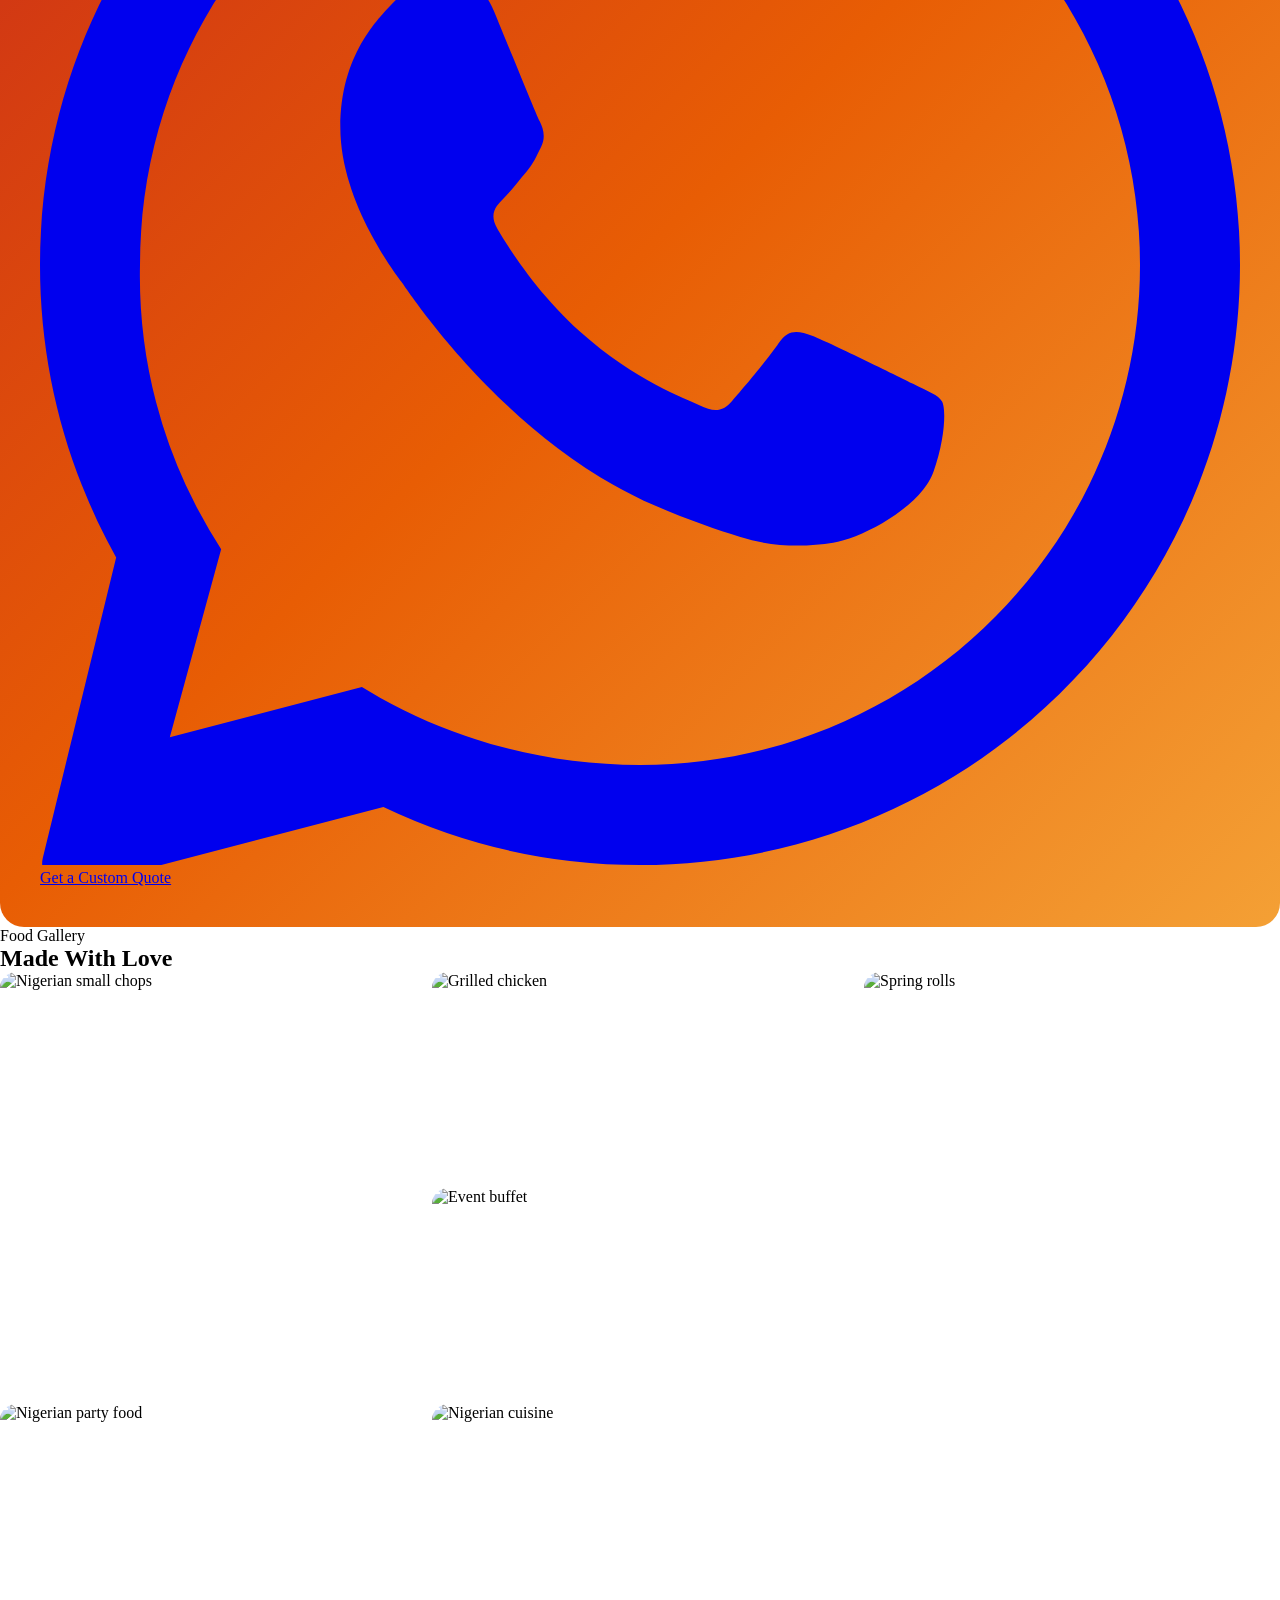
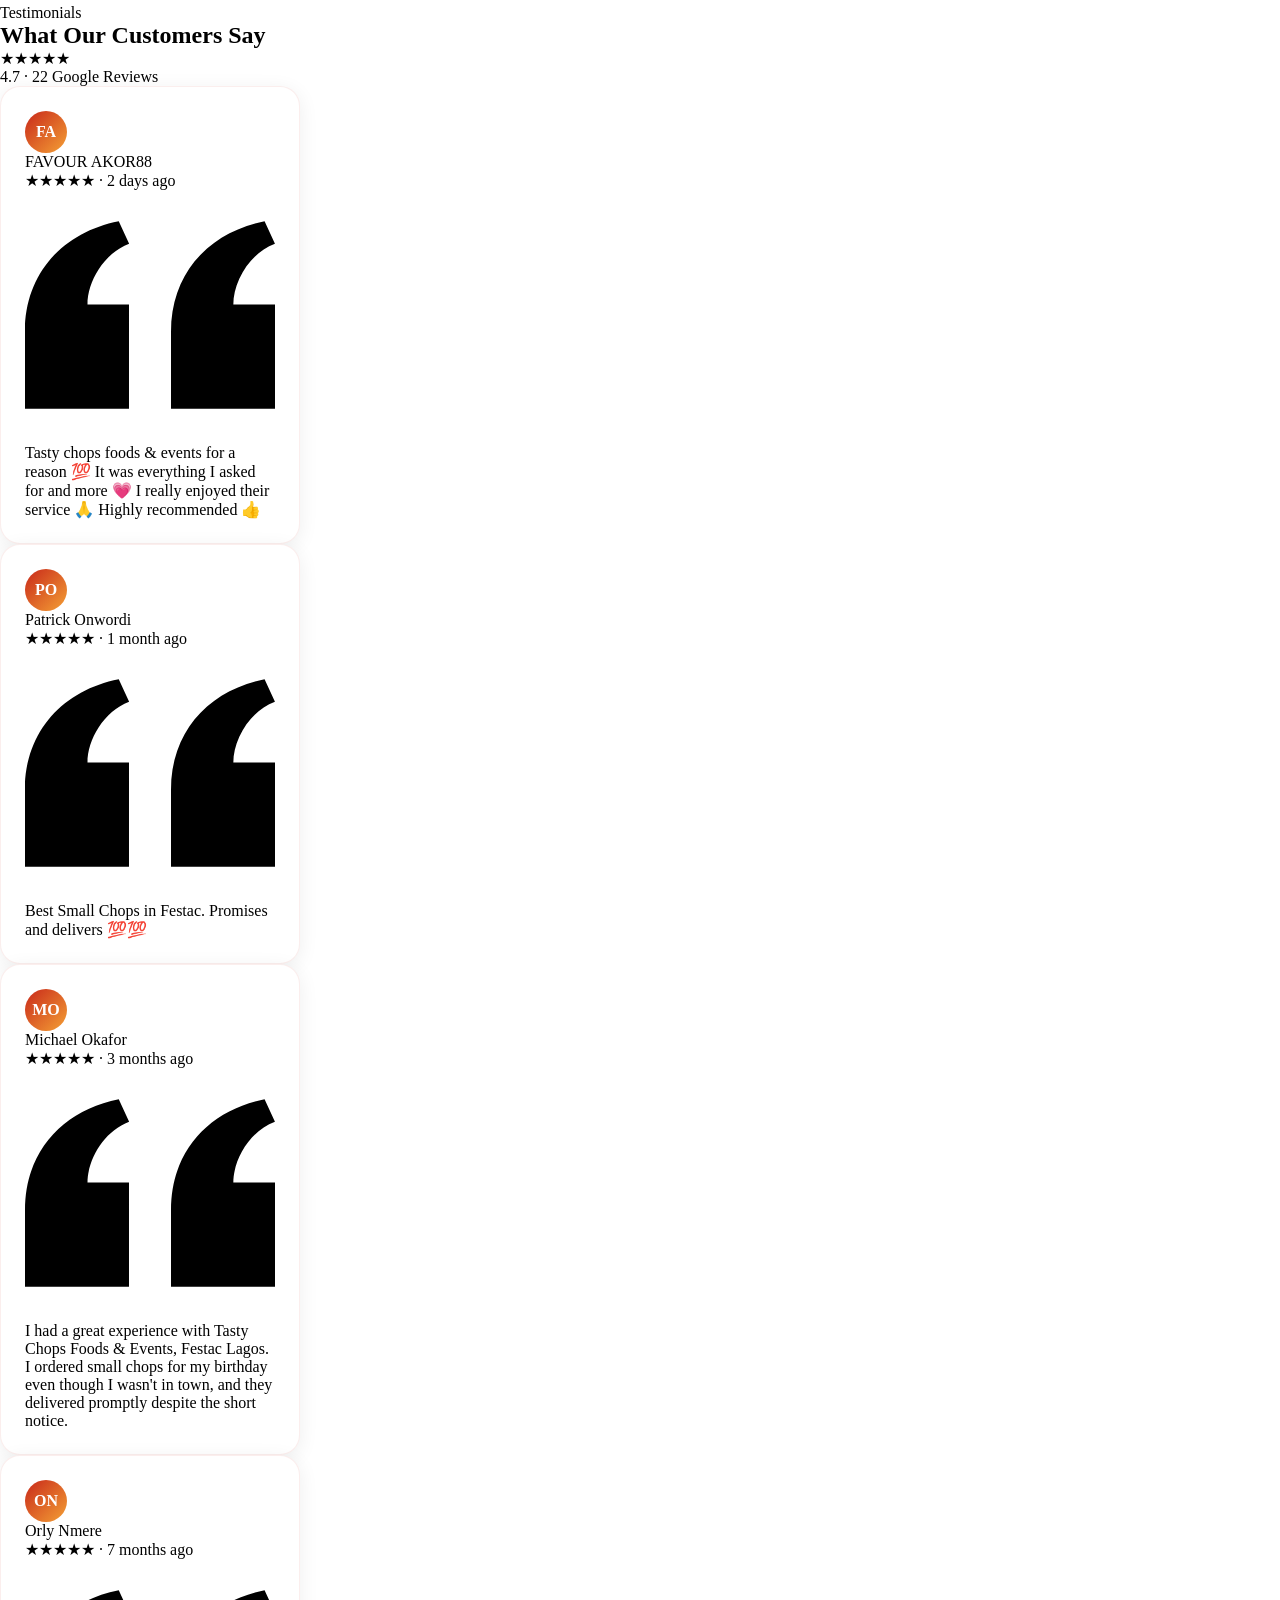
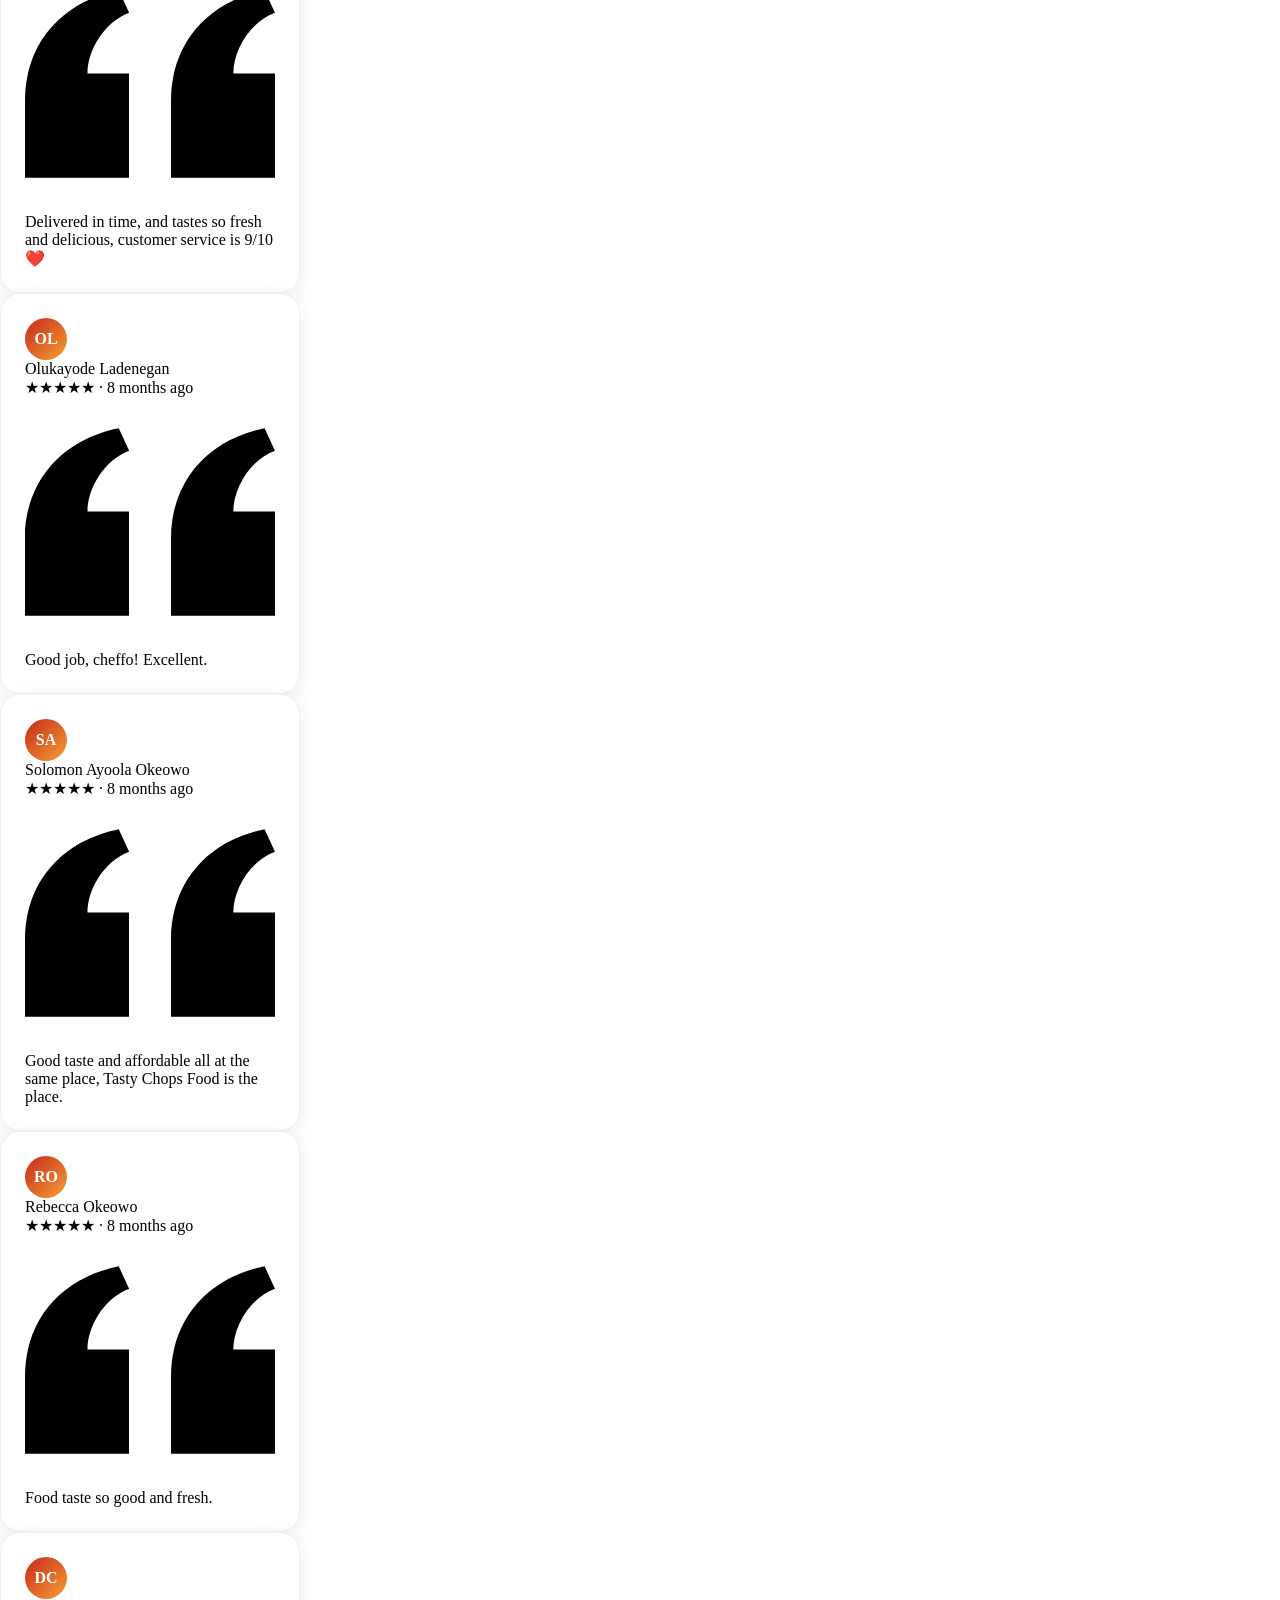
==== commit 5b5004a0: "Add loader script for product upload and edit" ====
--- a/admin/index.html
+++ b/admin/index.html
@@ -6,6 +6,7 @@
   <title>Admin Dashboard — Tasty Chops</title>
   <meta name="robots" content="noindex, nofollow" />
   <link rel="icon" type="image/svg+xml" href="../favicon.svg" />
+  <link rel="stylesheet" href="../css/style.css" />
   <meta name="theme-color" content="#C8281A" />
   <link rel="preconnect" href="https://fonts.googleapis.com"/>
   <link href="https://fonts.googleapis.com/css2?family=Playfair+Display:wght@700;900&family=Plus+Jakarta+Sans:wght@300;400;500;600;700&display=swap" rel="stylesheet"/>
@@ -325,6 +326,7 @@
 
 <script src="../js/toast.js"></script>
 <script src="../js/config.js"></script>
+<script src="../js/loader.js"></script>
 <script>
   // ── Auth guard ──────────────────────────────────────────────────────────────
   const token = localStorage.getItem('tc_token');
@@ -452,6 +454,7 @@
     if (!img) { toast('Please upload an image', 'error'); btn.disabled=false; btn.textContent='Upload Product'; return; }
     fd.append('image', img);
 
+    Loader.show('Uploading product…');
     try {
       const res  = await fetch(`${API_BASE}/products`, { method:'POST', headers:authH(), body:fd });
       const data = await res.json();
@@ -465,6 +468,7 @@
     } catch(err) {
       toast(err.message || 'Upload failed', 'error');
     } finally {
+      Loader.hide();
       btn.disabled=false; btn.textContent='Upload Product';
     }
   });
@@ -504,6 +508,7 @@
     const img = document.getElementById('edit-image').files[0];
     if (img) fd.append('image', img);
 
+    Loader.show('Saving changes…');
     try {
       const res  = await fetch(`${API_BASE}/products/${id}`, { method:'PATCH', headers:authH(), body:fd });
       const data = await res.json();
@@ -514,6 +519,7 @@
     } catch(err) {
       toast(err.message || 'Update failed', 'error');
     } finally {
+      Loader.hide();
       btn.disabled=false; btn.textContent='Save Changes';
     }
   });
@@ -521,6 +527,7 @@
   // ── Delete product ──────────────────────────────────────────────────────────
   async function deleteProduct(id, name) {
     if (!confirm(`Delete "${name}"? This cannot be undone.`)) return;
+    Loader.show('Deleting product…');
     try {
       const res = await fetch(`${API_BASE}/products/${id}`, { method:'DELETE', headers:{ 'Authorization':`Bearer ${token}` } });
       if (!res.ok) throw new Error();
@@ -528,6 +535,8 @@
       await loadProducts();
     } catch {
       toast('Failed to delete product', 'error');
+    } finally {
+      Loader.hide();
     }
   }
 
--- a/css/style.css
+++ b/css/style.css
@@ -0,0 +1,514 @@
+/* ========== ROOT ========== */
+*, *::before, *::after { box-sizing: border-box; margin: 0; padding: 0; }
+
+html { scroll-behavior: smooth; overflow-x: hidden; }
+
+body { -webkit-font-smoothing: antialiased; overflow-x: hidden; }
+
+/* ========== NAVBAR ========== */
+#navbar {
+  background: transparent;
+  transition: background 0.4s ease, box-shadow 0.4s ease;
+}
+#navbar.scrolled {
+  background: rgba(26,10,0,0.95);
+  backdrop-filter: blur(12px);
+  box-shadow: 0 4px 30px rgba(0,0,0,0.3);
+}
+#navbar.scrolled .nav-logo-text { color: #fff; }
+#navbar:not(.scrolled) .nav-link { color: rgba(255,255,255,0.85); }
+#navbar.scrolled .nav-link { color: rgba(255,255,255,0.75); }
+
+.nav-link {
+  position: relative;
+  transition: color 0.3s;
+  letter-spacing: 0.02em;
+}
+.nav-link::after {
+  content: '';
+  position: absolute;
+  bottom: -3px; left: 0;
+  width: 0; height: 2px;
+  background: #C8281A;
+  transition: width 0.3s ease;
+  border-radius: 1px;
+}
+.nav-link:hover { color: #fff !important; }
+.nav-link:hover::after { width: 100%; }
+
+.mobile-nav-link {
+  display: block;
+  color: rgba(255,255,255,0.75);
+  font-weight: 500;
+  padding: 0.5rem 0;
+  border-bottom: 1px solid rgba(255,255,255,0.08);
+  transition: color 0.3s;
+  font-size: 0.95rem;
+}
+.mobile-nav-link:hover { color: #F4A035; }
+
+.hamburger-line {
+  width: 24px;
+  height: 2px;
+  background: white;
+  border-radius: 2px;
+  transition: all 0.3s;
+}
+
+/* ========== HERO ========== */
+.hero-bg {
+  background: linear-gradient(135deg, #1A0A00 0%, #2D1A0E 40%, #3D1A08 70%, #1A0A00 100%);
+}
+.hero-overlay {
+  background: radial-gradient(ellipse at 70% 50%, rgba(200,40,26,0.15) 0%, transparent 60%),
+              radial-gradient(ellipse at 20% 80%, rgba(244,160,53,0.1) 0%, transparent 50%);
+}
+.hero-food-ring {
+  animation: spin-slow 20s linear infinite;
+}
+.hero-food-ring-2 {
+  animation: spin-slow 30s linear infinite reverse;
+}
+@keyframes spin-slow {
+  from { transform: rotate(0deg); }
+  to   { transform: rotate(360deg); }
+}
+.scroll-line {
+  animation: scroll-blink 2s ease-in-out infinite;
+}
+@keyframes scroll-blink {
+  0%,100% { opacity: 0.4; }
+  50%      { opacity: 0.9; }
+}
+
+/* ========== MARQUEE ========== */
+.marquee-track {
+  display: flex;
+  width: max-content;
+  animation: marquee 30s linear infinite;
+}
+.marquee-track:hover { animation-play-state: paused; }
+.marquee-content { padding: 0 2rem; }
+@keyframes marquee {
+  0%   { transform: translateX(0); }
+  100% { transform: translateX(-50%); }
+}
+
+/* ========== ABOUT ========== */
+.clip-diagonal {
+  clip-path: polygon(30% 0%, 100% 0%, 100% 100%, 0% 100%);
+}
+.about-icon-card {
+  display: flex;
+  align-items: flex-start;
+  gap: 0.75rem;
+  padding: 0.875rem 1rem;
+  background: #FDF6EC;
+  border-radius: 0.875rem;
+  border: 1px solid rgba(200,40,26,0.1);
+  transition: all 0.3s;
+}
+.about-icon-card:hover {
+  border-color: rgba(200,40,26,0.3);
+  transform: translateY(-2px);
+  box-shadow: 0 8px 20px rgba(200,40,26,0.1);
+}
+
+/* ========== MENU ========== */
+.menu-bg-texture {
+  background-image: url("data:image/svg+xml,%3Csvg width='60' height='60' viewBox='0 0 60 60' xmlns='http://www.w3.org/2000/svg'%3E%3Cg fill='none' fill-rule='evenodd'%3E%3Cg fill='%23C8281A' fill-opacity='0.4'%3E%3Cpath d='M36 34v-4h-2v4h-4v2h4v4h2v-4h4v-2h-4zm0-30V0h-2v4h-4v2h4v4h2V6h4V4h-4zM6 34v-4H4v4H0v2h4v4h2v-4h4v-2H6zM6 4V0H4v4H0v2h4v4h2V6h4V4H6z'/%3E%3C/g%3E%3C/g%3E%3C/svg%3E");
+}
+
+.menu-tab {
+  padding: 0.5rem 1.25rem;
+  border-radius: 99px;
+  font-size: 0.85rem;
+  font-weight: 600;
+  background: white;
+  border: 2px solid rgba(200,40,26,0.15);
+  color: #2D1A0E;
+  cursor: pointer;
+  transition: all 0.25s;
+}
+.menu-tab:hover, .menu-tab.active {
+  background: #C8281A;
+  border-color: #C8281A;
+  color: white;
+  transform: scale(1.05);
+}
+
+.menu-card {
+  background: white;
+  border-radius: 1.5rem;
+  overflow: hidden;
+  box-shadow: 0 4px 20px rgba(0,0,0,0.07);
+  transition: all 0.35s cubic-bezier(0.34,1.56,0.64,1);
+  cursor: pointer;
+  border: 1px solid rgba(200,40,26,0.08);
+  display: flex;
+  flex-direction: column;
+}
+.menu-card:hover {
+  transform: translateY(-6px) scale(1.02);
+  box-shadow: 0 24px 48px rgba(200,40,26,0.14);
+  border-color: rgba(200,40,26,0.22);
+}
+.menu-card-img {
+  height: 180px;
+  overflow: hidden;
+  position: relative;
+  flex-shrink: 0;
+}
+@media (max-width: 640px) {
+  .menu-card-img { height: 155px; }
+}
+.menu-card-img img {
+  width: 100%; height: 100%; object-fit: cover;
+  transition: transform 0.5s ease;
+}
+.menu-card:hover .menu-card-img img { transform: scale(1.08); }
+.menu-badge {
+  position: absolute;
+  top: 10px; left: 10px;
+  background: #C8281A;
+  color: white;
+  font-size: 0.65rem;
+  font-weight: 700;
+  padding: 3px 10px;
+  border-radius: 99px;
+  text-transform: uppercase;
+  letter-spacing: 0.06em;
+  box-shadow: 0 2px 8px rgba(200,40,26,0.35);
+}
+.menu-card-body {
+  padding: 1.1rem 1.25rem 1.25rem;
+  display: flex;
+  flex-direction: column;
+  flex: 1;
+}
+.menu-card-title {
+  font-weight: 700;
+  font-size: 0.95rem;
+  color: #1A0A00;
+  margin-bottom: 0.4rem;
+  font-family: 'Plus Jakarta Sans', sans-serif;
+  line-height: 1.3;
+}
+.menu-card-desc {
+  font-size: 0.78rem;
+  color: #7B6A5C;
+  line-height: 1.6;
+  margin-bottom: 1rem;
+  flex: 1;
+}
+.menu-card-order {
+  display: flex;
+  align-items: center;
+  justify-content: center;
+  gap: 0.4rem;
+  width: 100%;
+  background: #C8281A;
+  color: white;
+  font-size: 0.75rem;
+  font-weight: 700;
+  padding: 0.65rem 0.75rem;
+  border-radius: 0.75rem;
+  text-decoration: none;
+  transition: background 0.25s, transform 0.2s;
+  margin-top: auto;
+}
+.menu-card-order:hover { background: #E85D04; transform: scale(1.03); }
+
+
+/* ========== HOW TO ORDER ========== */
+.order-bg {
+  background: linear-gradient(135deg, #1A0A00, #2D1A0E);
+}
+.order-step {
+  text-align: center;
+  padding: 2.5rem 1.5rem;
+  border-radius: 1.5rem;
+  background: rgba(255,255,255,0.04);
+  border: 1px solid rgba(255,255,255,0.08);
+  position: relative;
+  transition: all 0.3s;
+}
+.order-step:hover {
+  background: rgba(255,255,255,0.08);
+  transform: translateY(-4px);
+}
+.step-number {
+  font-family: 'Playfair Display', serif;
+  font-size: 3.5rem;
+  font-weight: 900;
+  color: rgba(244,160,53,0.15);
+  position: absolute;
+  top: 1rem; right: 1.5rem;
+  line-height: 1;
+}
+
+/* ========== EVENTS ========== */
+.event-card {
+  border-radius: 1.5rem;
+  overflow: hidden;
+  box-shadow: 0 4px 20px rgba(0,0,0,0.1);
+  transition: all 0.4s;
+  background: white;
+  border: 1px solid rgba(200,40,26,0.08);
+}
+.event-card:hover {
+  transform: translateY(-8px);
+  box-shadow: 0 24px 50px rgba(200,40,26,0.15);
+}
+.event-card-img {
+  height: 220px;
+  overflow: hidden;
+}
+.event-card-img img { transition: transform 0.7s ease; width: 100%; height: 100%; object-fit: cover; }
+.event-card:hover .event-card-img img { transform: scale(1.08); }
+.event-card-body { padding: 1.5rem; }
+.event-cta {
+  display: inline-block;
+  color: #C8281A;
+  font-weight: 700;
+  font-size: 0.875rem;
+  transition: gap 0.3s;
+}
+.event-cta:hover { color: #E85D04; letter-spacing: 0.03em; }
+
+.event-banner {
+  background: linear-gradient(135deg, #C8281A 0%, #E85D04 50%, #F4A035 100%);
+  border-radius: 1.5rem;
+  padding: 2.5rem;
+  position: relative;
+  overflow: hidden;
+}
+.event-banner::before {
+  content: '';
+  position: absolute;
+  top: -50%; right: -10%;
+  width: 300px; height: 300px;
+  border-radius: 50%;
+  background: rgba(255,255,255,0.08);
+}
+
+/* ========== GALLERY ========== */
+.gallery-grid {
+  display: grid;
+  grid-template-columns: repeat(3, 1fr);
+  grid-template-rows: auto;
+  gap: 1rem;
+}
+.gallery-item {
+  border-radius: 1rem;
+  overflow: hidden;
+  position: relative;
+  height: 200px;
+  cursor: pointer;
+}
+.gallery-item.tall { grid-row: span 2; height: 100%; }
+.gallery-item.wide { grid-column: span 2; }
+.gallery-item img {
+  width: 100%; height: 100%; object-fit: cover;
+  transition: transform 0.6s ease;
+}
+.gallery-item:hover img { transform: scale(1.08); }
+.gallery-overlay {
+  position: absolute;
+  bottom: 0; left: 0; right: 0;
+  background: linear-gradient(transparent, rgba(26,10,0,0.8));
+  color: white;
+  font-size: 0.8rem;
+  font-weight: 600;
+  padding: 1.5rem 1rem 0.75rem;
+  transform: translateY(100%);
+  transition: transform 0.3s ease;
+}
+.gallery-item:hover .gallery-overlay { transform: translateY(0); }
+
+@media (max-width: 640px) {
+  .gallery-grid { grid-template-columns: repeat(2, 1fr); }
+  .gallery-item.tall { grid-row: span 1; height: 160px; }
+  .gallery-item.wide { grid-column: span 2; height: 160px; }
+  .gallery-item { height: 150px; }
+}
+
+/* ========== REVIEWS ========== */
+.reviews-track { position: relative; }
+.review-card {
+  flex-shrink: 0;
+  width: 300px;
+  background: white;
+  border-radius: 1.25rem;
+  padding: 1.5rem;
+  box-shadow: 0 4px 20px rgba(0,0,0,0.07);
+  border: 1px solid rgba(200,40,26,0.08);
+  transition: all 0.3s;
+}
+.review-card:hover { transform: translateY(-4px); box-shadow: 0 16px 35px rgba(200,40,26,0.12); }
+.review-avatar {
+  width: 42px; height: 42px;
+  border-radius: 50%;
+  background: linear-gradient(135deg, #C8281A, #F4A035);
+  display: flex; align-items: center; justify-content: center;
+  color: white;
+  font-weight: 700;
+  font-size: 1rem;
+  flex-shrink: 0;
+}
+.review-dot {
+  width: 8px; height: 8px;
+  border-radius: 50%;
+  background: rgba(200,40,26,0.2);
+  cursor: pointer;
+  transition: all 0.3s;
+}
+.review-dot.active {
+  background: #C8281A;
+  width: 20px;
+  border-radius: 4px;
+}
+
+/* ========== WHY US ========== */
+.why-card {
+  background: white;
+  border-radius: 1.25rem;
+  padding: 1.5rem;
+  text-align: center;
+  border: 1px solid rgba(200,40,26,0.08);
+  transition: all 0.35s;
+  box-shadow: 0 2px 10px rgba(0,0,0,0.05);
+}
+.why-card:hover {
+  transform: translateY(-5px);
+  box-shadow: 0 16px 35px rgba(200,40,26,0.12);
+  border-color: rgba(200,40,26,0.2);
+}
+.why-icon {
+  font-size: 2rem;
+  margin-bottom: 0.75rem;
+}
+
+/* ========== CONTACT ========== */
+.contact-bg {
+  background: radial-gradient(ellipse at 30% 50%, rgba(200,40,26,0.3), transparent 60%),
+              radial-gradient(ellipse at 80% 20%, rgba(244,160,53,0.15), transparent 50%);
+}
+.contact-info-card {
+  display: flex;
+  align-items: flex-start;
+  gap: 1rem;
+  padding: 1.25rem;
+  background: rgba(255,255,255,0.05);
+  border-radius: 1rem;
+  border: 1px solid rgba(255,255,255,0.08);
+  transition: all 0.3s;
+}
+.contact-info-card:hover {
+  background: rgba(255,255,255,0.08);
+  border-color: rgba(244,160,53,0.3);
+}
+.contact-icon {
+  font-size: 1.5rem;
+  flex-shrink: 0;
+  margin-top: 0.1rem;
+}
+
+/* ========== SCROLL REVEAL ========== */
+.reveal {
+  opacity: 0;
+  transform: translateY(28px);
+  transition: opacity 0.65s ease, transform 0.65s ease;
+}
+.reveal.visible {
+  opacity: 1;
+  transform: translateY(0);
+}
+
+/* ========== FLOATING WA PULSE ========== */
+.fixed.bottom-6.right-6::before {
+  content: '';
+  position: absolute;
+  inset: -4px;
+  border-radius: 50%;
+  background: rgba(34,197,94,0.3);
+  animation: wa-pulse 2s ease-in-out infinite;
+}
+@keyframes wa-pulse {
+  0%,100% { transform: scale(1); opacity: 0.6; }
+  50%      { transform: scale(1.3); opacity: 0; }
+}
+
+/* ========== UTILITIES ========== */
+@media (max-width: 768px) {
+  .hero-food-ring, .hero-food-ring-2 { display: none; }
+}
+
+/* ========== AUTH MODAL TABS ========== */
+.active-tab {
+  color: #C8281A;
+  border-bottom: 2px solid #C8281A;
+  font-weight: 700;
+}
+#tab-login, #tab-signup {
+  color: #6b5e54;
+  border-bottom: 2px solid transparent;
+}
+
+/* ========== LOGO BOUNCE LOADER (OPay-style) ========== */
+#tc-loader-overlay {
+  position: fixed;
+  inset: 0;
+  background: rgba(253, 246, 236, 0.96);
+  display: flex;
+  flex-direction: column;
+  align-items: center;
+  justify-content: center;
+  z-index: 9999;
+  opacity: 0;
+  pointer-events: none;
+  transition: opacity 0.25s ease;
+}
+#tc-loader-overlay.active {
+  opacity: 1;
+  pointer-events: all;
+}
+.tc-loader-logo {
+  width: 72px;
+  height: 72px;
+  animation: tcLogoBounce 0.65s cubic-bezier(0.36, 0.07, 0.19, 0.97) infinite alternate;
+  filter: drop-shadow(0 8px 18px rgba(200,40,26,0.25));
+}
+.tc-loader-dots {
+  display: flex;
+  gap: 8px;
+  margin-top: 28px;
+}
+.tc-loader-dots span {
+  width: 8px;
+  height: 8px;
+  border-radius: 50%;
+  background: #C8281A;
+  animation: tcDotPulse 1.1s ease-in-out infinite;
+}
+.tc-loader-dots span:nth-child(2) { animation-delay: 0.18s; background: #E85D04; }
+.tc-loader-dots span:nth-child(3) { animation-delay: 0.36s; background: #F4A035; }
+.tc-loader-text {
+  margin-top: 18px;
+  font-size: 0.875rem;
+  font-weight: 600;
+  color: #2D1A0E;
+  letter-spacing: 0.04em;
+  opacity: 0.7;
+  font-family: 'Plus Jakarta Sans', sans-serif;
+}
+@keyframes tcLogoBounce {
+  0%   { transform: translateY(0) scale(1); }
+  40%  { transform: translateY(-28px) scale(1.08); }
+  70%  { transform: translateY(-38px) scale(1.05); }
+  100% { transform: translateY(-14px) scale(1.02); }
+}
+@keyframes tcDotPulse {
+  0%, 80%, 100% { transform: scale(0.6); opacity: 0.4; }
+  40%            { transform: scale(1); opacity: 1; }
+}
